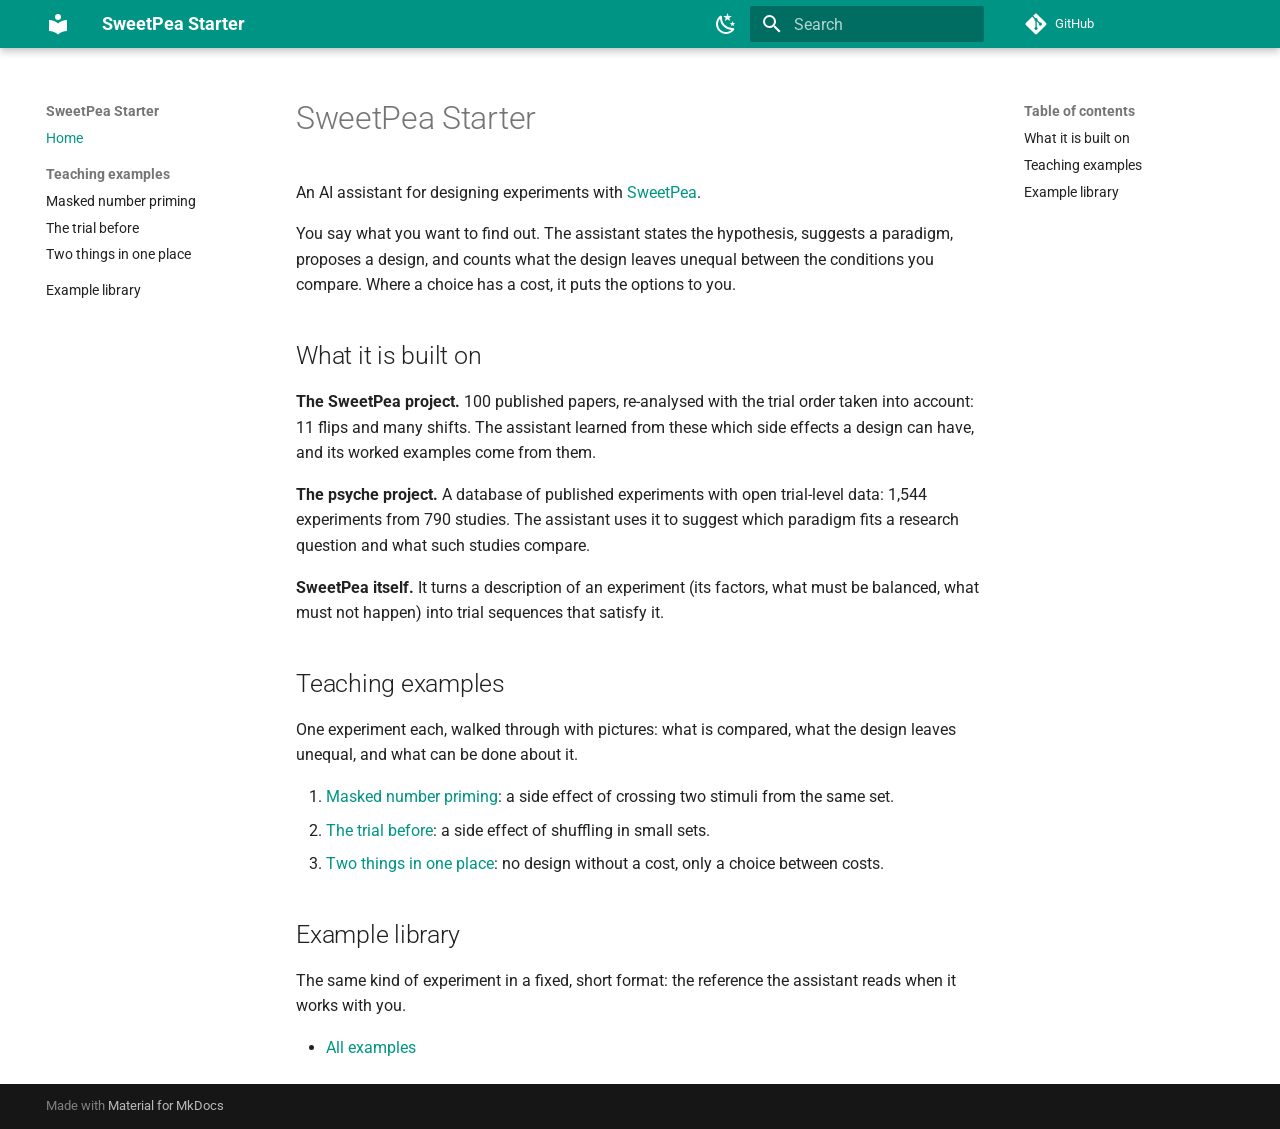
==== index.html @ 69c71bd8 "Deployed d06c458 with MkDocs version: 1.6.1" ====
<!doctype html>
<html lang="en" class="no-js">
  <head>
    
      <meta charset="utf-8">
      <meta name="viewport" content="width=device-width,initial-scale=1">
      
        <meta name="description" content="Design experiments with SweetPea together with an AI assistant">
      
      
      
        <link rel="canonical" href="https://younesstrittmatter.github.io/sweetpea-starter/">
      
      
      
        <link rel="next" href="teaching/masked_number_priming/">
      
      
        
      
      
      <link rel="icon" href="assets/images/favicon.png">
      <meta name="generator" content="mkdocs-1.6.1, mkdocs-material-9.8.1">
    
    
      
        <title>SweetPea Starter</title>
      
    
    
      <link rel="stylesheet" href="assets/stylesheets/main.57a0d79d.min.css">
      
        
        <link rel="stylesheet" href="assets/stylesheets/palette.fb2fffe2.min.css">
      
      


    
    
      
    
    
      
        
        
        <link rel="preconnect" href="https://fonts.gstatic.com" crossorigin>
        <link rel="stylesheet" href="https://fonts.googleapis.com/css?family=Roboto:300,300i,400,400i,700,700i%7CRoboto+Mono:400,400i,700,700i&display=fallback">
        <style>:root{--md-text-font:"Roboto";--md-code-font:"Roboto Mono"}</style>
      
    
    
      <link rel="stylesheet" href="assets/demo.css">
    
    <script>__md_scope=new URL(".",location),__md_hash=e=>[...e].reduce(((e,_)=>(e<<5)-e+_.charCodeAt(0)),0),__md_get=(e,_=localStorage,t=__md_scope)=>JSON.parse(_.getItem(t.pathname+"."+e)),__md_set=(e,_,t=localStorage,a=__md_scope)=>{try{t.setItem(a.pathname+"."+e,JSON.stringify(_))}catch(e){}}</script>
    
      

    
    
  </head>
  
  
    
    
      
    
    
    
    
    <body dir="ltr" data-md-color-scheme="default" data-md-color-primary="teal" data-md-color-accent="indigo">
  
    
    <input class="md-toggle" data-md-toggle="drawer" type="checkbox" id="__drawer" autocomplete="off">
    <input class="md-toggle" data-md-toggle="search" type="checkbox" id="__search" autocomplete="off">
    <label class="md-overlay" for="__drawer"></label>
    <div data-md-component="skip">
      
        
        <a href="#sweetpea-starter" class="md-skip">
          Skip to content
        </a>
      
    </div>
    <div data-md-component="announce">
      
    </div>
    
    
      

  

<header class="md-header md-header--shadow" data-md-component="header">
  <nav class="md-header__inner md-grid" aria-label="Header">
    <a href="." title="SweetPea Starter" class="md-header__button md-logo" aria-label="SweetPea Starter" data-md-component="logo">
      
  
  <svg xmlns="http://www.w3.org/2000/svg" viewBox="0 0 24 24"><path d="M12 8a3 3 0 0 0 3-3 3 3 0 0 0-3-3 3 3 0 0 0-3 3 3 3 0 0 0 3 3m0 3.54C9.64 9.35 6.5 8 3 8v11c3.5 0 6.64 1.35 9 3.54 2.36-2.19 5.5-3.54 9-3.54V8c-3.5 0-6.64 1.35-9 3.54"/></svg>

    </a>
    <label class="md-header__button md-icon" for="__drawer">
      
      <svg xmlns="http://www.w3.org/2000/svg" viewBox="0 0 24 24"><path d="M3 6h18v2H3zm0 5h18v2H3zm0 5h18v2H3z"/></svg>
    </label>
    <div class="md-header__title" data-md-component="header-title">
      <div class="md-header__ellipsis">
        <div class="md-header__topic">
          <span class="md-ellipsis">
            SweetPea Starter
          </span>
        </div>
        <div class="md-header__topic" data-md-component="header-topic">
          <span class="md-ellipsis">
            
              Home
            
          </span>
        </div>
      </div>
    </div>
    
      
        <form class="md-header__option" data-md-component="palette">
  
    
    
    
    <input class="md-option" data-md-color-media="(prefers-color-scheme: light)" data-md-color-scheme="default" data-md-color-primary="teal" data-md-color-accent="indigo"  aria-label="Dark mode"  type="radio" name="__palette" id="__palette_0">
    
      <label class="md-header__button md-icon" title="Dark mode" for="__palette_1" hidden>
        <svg xmlns="http://www.w3.org/2000/svg" viewBox="0 0 24 24"><path d="m17.75 4.09-2.53 1.94.91 3.06-2.63-1.81-2.63 1.81.91-3.06-2.53-1.94L12.44 4l1.06-3 1.06 3zm3.5 6.91-1.64 1.25.59 1.98-1.7-1.17-1.7 1.17.59-1.98L15.75 11l2.06-.05L18.5 9l.69 1.95zm-2.28 4.95c.83-.08 1.72 1.1 1.19 1.85-.32.45-.66.87-1.08 1.27C15.17 23 8.84 23 4.94 19.07c-3.91-3.9-3.91-10.24 0-14.14.4-.4.82-.76 1.27-1.08.75-.53 1.93.36 1.85 1.19-.27 2.86.69 5.83 2.89 8.02a9.96 9.96 0 0 0 8.02 2.89m-1.64 2.02a12.08 12.08 0 0 1-7.8-3.47c-2.17-2.19-3.33-5-3.49-7.82-2.81 3.14-2.7 7.96.31 10.98 3.02 3.01 7.84 3.12 10.98.31"/></svg>
      </label>
    
  
    
    
    
    <input class="md-option" data-md-color-media="(prefers-color-scheme: dark)" data-md-color-scheme="slate" data-md-color-primary="teal" data-md-color-accent="indigo"  aria-label="Light mode"  type="radio" name="__palette" id="__palette_1">
    
      <label class="md-header__button md-icon" title="Light mode" for="__palette_0" hidden>
        <svg xmlns="http://www.w3.org/2000/svg" viewBox="0 0 24 24"><path d="M12 7a5 5 0 0 1 5 5 5 5 0 0 1-5 5 5 5 0 0 1-5-5 5 5 0 0 1 5-5m0 2a3 3 0 0 0-3 3 3 3 0 0 0 3 3 3 3 0 0 0 3-3 3 3 0 0 0-3-3m0-7 2.39 3.42C13.65 5.15 12.84 5 12 5s-1.65.15-2.39.42zM3.34 7l4.16-.35A7.2 7.2 0 0 0 5.94 8.5c-.44.74-.69 1.5-.83 2.29zm.02 10 1.76-3.77a7.131 7.131 0 0 0 2.38 4.14zM20.65 7l-1.77 3.79a7.02 7.02 0 0 0-2.38-4.15zm-.01 10-4.14.36c.59-.51 1.12-1.14 1.54-1.86.42-.73.69-1.5.83-2.29zM12 22l-2.41-3.44c.74.27 1.55.44 2.41.44.82 0 1.63-.17 2.37-.44z"/></svg>
      </label>
    
  
</form>
      
    
    
      <script>var palette=__md_get("__palette");if(palette&&palette.color){if("(prefers-color-scheme)"===palette.color.media){var media=matchMedia("(prefers-color-scheme: light)"),input=document.querySelector(media.matches?"[data-md-color-media='(prefers-color-scheme: light)']":"[data-md-color-media='(prefers-color-scheme: dark)']");palette.color.media=input.getAttribute("data-md-color-media"),palette.color.scheme=input.getAttribute("data-md-color-scheme"),palette.color.primary=input.getAttribute("data-md-color-primary"),palette.color.accent=input.getAttribute("data-md-color-accent")}for(var[key,value]of Object.entries(palette.color))document.body.setAttribute("data-md-color-"+key,value)}</script>
    
    
    
      
      
        <label class="md-header__button md-icon" for="__search">
          
          <svg xmlns="http://www.w3.org/2000/svg" viewBox="0 0 24 24"><path d="M9.5 3A6.5 6.5 0 0 1 16 9.5c0 1.61-.59 3.09-1.56 4.23l.27.27h.79l5 5-1.5 1.5-5-5v-.79l-.27-.27A6.52 6.52 0 0 1 9.5 16 6.5 6.5 0 0 1 3 9.5 6.5 6.5 0 0 1 9.5 3m0 2C7 5 5 7 5 9.5S7 14 9.5 14 14 12 14 9.5 12 5 9.5 5"/></svg>
        </label>
        <div class="md-search" data-md-component="search" role="dialog">
  <label class="md-search__overlay" for="__search"></label>
  <div class="md-search__inner" role="search">
    <form class="md-search__form" name="search">
      <input type="text" class="md-search__input" name="query" aria-label="Search" placeholder="Search" autocapitalize="off" autocorrect="off" autocomplete="off" spellcheck="false" data-md-component="search-query" required>
      <label class="md-search__icon md-icon" for="__search">
        
        <svg xmlns="http://www.w3.org/2000/svg" viewBox="0 0 24 24"><path d="M9.5 3A6.5 6.5 0 0 1 16 9.5c0 1.61-.59 3.09-1.56 4.23l.27.27h.79l5 5-1.5 1.5-5-5v-.79l-.27-.27A6.52 6.52 0 0 1 9.5 16 6.5 6.5 0 0 1 3 9.5 6.5 6.5 0 0 1 9.5 3m0 2C7 5 5 7 5 9.5S7 14 9.5 14 14 12 14 9.5 12 5 9.5 5"/></svg>
        
        <svg xmlns="http://www.w3.org/2000/svg" viewBox="0 0 24 24"><path d="M20 11v2H8l5.5 5.5-1.42 1.42L4.16 12l7.92-7.92L13.5 5.5 8 11z"/></svg>
      </label>
      <nav class="md-search__options" aria-label="Search">
        
        <button type="reset" class="md-search__icon md-icon" title="Clear" aria-label="Clear" tabindex="-1">
          
          <svg xmlns="http://www.w3.org/2000/svg" viewBox="0 0 24 24"><path d="M19 6.41 17.59 5 12 10.59 6.41 5 5 6.41 10.59 12 5 17.59 6.41 19 12 13.41 17.59 19 19 17.59 13.41 12z"/></svg>
        </button>
      </nav>
      
    </form>
    <div class="md-search__output">
      <div class="md-search__scrollwrap" tabindex="0" data-md-scrollfix>
        <div class="md-search-result" data-md-component="search-result">
          <div class="md-search-result__meta">
            Initializing search
          </div>
          <ol class="md-search-result__list" role="presentation"></ol>
        </div>
      </div>
    </div>
  </div>
</div>
      
    
    
      <div class="md-header__source">
        <a href="https://github.com/younesStrittmatter/sweetpea-starter" title="Go to repository" class="md-source" data-md-component="source">
  <div class="md-source__icon md-icon">
    
    <svg xmlns="http://www.w3.org/2000/svg" viewBox="0 0 448 512"><!--! Font Awesome Free 7.1.0 by @fontawesome - https://fontawesome.com License - https://fontawesome.com/license/free (Icons: CC BY 4.0, Fonts: SIL OFL 1.1, Code: MIT License) Copyright 2025 Fonticons, Inc.--><path d="M439.6 236.1 244 40.5c-5.4-5.5-12.8-8.5-20.4-8.5s-15 3-20.4 8.4L162.5 81l51.5 51.5c27.1-9.1 52.7 16.8 43.4 43.7l49.7 49.7c34.2-11.8 61.2 31 35.5 56.7-26.5 26.5-70.2-2.9-56-37.3L240.3 199v121.9c25.3 12.5 22.3 41.8 9.1 55-6.4 6.4-15.2 10.1-24.3 10.1s-17.8-3.6-24.3-10.1c-17.6-17.6-11.1-46.9 11.2-56v-123c-20.8-8.5-24.6-30.7-18.6-45L142.6 101 8.5 235.1C3 240.6 0 247.9 0 255.5s3 15 8.5 20.4l195.6 195.7c5.4 5.4 12.7 8.4 20.4 8.4s15-3 20.4-8.4l194.7-194.7c5.4-5.4 8.4-12.8 8.4-20.4s-3-15-8.4-20.4"/></svg>
  </div>
  <div class="md-source__repository">
    GitHub
  </div>
</a>
      </div>
    
  </nav>
  
</header>
    
    <div class="md-container" data-md-component="container">
      
      
        
          
        
      
      <main class="md-main" data-md-component="main">
        <div class="md-main__inner md-grid">
          
            
              
              <div class="md-sidebar md-sidebar--primary" data-md-component="sidebar" data-md-type="navigation" >
                <div class="md-sidebar__scrollwrap">
                  <div class="md-sidebar__inner">
                    



<nav class="md-nav md-nav--primary" aria-label="Navigation" data-md-level="0">
  <label class="md-nav__title" for="__drawer">
    <a href="." title="SweetPea Starter" class="md-nav__button md-logo" aria-label="SweetPea Starter" data-md-component="logo">
      
  
  <svg xmlns="http://www.w3.org/2000/svg" viewBox="0 0 24 24"><path d="M12 8a3 3 0 0 0 3-3 3 3 0 0 0-3-3 3 3 0 0 0-3 3 3 3 0 0 0 3 3m0 3.54C9.64 9.35 6.5 8 3 8v11c3.5 0 6.64 1.35 9 3.54 2.36-2.19 5.5-3.54 9-3.54V8c-3.5 0-6.64 1.35-9 3.54"/></svg>

    </a>
    SweetPea Starter
  </label>
  
    <div class="md-nav__source">
      <a href="https://github.com/younesStrittmatter/sweetpea-starter" title="Go to repository" class="md-source" data-md-component="source">
  <div class="md-source__icon md-icon">
    
    <svg xmlns="http://www.w3.org/2000/svg" viewBox="0 0 448 512"><!--! Font Awesome Free 7.1.0 by @fontawesome - https://fontawesome.com License - https://fontawesome.com/license/free (Icons: CC BY 4.0, Fonts: SIL OFL 1.1, Code: MIT License) Copyright 2025 Fonticons, Inc.--><path d="M439.6 236.1 244 40.5c-5.4-5.5-12.8-8.5-20.4-8.5s-15 3-20.4 8.4L162.5 81l51.5 51.5c27.1-9.1 52.7 16.8 43.4 43.7l49.7 49.7c34.2-11.8 61.2 31 35.5 56.7-26.5 26.5-70.2-2.9-56-37.3L240.3 199v121.9c25.3 12.5 22.3 41.8 9.1 55-6.4 6.4-15.2 10.1-24.3 10.1s-17.8-3.6-24.3-10.1c-17.6-17.6-11.1-46.9 11.2-56v-123c-20.8-8.5-24.6-30.7-18.6-45L142.6 101 8.5 235.1C3 240.6 0 247.9 0 255.5s3 15 8.5 20.4l195.6 195.7c5.4 5.4 12.7 8.4 20.4 8.4s15-3 20.4-8.4l194.7-194.7c5.4-5.4 8.4-12.8 8.4-20.4s-3-15-8.4-20.4"/></svg>
  </div>
  <div class="md-source__repository">
    GitHub
  </div>
</a>
    </div>
  
  <ul class="md-nav__list" data-md-scrollfix>
    
      
      
  
  
    
  
  
  
    <li class="md-nav__item md-nav__item--active">
      
      <input class="md-nav__toggle md-toggle" type="checkbox" id="__toc">
      
      
        
      
      
        <label class="md-nav__link md-nav__link--active" for="__toc">
          
  
  
  <span class="md-ellipsis">
    
  
    Home
  

    
  </span>
  
  

          <span class="md-nav__icon md-icon"></span>
        </label>
      
      <a href="." class="md-nav__link md-nav__link--active">
        
  
  
  <span class="md-ellipsis">
    
  
    Home
  

    
  </span>
  
  

      </a>
      
        

<nav class="md-nav md-nav--secondary" aria-label="Table of contents">
  
  
  
    
  
  
    <label class="md-nav__title" for="__toc">
      <span class="md-nav__icon md-icon"></span>
      Table of contents
    </label>
    <ul class="md-nav__list" data-md-component="toc" data-md-scrollfix>
      
        <li class="md-nav__item">
  <a href="#what-it-is-built-on" class="md-nav__link">
    <span class="md-ellipsis">
      
        What it is built on
      
    </span>
  </a>
  
</li>
      
        <li class="md-nav__item">
  <a href="#teaching-examples" class="md-nav__link">
    <span class="md-ellipsis">
      
        Teaching examples
      
    </span>
  </a>
  
</li>
      
        <li class="md-nav__item">
  <a href="#example-library" class="md-nav__link">
    <span class="md-ellipsis">
      
        Example library
      
    </span>
  </a>
  
</li>
      
    </ul>
  
</nav>
      
    </li>
  

    
      
      
  
  
  
  
    
    
    
    
      
        
        
      
    
    
    <li class="md-nav__item md-nav__item--section md-nav__item--nested">
      
        
        
        <input class="md-nav__toggle md-toggle " type="checkbox" id="__nav_2" >
        
          
          <label class="md-nav__link" for="__nav_2" id="__nav_2_label" tabindex="">
            
  
  
  <span class="md-ellipsis">
    
  
    Teaching examples
  

    
  </span>
  
  

            <span class="md-nav__icon md-icon"></span>
          </label>
        
        <nav class="md-nav" data-md-level="1" aria-labelledby="__nav_2_label" aria-expanded="false">
          <label class="md-nav__title" for="__nav_2">
            <span class="md-nav__icon md-icon"></span>
            
  
    Teaching examples
  

          </label>
          <ul class="md-nav__list" data-md-scrollfix>
            
              
                
  
  
  
  
    <li class="md-nav__item">
      <a href="teaching/masked_number_priming/" class="md-nav__link">
        
  
  
  <span class="md-ellipsis">
    
  
    Masked number priming
  

    
  </span>
  
  

      </a>
    </li>
  

              
            
              
                
  
  
  
  
    <li class="md-nav__item">
      <a href="teaching/simon_previous_trial/" class="md-nav__link">
        
  
  
  <span class="md-ellipsis">
    
  
    The trial before
  

    
  </span>
  
  

      </a>
    </li>
  

              
            
              
                
  
  
  
  
    <li class="md-nav__item">
      <a href="teaching/distractor_location/" class="md-nav__link">
        
  
  
  <span class="md-ellipsis">
    
  
    Two things in one place
  

    
  </span>
  
  

      </a>
    </li>
  

              
            
          </ul>
        </nav>
      
    </li>
  

    
      
      
  
  
  
  
    <li class="md-nav__item">
      <a href="library/" class="md-nav__link">
        
  
  
  <span class="md-ellipsis">
    
  
    Example library
  

    
  </span>
  
  

      </a>
    </li>
  

    
  </ul>
</nav>
                  </div>
                </div>
              </div>
            
            
              
              <div class="md-sidebar md-sidebar--secondary" data-md-component="sidebar" data-md-type="toc" >
                <div class="md-sidebar__scrollwrap">
                  <div class="md-sidebar__inner">
                    

<nav class="md-nav md-nav--secondary" aria-label="Table of contents">
  
  
  
    
  
  
    <label class="md-nav__title" for="__toc">
      <span class="md-nav__icon md-icon"></span>
      Table of contents
    </label>
    <ul class="md-nav__list" data-md-component="toc" data-md-scrollfix>
      
        <li class="md-nav__item">
  <a href="#what-it-is-built-on" class="md-nav__link">
    <span class="md-ellipsis">
      
        What it is built on
      
    </span>
  </a>
  
</li>
      
        <li class="md-nav__item">
  <a href="#teaching-examples" class="md-nav__link">
    <span class="md-ellipsis">
      
        Teaching examples
      
    </span>
  </a>
  
</li>
      
        <li class="md-nav__item">
  <a href="#example-library" class="md-nav__link">
    <span class="md-ellipsis">
      
        Example library
      
    </span>
  </a>
  
</li>
      
    </ul>
  
</nav>
                  </div>
                </div>
              </div>
            
          
          
            <div class="md-content" data-md-component="content">
              
              <article class="md-content__inner md-typeset">
                
                  


  
  


<h1 id="sweetpea-starter">SweetPea Starter</h1>
<p>An AI assistant for designing experiments with
<a href="https://sweetpea-org.github.io">SweetPea</a>.</p>
<p>You say what you want to find out. The assistant states the hypothesis,
suggests a paradigm, proposes a design, and counts what the design leaves
unequal between the conditions you compare. Where a choice has a cost, it
puts the options to you.</p>
<h2 id="what-it-is-built-on">What it is built on</h2>
<p><strong>The SweetPea project.</strong> 100 published papers, re-analysed with the trial
order taken into account: 11 flips and many shifts. The assistant learned from
these which side effects a design can have, and its worked examples come from
them.</p>
<p><strong>The psyche project.</strong> A database of published experiments with open
trial-level data: 1,544 experiments from 790 studies. The assistant uses it to
suggest which paradigm fits a research question and what such studies
compare.</p>
<p><strong>SweetPea itself.</strong> It turns a description of an experiment (its factors,
what must be balanced, what must not happen) into trial sequences that
satisfy it.</p>
<h2 id="teaching-examples">Teaching examples</h2>
<p>One experiment each, walked through with pictures: what is compared, what the
design leaves unequal, and what can be done about it.</p>
<ol>
<li><a href="teaching/masked_number_priming/">Masked number priming</a>: a side effect of crossing two stimuli from the same set.</li>
<li><a href="teaching/simon_previous_trial/">The trial before</a>: a side effect of shuffling in small sets.</li>
<li><a href="teaching/distractor_location/">Two things in one place</a>: no design without a cost, only a choice between costs.</li>
</ol>
<h2 id="example-library">Example library</h2>
<p>The same kind of experiment in a fixed, short format: the reference the
assistant reads when it works with you.</p>
<ul>
<li><a href="library/">All examples</a></li>
</ul>












                
              </article>
            </div>
          
          
<script>var target=document.getElementById(location.hash.slice(1));target&&target.name&&(target.checked=target.name.startsWith("__tabbed_"))</script>
        </div>
        
      </main>
      
        <footer class="md-footer">
  
  <div class="md-footer-meta md-typeset">
    <div class="md-footer-meta__inner md-grid">
      <div class="md-copyright">
  
  
    Made with
    <a href="https://squidfunk.github.io/mkdocs-material/" target="_blank" rel="noopener">
      Material for MkDocs
    </a>
  
</div>
      
    </div>
  </div>
</footer>
      
    </div>
    <div class="md-dialog" data-md-component="dialog">
      <div class="md-dialog__inner md-typeset"></div>
    </div>
    
    
    
      
      
      <script id="__config" type="application/json">{"annotate": null, "base": ".", "features": ["navigation.sections", "content.code.copy"], "search": "assets/javascripts/workers/search.a7633da7.min.js", "tags": null, "translations": {"clipboard.copied": "Copied to clipboard", "clipboard.copy": "Copy to clipboard", "search.result.more.one": "1 more on this page", "search.result.more.other": "# more on this page", "search.result.none": "No matching documents", "search.result.one": "1 matching document", "search.result.other": "# matching documents", "search.result.placeholder": "Type to start searching", "search.result.term.missing": "Missing", "select.version": "Select version"}, "version": null}</script>
    
    
      <script src="assets/javascripts/bundle.a5f9d56c.min.js"></script>
      
        <script src="assets/demo.js"></script>
      
        <script src="assets/simon.js"></script>
      
        <script src="assets/distractor.js"></script>
      
        <script src="assets/site.js"></script>
      
    
  </body>
</html>
---- assets/stylesheets/main.57a0d79d.min.css ----
@charset "UTF-8";html{box-sizing:border-box;-webkit-text-size-adjust:none;-moz-text-size-adjust:none;text-size-adjust:none}*,:after,:before{box-sizing:inherit}@media(prefers-reduced-motion){*,:after,:before{transition:none!important}}body{margin:0;-webkit-font-smoothing:antialiased;-moz-osx-font-smoothing:grayscale;--md-text-font-family:var(--md-text-font, _),
    -apple-system, BlinkMacSystemFont, Helvetica, Arial, sans-serif;--md-code-font-family:var(--md-code-font, _),
    SFMono-Regular, Consolas, Menlo, monospace}.md-typeset code:not(.focus-visible),a,button,input,label{-webkit-tap-highlight-color:transparent}a{color:inherit;text-decoration:none}hr{box-sizing:initial;display:block;height:.05rem;padding:0;overflow:visible;border:0}small{font-size:80%}sub,sup{line-height:1em}img{border-style:none}table{border-spacing:0;border-collapse:initial}td,th{font-weight:400;vertical-align:top}button{padding:0;margin:0;font-family:inherit;font-size:inherit;background:#0000;border:0}input{border:0;outline:none}:root{--md-primary-fg-color:#4051b5;--md-primary-fg-color--light:#5d6cc0;--md-primary-fg-color--dark:#303fa1;--md-primary-bg-color:#fff;--md-primary-bg-color--light:#ffffffb3;--md-accent-fg-color:#526cfe;--md-accent-fg-color--transparent:#526cfe1a;--md-accent-bg-color:#fff;--md-accent-bg-color--light:#ffffffb3;--md-typeset-table-sort-icon:url("data:image/svg+xml;charset=utf-8,<svg xmlns='http://www.w3.org/2000/svg' viewBox='0 0 24 24'><path d='m18 21-4-4h3V7h-3l4-4 4 4h-3v10h3M2 19v-2h10v2M2 13v-2h7v2M2 7V5h4v2z'/></svg>");--md-typeset-table-sort-icon--asc:url("data:image/svg+xml;charset=utf-8,<svg xmlns='http://www.w3.org/2000/svg' viewBox='0 0 24 24'><path d='M19 17h3l-4 4-4-4h3V3h2M2 17h10v2H2M6 5v2H2V5m0 6h7v2H2z'/></svg>");--md-typeset-table-sort-icon--desc:url("data:image/svg+xml;charset=utf-8,<svg xmlns='http://www.w3.org/2000/svg' viewBox='0 0 24 24'><path d='M19 7h3l-4-4-4 4h3v14h2M2 17h10v2H2M6 5v2H2V5m0 6h7v2H2z'/></svg>")}[data-md-color-scheme=default]{color-scheme:light}[data-md-color-scheme=default] img[src$="#gh-dark-mode-only"],[data-md-color-scheme=default] img[src$="#only-dark"]{display:none}:root,[data-md-color-scheme=default]{--md-hue:225deg;--md-default-fg-color:#000000de;--md-default-fg-color--light:#0000008a;--md-default-fg-color--lighter:#00000052;--md-default-fg-color--lightest:#00000012;--md-default-bg-color:#fff;--md-default-bg-color--light:#ffffffb3;--md-default-bg-color--lighter:#ffffff4d;--md-default-bg-color--lightest:#ffffff1f;--md-code-fg-color:#36464e;--md-code-bg-color:#f5f5f5;--md-code-bg-color--light:#f5f5f5b3;--md-code-bg-color--lighter:#f5f5f54d;--md-code-hl-color:#4287ff;--md-code-hl-color--light:#4287ff1a;--md-code-hl-number-color:#d52a2a;--md-code-hl-special-color:#db1457;--md-code-hl-function-color:#a846b9;--md-code-hl-constant-color:#6e59d9;--md-code-hl-keyword-color:#3f6ec6;--md-code-hl-string-color:#1c7d4d;--md-code-hl-name-color:var(--md-code-fg-color);--md-code-hl-operator-color:var(--md-default-fg-color--light);--md-code-hl-punctuation-color:var(--md-default-fg-color--light);--md-code-hl-comment-color:var(--md-default-fg-color--light);--md-code-hl-generic-color:var(--md-default-fg-color--light);--md-code-hl-variable-color:var(--md-default-fg-color--light);--md-typeset-color:var(--md-default-fg-color);--md-typeset-a-color:var(--md-primary-fg-color);--md-typeset-del-color:#f5503d26;--md-typeset-ins-color:#0bd57026;--md-typeset-kbd-color:#fafafa;--md-typeset-kbd-accent-color:#fff;--md-typeset-kbd-border-color:#b8b8b8;--md-typeset-mark-color:#ffff0080;--md-typeset-table-color:#0000001f;--md-typeset-table-color--light:#00000009;--md-admonition-fg-color:var(--md-default-fg-color);--md-admonition-bg-color:var(--md-default-bg-color);--md-warning-fg-color:#000000de;--md-warning-bg-color:#ff9;--md-footer-fg-color:#fff;--md-footer-fg-color--light:#ffffffb3;--md-footer-fg-color--lighter:#ffffff73;--md-footer-bg-color:#000000de;--md-footer-bg-color--dark:#00000052;--md-shadow-z1:0 0.2rem 0.5rem #0000000d,
    0 0 0.05rem #0000001a;--md-shadow-z2:0 0.2rem 0.5rem #0000001a,
    0 0 0.05rem #00000040;--md-shadow-z3:0 0.2rem 0.5rem #0003,
    0 0 0.05rem #00000059}.md-icon svg{display:block;width:1.2rem;height:1.2rem;fill:currentcolor}aside,body,input{font-family:var(--md-text-font-family);font-feature-settings:"kern","liga";color:var(--md-typeset-color)}code,kbd,pre{font-family:var(--md-code-font-family);font-feature-settings:"kern"}.md-typeset{font-size:.8rem;line-height:1.6;overflow-wrap:break-word;-webkit-print-color-adjust:exact;color-adjust:exact}@media print{.md-typeset{font-size:.68rem}.md-typeset code,.md-typeset kbd,.md-typeset pre{white-space:pre-wrap}}.md-typeset blockquote,.md-typeset dl,.md-typeset figure,.md-typeset ol,.md-typeset pre,.md-typeset ul{margin-top:1em;margin-bottom:1em}.md-typeset h1{margin:0 0 1.25em;font-size:2em;line-height:1.3;color:var(--md-default-fg-color--light)}.md-typeset h1,.md-typeset h2{font-weight:300;letter-spacing:-.01em}.md-typeset h2{margin:1.6em 0 .64em;font-size:1.5625em;line-height:1.4}.md-typeset h3{margin:1.6em 0 .8em;font-size:1.25em;font-weight:400;line-height:1.5;letter-spacing:-.01em}.md-typeset h2+h3{margin-top:.8em}.md-typeset h4{margin:1em 0;font-weight:700;letter-spacing:-.01em}.md-typeset h5,.md-typeset h6{margin:1.25em 0;font-size:.8em;font-weight:700;color:var(--md-default-fg-color--light);letter-spacing:-.01em}.md-typeset h5{text-transform:uppercase}.md-typeset h5 code{text-transform:none}.md-typeset hr{display:flow-root;margin:1.5em 0;border-bottom:.05rem solid var(--md-default-fg-color--lightest)}.md-typeset a{color:var(--md-typeset-a-color);word-break:break-word}.md-typeset a,.md-typeset a:before{transition:color 125ms}.md-typeset a:focus,.md-typeset a:hover{color:var(--md-accent-fg-color)}.md-typeset a:focus code,.md-typeset a:hover code{color:var(--md-accent-fg-color);background-color:var(--md-accent-fg-color--transparent)}.md-typeset a code{color:var(--md-typeset-a-color)}.md-typeset a.focus-visible{outline-color:var(--md-accent-fg-color);outline-offset:.2rem}.md-typeset code,.md-typeset kbd,.md-typeset pre{font-variant-ligatures:none;color:var(--md-code-fg-color);direction:ltr;transition:background-color 125ms}.md-typeset code{padding:0 .2941176471em;font-size:.85em;word-break:break-word;background-color:var(--md-code-bg-color);border-radius:.1rem;-webkit-box-decoration-break:clone;box-decoration-break:clone;transition:color 125ms,background-color 125ms}.md-typeset code:not(.focus-visible){outline:none}.md-typeset pre{position:relative;display:flow-root;line-height:1.4}.md-typeset pre>code{display:block;padding:.7720588235em 1.1764705882em;margin:0;overflow:auto;word-break:normal;touch-action:auto;scrollbar-color:var(--md-default-fg-color--lighter) #0000;scrollbar-width:thin;outline-color:var(--md-accent-fg-color);box-shadow:none;-webkit-box-decoration-break:slice;box-decoration-break:slice}.md-typeset pre>code:hover{scrollbar-color:var(--md-accent-fg-color) #0000}.md-typeset pre>code::-webkit-scrollbar{width:.2rem;height:.2rem}.md-typeset pre>code::-webkit-scrollbar-thumb{background-color:var(--md-default-fg-color--lighter)}.md-typeset pre>code::-webkit-scrollbar-thumb:hover{background-color:var(--md-accent-fg-color)}.md-typeset kbd{display:inline-block;padding:0 .6666666667em;font-size:.75em;color:var(--md-default-fg-color);word-break:break-word;vertical-align:text-top;background-color:var(--md-typeset-kbd-color);border-radius:.1rem;box-shadow:0 .1rem 0 .05rem var(--md-typeset-kbd-border-color),0 .1rem 0 var(--md-typeset-kbd-border-color),0 -.1rem .2rem var(--md-typeset-kbd-accent-color) inset}.md-typeset mark{color:inherit;word-break:break-word;background-color:var(--md-typeset-mark-color);-webkit-box-decoration-break:clone;box-decoration-break:clone}.md-typeset abbr{text-decoration:none;cursor:help}.md-typeset [data-preview],.md-typeset abbr{border-bottom:.05rem dotted var(--md-default-fg-color--light)}.md-typeset small{opacity:.75}[dir=ltr] .md-typeset sub,[dir=ltr] .md-typeset sup{margin-left:.078125em}[dir=rtl] .md-typeset sub,[dir=rtl] .md-typeset sup{margin-right:.078125em}[dir=ltr] .md-typeset blockquote{padding-left:.6rem;border-left:.2rem solid var(--md-default-fg-color--lighter)}[dir=rtl] .md-typeset blockquote{padding-right:.6rem;border-right:.2rem solid var(--md-default-fg-color--lighter)}.md-typeset blockquote{margin-left:0;margin-right:0;color:var(--md-default-fg-color--light)}.md-typeset ul{list-style-type:disc}.md-typeset ul[type]{list-style-type:revert-layer}[dir=ltr] .md-typeset ol,[dir=ltr] .md-typeset ol li ol,[dir=ltr] .md-typeset ol li ul,[dir=ltr] .md-typeset ul,[dir=ltr] .md-typeset ul li ol,[dir=ltr] .md-typeset ul li ul{margin-left:.625em}[dir=rtl] .md-typeset ol,[dir=rtl] .md-typeset ol li ol,[dir=rtl] .md-typeset ol li ul,[dir=rtl] .md-typeset ul,[dir=rtl] .md-typeset ul li ol,[dir=rtl] .md-typeset ul li ul{margin-right:.625em}.md-typeset ol,.md-typeset ul{padding:0}.md-typeset ol:not([hidden]),.md-typeset ul:not([hidden]){display:flow-root}.md-typeset ol ol,.md-typeset ul ol{list-style-type:lower-alpha}.md-typeset ol ol ol,.md-typeset ul ol ol{list-style-type:lower-roman}.md-typeset ol ol ol ol,.md-typeset ul ol ol ol{list-style-type:upper-alpha}.md-typeset ol ol ol ol ol,.md-typeset ul ol ol ol ol{list-style-type:upper-roman}.md-typeset ol[type],.md-typeset ul[type]{list-style-type:revert-layer}[dir=ltr] .md-typeset ol li,[dir=ltr] .md-typeset ul li{margin-left:1.25em}[dir=rtl] .md-typeset ol li,[dir=rtl] .md-typeset ul li{margin-right:1.25em}.md-typeset ol li,.md-typeset ul li{margin-bottom:.5em}.md-typeset ol li blockquote,.md-typeset ol li p,.md-typeset ul li blockquote,.md-typeset ul li p{margin:.5em 0}.md-typeset ol li:last-child,.md-typeset ul li:last-child{margin-bottom:0}.md-typeset ol li ol,.md-typeset ol li ul,.md-typeset ul li ol,.md-typeset ul li ul{margin-top:.5em;margin-bottom:.5em}[dir=ltr] .md-typeset dd{margin-left:1.875em}[dir=rtl] .md-typeset dd{margin-right:1.875em}.md-typeset dd{margin-top:1em;margin-bottom:1.5em}.md-typeset img,.md-typeset svg,.md-typeset video{max-width:100%;height:auto}.md-typeset img[align=left]{margin:1em 1em 1em 0}.md-typeset img[align=right]{margin:1em 0 1em 1em}.md-typeset img[align]:only-child{margin-top:0}.md-typeset figure{display:flow-root;width:fit-content;max-width:100%;margin:1em auto;text-align:center}.md-typeset figure img{display:block;margin:0 auto}.md-typeset figcaption{max-width:24rem;margin:1em auto;font-style:italic}.md-typeset iframe{max-width:100%}.md-typeset table:not([class]){display:inline-block;max-width:100%;overflow:auto;font-size:.64rem;touch-action:auto;background-color:var(--md-default-bg-color);border:.05rem solid var(--md-typeset-table-color);border-radius:.1rem}@media print{.md-typeset table:not([class]){display:table}}.md-typeset table:not([class])+*{margin-top:1.5em}.md-typeset table:not([class]) td>:first-child,.md-typeset table:not([class]) th>:first-child{margin-top:0}.md-typeset table:not([class]) td>:last-child,.md-typeset table:not([class]) th>:last-child{margin-bottom:0}.md-typeset table:not([class]) td:not([align]),.md-typeset table:not([class]) th:not([align]){text-align:left}[dir=rtl] .md-typeset table:not([class]) td:not([align]),[dir=rtl] .md-typeset table:not([class]) th:not([align]){text-align:right}.md-typeset table:not([class]) th{min-width:5rem;padding:.9375em 1.25em;font-weight:700;vertical-align:top}.md-typeset table:not([class]) td{padding:.9375em 1.25em;vertical-align:top;border-top:.05rem solid var(--md-typeset-table-color)}.md-typeset table:not([class]) tbody tr{transition:background-color 125ms}.md-typeset table:not([class]) tbody tr:hover{background-color:var(--md-typeset-table-color--light);box-shadow:0 .05rem 0 var(--md-default-bg-color) inset}.md-typeset table:not([class]) a{word-break:normal}.md-typeset table th[role=columnheader]{cursor:pointer}[dir=ltr] .md-typeset table th[role=columnheader]:after{margin-left:.5em}[dir=rtl] .md-typeset table th[role=columnheader]:after{margin-right:.5em}.md-typeset table th[role=columnheader]:after{display:inline-block;width:1.2em;height:1.2em;vertical-align:text-bottom;content:"";-webkit-mask-image:var(--md-typeset-table-sort-icon);mask-image:var(--md-typeset-table-sort-icon);-webkit-mask-repeat:no-repeat;mask-repeat:no-repeat;-webkit-mask-size:contain;mask-size:contain;transition:background-color 125ms}.md-typeset table th[role=columnheader]:hover:after{background-color:var(--md-default-fg-color--lighter)}.md-typeset table th[role=columnheader][aria-sort=ascending]:after{background-color:var(--md-default-fg-color--light);-webkit-mask-image:var(--md-typeset-table-sort-icon--asc);mask-image:var(--md-typeset-table-sort-icon--asc)}.md-typeset table th[role=columnheader][aria-sort=descending]:after{background-color:var(--md-default-fg-color--light);-webkit-mask-image:var(--md-typeset-table-sort-icon--desc);mask-image:var(--md-typeset-table-sort-icon--desc)}.md-typeset__scrollwrap{margin:1em -.8rem;overflow-x:auto;touch-action:auto}.md-typeset__table{display:inline-block;padding:0 .8rem;margin-bottom:.5em}@media print{.md-typeset__table{display:block}}html .md-typeset__table table{display:table;width:100%;margin:0;overflow:hidden}@media screen and (max-width:44.984375em){.md-content__inner>pre{margin:1em -.8rem}.md-content__inner>pre code{border-radius:0}}.md-typeset .md-author{position:relative;display:block;flex-shrink:0;width:1.6rem;height:1.6rem;overflow:hidden;border-radius:100%;transition:color 125ms,transform 125ms}.md-typeset .md-author img{display:block}.md-typeset .md-author--more{font-size:.6rem;font-weight:700;line-height:1.6rem;color:var(--md-default-fg-color--lighter);text-align:center;background:var(--md-default-fg-color--lightest)}.md-typeset .md-author--long{width:2.4rem;height:2.4rem}.md-typeset a.md-author{transform:scale(1)}.md-typeset a.md-author img{filter:grayscale(100%) opacity(75%);border-radius:100%;transition:filter 125ms}.md-typeset a.md-author:focus,.md-typeset a.md-author:hover{z-index:1;transform:scale(1.1)}.md-typeset a.md-author:focus img,.md-typeset a.md-author:hover img{filter:grayscale(0)}.md-banner{overflow:auto;color:var(--md-footer-fg-color);background-color:var(--md-footer-bg-color)}@media print{.md-banner{display:none}}.md-banner--warning{color:var(--md-warning-fg-color);background-color:var(--md-warning-bg-color)}.md-banner__inner{padding:0 .8rem;margin:.6rem auto;font-size:.7rem}[dir=ltr] .md-banner__button{float:right}[dir=rtl] .md-banner__button{float:left}.md-banner__button{color:inherit;cursor:pointer;transition:opacity .25s}.no-js .md-banner__button{display:none}.md-banner__button:hover{opacity:.7}html{height:100%;overflow-x:hidden;font-size:125%}@media screen and (min-width:100em){html{font-size:137.5%}}@media screen and (min-width:125em){html{font-size:150%}}body{position:relative;display:flex;flex-direction:column;width:100%;min-height:100%;font-size:.5rem;background-color:var(--md-default-bg-color)}@media print{body{display:block}}@media screen and (max-width:59.984375em){body[data-md-scrolllock]{position:fixed}}.md-grid{max-width:61rem;margin-left:auto;margin-right:auto}.md-container{display:flex;flex-grow:1;flex-direction:column}@media print{.md-container{display:block}}.md-main{flex-grow:1}.md-main__inner{display:flex;height:100%;margin-top:1.5rem}.md-ellipsis{overflow:hidden;text-overflow:ellipsis}.md-toggle{display:none}.md-option{position:absolute;width:0;height:0;opacity:0}.md-option:checked+label:not([hidden]){display:block}.md-option.focus-visible+label{outline-style:auto;outline-color:var(--md-accent-fg-color)}.md-skip{position:fixed;z-index:-1;padding:.3rem .5rem;margin:.5rem;font-size:.64rem;color:var(--md-default-bg-color);background-color:var(--md-default-fg-color);border-radius:.1rem;outline-color:var(--md-accent-fg-color);opacity:0;transform:translateY(.4rem)}.md-skip:focus{z-index:10;opacity:1;transition:transform .25s cubic-bezier(.4,0,.2,1),opacity 175ms 75ms;transform:translateY(0)}@page{margin:25mm}:root{--md-clipboard-icon:url("data:image/svg+xml;charset=utf-8,<svg xmlns='http://www.w3.org/2000/svg' viewBox='0 0 24 24'><path d='M19 21H8V7h11m0-2H8a2 2 0 0 0-2 2v14a2 2 0 0 0 2 2h11a2 2 0 0 0 2-2V7a2 2 0 0 0-2-2m-3-4H4a2 2 0 0 0-2 2v14h2V3h12z'/></svg>");--md-code-select-icon:url("data:image/svg+xml;charset=utf-8,<svg xmlns='http://www.w3.org/2000/svg' viewBox='0 0 24 24'><path d='M19 19h-4v2h4c1.1 0 2-.9 2-2v-4h-2m0-12h-4v2h4v4h2V5c0-1.1-.9-2-2-2M5 5h4V3H5c-1.1 0-2 .9-2 2v4h2m0 6H3v4c0 1.1.9 2 2 2h4v-2H5zm2-4h2v2H7zm4 0h2v2h-2zm4 0h2v2h-2zM7 7h2v2H7zm4 0h2v2h-2zm4 0h2v2h-2zm-8 8h2v2H7zm4 0h2v2h-2zm4 0h2v2h-2z'/></svg>");--md-code-copy-icon:url("data:image/svg+xml;charset=utf-8,<svg xmlns='http://www.w3.org/2000/svg' viewBox='0 0 24 24'><path d='M19 21H8V7h11m0-2H8a2 2 0 0 0-2 2v14a2 2 0 0 0 2 2h11a2 2 0 0 0 2-2V7a2 2 0 0 0-2-2m-3-4H4a2 2 0 0 0-2 2v14h2V3h12z'/></svg>")}.md-clipboard{z-index:1;width:1.5em;height:1.5em;color:var(--md-default-fg-color--lightest);cursor:pointer;border-radius:.1rem;outline-color:var(--md-accent-fg-color);outline-offset:.1rem;transition:color .25s}@media print{.md-clipboard{display:none}}.md-clipboard:not(.focus-visible){outline:none;-webkit-tap-highlight-color:transparent}:hover>.md-clipboard{color:var(--md-default-fg-color--light)}.md-clipboard:focus,.md-clipboard:hover{color:var(--md-accent-fg-color)}.md-clipboard:after{display:block;width:1.125em;height:1.125em;margin:0 auto;content:"";background-color:currentcolor;-webkit-mask-image:var(--md-clipboard-icon);mask-image:var(--md-clipboard-icon);-webkit-mask-repeat:no-repeat;mask-repeat:no-repeat;-webkit-mask-position:center;mask-position:center;-webkit-mask-size:contain;mask-size:contain}.md-clipboard--inline{cursor:pointer}.md-clipboard--inline code{transition:color .25s,background-color .25s}.md-clipboard--inline:focus code,.md-clipboard--inline:hover code{color:var(--md-accent-fg-color);background-color:var(--md-accent-fg-color--transparent)}.md-typeset .md-code__content{display:grid}.md-code__nav{position:absolute;top:.25em;right:.25em;z-index:1;display:flex;gap:.2rem;padding:.2rem;background-color:var(--md-code-bg-color--lighter);border-radius:.1rem;transition:background-color .25s}:hover>.md-code__nav{background-color:var(--md-code-bg-color--light)}.md-code__button{display:block;width:1.5em;height:1.5em;color:var(--md-default-fg-color--lightest);cursor:pointer;outline-color:var(--md-accent-fg-color);outline-offset:.1rem;transition:color .25s}:hover>*>.md-code__button{color:var(--md-default-fg-color--light)}.md-code__button.focus-visible,.md-code__button:hover{color:var(--md-accent-fg-color)}.md-code__button--active{color:var(--md-default-fg-color)!important}.md-code__button:after{display:block;width:1.125em;height:1.125em;margin:0 auto;content:"";background-color:currentcolor;-webkit-mask-repeat:no-repeat;mask-repeat:no-repeat;-webkit-mask-position:center;mask-position:center;-webkit-mask-size:contain;mask-size:contain}.md-code__button[data-md-type=select]:after{-webkit-mask-image:var(--md-code-select-icon);mask-image:var(--md-code-select-icon)}.md-code__button[data-md-type=copy]:after{-webkit-mask-image:var(--md-code-copy-icon);mask-image:var(--md-code-copy-icon)}@keyframes consent{0%{opacity:0;transform:translateY(100%)}to{opacity:1;transform:translateY(0)}}@keyframes overlay{0%{opacity:0}to{opacity:1}}.md-consent__overlay{position:fixed;top:0;z-index:5;width:100%;height:100%;background-color:#0000008a;-webkit-backdrop-filter:blur(.1rem);backdrop-filter:blur(.1rem);opacity:1;animation:overlay .25s both}.md-consent__inner{position:fixed;bottom:0;z-index:5;width:100%;max-height:100%;padding:0;overflow:auto;background-color:var(--md-default-bg-color);border:0;border-radius:.1rem;box-shadow:0 0 .2rem #0000001a,0 .2rem .4rem #0003;animation:consent .5s cubic-bezier(.1,.7,.1,1) both}.md-consent__form{padding:.8rem}.md-consent__settings{display:none;margin:1em 0}input:checked+.md-consent__settings{display:block}.md-consent__controls{margin-bottom:.8rem}.md-typeset .md-consent__controls .md-button{display:inline}@media screen and (max-width:44.984375em){.md-typeset .md-consent__controls .md-button{display:block;width:100%;margin-top:.4rem;text-align:center}}.md-consent label{cursor:pointer}.md-content{flex-grow:1;min-width:0}.md-content__inner{padding-top:.6rem;margin:0 .8rem 1.2rem}@media screen and (min-width:76.25em){[dir=ltr] .md-sidebar--primary:not([hidden])~.md-content>.md-content__inner,[dir=rtl] .md-sidebar--secondary:not([hidden])~.md-content>.md-content__inner{margin-left:1.2rem}[dir=ltr] .md-sidebar--secondary:not([hidden])~.md-content>.md-content__inner,[dir=rtl] .md-sidebar--primary:not([hidden])~.md-content>.md-content__inner{margin-right:1.2rem}}.md-content__inner:before{display:block;height:.4rem;content:""}.md-content__inner>:last-child{margin-bottom:0}[dir=ltr] .md-content__button{float:right;margin-left:.4rem}[dir=rtl] .md-content__button{float:left;margin-right:.4rem}.md-content__button{padding:0;margin:.4rem 0}@media print{.md-content__button{display:none}}.md-typeset .md-content__button{color:var(--md-default-fg-color--lighter)}.md-content__button svg{display:inline;vertical-align:top}[dir=rtl] .md-content__button svg{transform:scaleX(-1)}[dir=ltr] .md-dialog{right:.8rem}[dir=rtl] .md-dialog{left:.8rem}.md-dialog{position:fixed;bottom:.8rem;z-index:4;min-width:11.1rem;padding:.4rem .6rem;pointer-events:none;background-color:var(--md-default-fg-color);border-radius:.1rem;box-shadow:var(--md-shadow-z3);opacity:0;transition:transform 0s .4s,opacity .4s;transform:translateY(100%)}@media print{.md-dialog{display:none}}.md-dialog--active{pointer-events:auto;opacity:1;transition:transform .4s cubic-bezier(.075,.85,.175,1),opacity .4s;transform:translateY(0)}.md-dialog__inner{font-size:.7rem;color:var(--md-default-bg-color)}.md-feedback{margin:2em 0 1em;text-align:center}.md-feedback fieldset{padding:0;margin:0;border:none}.md-feedback__title{margin:1em auto;font-weight:700}.md-feedback__inner{position:relative}.md-feedback__list{position:relative;display:flex;flex-wrap:wrap;place-content:baseline center}.md-feedback__list:hover .md-icon:not(:disabled){color:var(--md-default-fg-color--lighter)}:disabled .md-feedback__list{min-height:1.8rem}.md-feedback__icon{flex-shrink:0;margin:0 .1rem;color:var(--md-default-fg-color--light);cursor:pointer;transition:color 125ms}.md-feedback__icon:not(:disabled).md-icon:hover{color:var(--md-accent-fg-color)}.md-feedback__icon:disabled{color:var(--md-default-fg-color--lightest);pointer-events:none}.md-feedback__note{position:relative;opacity:0;transition:transform .4s cubic-bezier(.1,.7,.1,1),opacity .15s;transform:translateY(.4rem)}.md-feedback__note>*{max-width:16rem;margin:0 auto}:disabled .md-feedback__note{opacity:1;transform:translateY(0)}@media print{.md-feedback,.md-footer{display:none}}.md-footer{color:var(--md-footer-fg-color);background-color:var(--md-footer-bg-color)}.md-footer__inner{justify-content:space-between;padding:.2rem;overflow:auto}.md-footer__inner:not([hidden]){display:flex}.md-footer__link{display:flex;flex-grow:.01;align-items:end;max-width:100%;margin-top:1rem;margin-bottom:.4rem;overflow:hidden;outline-color:var(--md-accent-fg-color);transition:opacity .25s}.md-footer__link:focus,.md-footer__link:hover{opacity:.7}[dir=rtl] .md-footer__link svg{transform:scaleX(-1)}@media screen and (max-width:44.984375em){.md-footer__link--prev{flex-shrink:0}.md-footer__link--prev .md-footer__title{display:none}}[dir=ltr] .md-footer__link--next{margin-left:auto}.md-footer__link--next{text-align:right}[dir=rtl] .md-footer__link--next{margin-right:auto;text-align:left}.md-footer__title{flex-grow:1;max-width:calc(100% - 2.4rem);padding:0 1rem;margin-bottom:.7rem;font-size:.9rem;white-space:nowrap}.md-footer__button{padding:.4rem;margin:.2rem}.md-footer__direction{font-size:.64rem;opacity:.7}.md-footer-meta{background-color:var(--md-footer-bg-color--dark)}.md-footer-meta__inner{display:flex;flex-wrap:wrap;justify-content:space-between;padding:.2rem}html .md-footer-meta.md-typeset a{color:var(--md-footer-fg-color--light)}html .md-footer-meta.md-typeset a:focus,html .md-footer-meta.md-typeset a:hover{color:var(--md-footer-fg-color)}.md-copyright{width:100%;padding:.4rem 0;margin:auto .6rem;font-size:.64rem;color:var(--md-footer-fg-color--lighter)}.md-copyright__highlight{color:var(--md-footer-fg-color--light)}.md-social{display:inline-flex;gap:.2rem;padding:.2rem 0 .6rem;margin:0 .4rem}@media screen and (min-width:45em){.md-copyright{width:auto}.md-social{padding:.6rem 0}}.md-social__link{display:inline-block;width:1.6rem;height:1.6rem;text-align:center}.md-social__link:before{line-height:1.9}.md-social__link svg{max-height:.8rem;vertical-align:-25%;fill:currentcolor}.md-typeset .md-button{display:inline-block;padding:.625em 2em;font-weight:700;color:var(--md-primary-fg-color);cursor:pointer;border:.1rem solid;border-radius:.1rem;transition:color 125ms,background-color 125ms,border-color 125ms}.md-typeset .md-button--primary{color:var(--md-primary-bg-color);background-color:var(--md-primary-fg-color);border-color:var(--md-primary-fg-color)}.md-typeset .md-button:focus,.md-typeset .md-button:hover{color:var(--md-accent-bg-color);background-color:var(--md-accent-fg-color);border-color:var(--md-accent-fg-color)}[dir=ltr] .md-typeset .md-input,[dir=rtl] .md-typeset .md-input{border-top-left-radius:.1rem}[dir=ltr] .md-typeset .md-input,[dir=rtl] .md-typeset .md-input{border-top-right-radius:.1rem}.md-typeset .md-input{height:1.8rem;padding:0 .6rem;font-size:.8rem;border-bottom:.1rem solid var(--md-default-fg-color--lighter);box-shadow:var(--md-shadow-z1);transition:border .25s,box-shadow .25s}.md-typeset .md-input:focus,.md-typeset .md-input:hover{border-bottom-color:var(--md-accent-fg-color);box-shadow:var(--md-shadow-z2)}.md-typeset .md-input--stretch{width:100%}.md-header{position:sticky;left:0;right:0;top:0;z-index:4;display:block;color:var(--md-primary-bg-color);background-color:var(--md-primary-fg-color);box-shadow:0 0 .2rem #0000,0 .2rem .4rem #0000}@media print{.md-header{display:none}}.md-header[hidden]{transition:transform .25s cubic-bezier(.8,0,.6,1),box-shadow .25s;transform:translateY(-100%)}.md-header--shadow{box-shadow:0 0 .2rem #0000001a,0 .2rem .4rem #0003;transition:transform .25s cubic-bezier(.1,.7,.1,1),box-shadow .25s}.md-header__inner{display:flex;align-items:center;padding:0 .2rem}.md-header__button{position:relative;z-index:1;padding:.4rem;margin:.2rem;color:currentcolor;vertical-align:middle;cursor:pointer;outline-color:var(--md-accent-fg-color);transition:opacity .25s}.md-header__button:hover{opacity:.7}.md-header__button:not([hidden]){display:inline-block}.md-header__button:not(.focus-visible){outline:none;-webkit-tap-highlight-color:transparent}.md-header__button.md-logo{padding:.4rem;margin:.2rem}@media screen and (max-width:76.234375em){.md-header__button.md-logo{display:none}}.md-header__button.md-logo img,.md-header__button.md-logo svg{display:block;width:auto;height:1.2rem;fill:currentcolor}@media screen and (min-width:60em){.md-header__button[for=__search]{display:none}}.no-js .md-header__button[for=__search]{display:none}[dir=rtl] .md-header__button[for=__search] svg{transform:scaleX(-1)}@media screen and (min-width:76.25em){.md-header__button[for=__drawer]{display:none}}.md-header__topic{position:absolute;display:flex;max-width:100%;white-space:nowrap;transition:transform .4s cubic-bezier(.1,.7,.1,1),opacity .15s}.md-header__topic+.md-header__topic{z-index:-1;pointer-events:none;opacity:0;transition:transform .4s cubic-bezier(1,.7,.1,.1),opacity .15s;transform:translateX(1.25rem)}[dir=rtl] .md-header__topic+.md-header__topic{transform:translateX(-1.25rem)}.md-draft,.md-header__topic:first-child,.md-nav__title{font-weight:700}[dir=ltr] .md-header__title{margin-left:1rem;margin-right:.4rem}[dir=rtl] .md-header__title{margin-right:1rem;margin-left:.4rem}.md-header__title{flex-grow:1;height:2.4rem;font-size:.9rem;line-height:2.4rem}.md-header__title--active .md-header__topic{z-index:-1;pointer-events:none;opacity:0;transition:transform .4s cubic-bezier(1,.7,.1,.1),opacity .15s;transform:translateX(-1.25rem)}[dir=rtl] .md-header__title--active .md-header__topic{transform:translateX(1.25rem)}.md-header__title--active .md-header__topic+.md-header__topic{z-index:0;pointer-events:auto;opacity:1;transition:transform .4s cubic-bezier(.1,.7,.1,1),opacity .15s;transform:translateX(0)}.md-header__title>.md-header__ellipsis{position:relative;width:100%;height:100%}.md-header__option{display:flex;flex-shrink:0;max-width:100%;white-space:nowrap;transition:max-width 0s .25s,opacity .25s .25s}[data-md-toggle=search]:checked~.md-header .md-header__option{max-width:0;opacity:0;transition:max-width,opacity}.md-header__option>input{bottom:0}.md-header__source{display:none}@media screen and (min-width:60em){[dir=ltr] .md-header__source{margin-left:1rem}[dir=rtl] .md-header__source{margin-right:1rem}.md-header__source{display:block;width:11.7rem;max-width:11.7rem}}@media screen and (min-width:76.25em){[dir=ltr] .md-header__source{margin-left:1.4rem}[dir=rtl] .md-header__source{margin-right:1.4rem}}.md-meta{font-size:.7rem;line-height:1.3;color:var(--md-default-fg-color--light)}.md-meta__list{display:inline-flex;flex-wrap:wrap;padding:0;margin:0;list-style:none}.md-meta__item:not(:last-child):after{margin-left:.2rem;margin-right:.2rem;content:"·"}.md-meta__link{color:var(--md-typeset-a-color)}.md-meta__link:focus,.md-meta__link:hover{color:var(--md-accent-fg-color)}.md-draft{display:inline-block;padding-left:.5714285714em;padding-right:.5714285714em;color:#fff;background-color:#ff1744;border-radius:.125em}:root{--md-nav-icon--prev:url("data:image/svg+xml;charset=utf-8,<svg xmlns='http://www.w3.org/2000/svg' viewBox='0 0 24 24'><path d='M20 11v2H8l5.5 5.5-1.42 1.42L4.16 12l7.92-7.92L13.5 5.5 8 11z'/></svg>");--md-nav-icon--next:url("data:image/svg+xml;charset=utf-8,<svg xmlns='http://www.w3.org/2000/svg' viewBox='0 0 24 24'><path d='M8.59 16.58 13.17 12 8.59 7.41 10 6l6 6-6 6z'/></svg>");--md-toc-icon:url("data:image/svg+xml;charset=utf-8,<svg xmlns='http://www.w3.org/2000/svg' viewBox='0 0 24 24'><path d='M3 9h14V7H3zm0 4h14v-2H3zm0 4h14v-2H3zm16 0h2v-2h-2zm0-10v2h2V7zm0 6h2v-2h-2z'/></svg>");--md-path-icon:url("data:image/svg+xml;charset=utf-8,<svg xmlns='http://www.w3.org/2000/svg' viewBox='0 0 24 24'><path d='M8.59 16.58 13.17 12 8.59 7.41 10 6l6 6-6 6z'/></svg>");--md-post-pin-icon:url("data:image/svg+xml;charset=utf-8,<svg xmlns='http://www.w3.org/2000/svg' viewBox='0 0 24 24'><path d='M16 12V4h1V2H7v2h1v8l-2 2v2h5.2v6h1.6v-6H18v-2z'/></svg>");--md-progress-value:0;--md-progress-delay:400ms;--md-search-result-icon:url("data:image/svg+xml;charset=utf-8,<svg xmlns='http://www.w3.org/2000/svg' viewBox='0 0 24 24'><path d='M14 2H6a2 2 0 0 0-2 2v16a2 2 0 0 0 2 2h7c-.41-.25-.8-.56-1.14-.9-.33-.33-.61-.7-.86-1.1H6V4h7v5h5v1.18c.71.16 1.39.43 2 .82V8zm6.31 16.9c1.33-2.11.69-4.9-1.4-6.22-2.11-1.33-4.91-.68-6.22 1.4-1.34 2.11-.69 4.89 1.4 6.22 1.46.93 3.32.93 4.79.02L22 23.39 23.39 22zm-3.81.1a2.5 2.5 0 0 1-2.5-2.5 2.5 2.5 0 0 1 2.5-2.5 2.5 2.5 0 0 1 2.5 2.5 2.5 2.5 0 0 1-2.5 2.5'/></svg>")}.md-nav,.md-nav__link .md-typeset{font-size:.7rem;line-height:1.3}.md-nav__title{display:block;padding:0 .6rem;overflow:hidden;color:var(--md-default-fg-color--light);text-overflow:ellipsis}.md-nav__title .md-nav__button{display:none}.md-nav__title .md-nav__button img{width:auto;height:100%}.md-nav__title .md-nav__button.md-logo img,.md-nav__title .md-nav__button.md-logo svg{display:block;width:auto;max-width:100%;height:2.4rem;object-fit:contain;fill:currentcolor}.md-nav__list{padding:0;margin:0;list-style:none}.md-nav__link{display:flex;gap:.4rem;align-items:flex-start;margin-top:.625em;scroll-snap-align:start;transition:color 125ms}.md-nav__link--passed,.md-nav__link--passed code{color:var(--md-default-fg-color--light)}.md-nav__item .md-nav__link--active,.md-nav__item .md-nav__link--active code{color:var(--md-typeset-a-color)}.md-nav__link .md-ellipsis{position:relative}.md-nav__link .md-ellipsis code{word-break:normal}[dir=ltr] .md-nav__link .md-icon:last-child{margin-left:auto}[dir=rtl] .md-nav__link .md-icon:last-child{margin-right:auto}.md-nav__link svg{position:relative;flex-shrink:0;height:1.3em;fill:currentcolor}.md-nav__link[for]:focus,.md-nav__link[for]:hover,.md-nav__link[href]:focus,.md-nav__link[href]:hover{color:var(--md-accent-fg-color);cursor:pointer}.md-nav__link[for]:focus code,.md-nav__link[for]:hover code,.md-nav__link[href]:focus code,.md-nav__link[href]:hover code{color:var(--md-accent-fg-color);background-color:var(--md-accent-fg-color--transparent)}.md-nav__link.focus-visible,.md-pagination__link.focus-visible{outline-color:var(--md-accent-fg-color);outline-offset:.2rem}.md-nav--primary .md-nav__link[for=__toc]{display:none}.md-nav--primary .md-nav__link[for=__toc] .md-icon:after{display:block;width:100%;height:100%;background-color:currentcolor;-webkit-mask-image:var(--md-toc-icon);mask-image:var(--md-toc-icon)}.md-nav--primary .md-nav__link[for=__toc]~.md-nav,.md-nav__source{display:none}.md-nav__container>.md-nav__link{margin-top:0}.md-nav__container>.md-nav__link:first-child{flex-grow:1;min-width:0}.md-nav__icon{flex-shrink:0}@media screen and (max-width:76.234375em){.md-nav--primary,.md-nav--primary .md-nav{position:absolute;left:0;right:0;top:0;z-index:1;display:flex;flex-direction:column;height:100%;background-color:var(--md-default-bg-color)}.md-nav--primary .md-nav__item,.md-nav--primary .md-nav__title{font-size:.8rem;line-height:1.5}.md-nav--primary .md-nav__title{position:relative;height:5.6rem;padding:3rem .8rem .2rem;line-height:2.4rem;color:var(--md-default-fg-color--light);white-space:nowrap;cursor:pointer;background-color:var(--md-default-fg-color--lightest)}[dir=ltr] .md-nav--primary .md-nav__title .md-nav__icon{left:.4rem}[dir=rtl] .md-nav--primary .md-nav__title .md-nav__icon{right:.4rem}.md-nav--primary .md-nav__title .md-nav__icon{position:absolute;top:.4rem;display:block;width:1.2rem;height:1.2rem;margin:.2rem}.md-nav--primary .md-nav__title .md-nav__icon:after{display:block;width:100%;height:100%;content:"";background-color:currentcolor;-webkit-mask-image:var(--md-nav-icon--prev);mask-image:var(--md-nav-icon--prev);-webkit-mask-repeat:no-repeat;mask-repeat:no-repeat;-webkit-mask-position:center;mask-position:center;-webkit-mask-size:contain;mask-size:contain}.md-nav--primary .md-nav__title~.md-nav__list{overflow-y:auto;touch-action:pan-y;scroll-snap-type:y mandatory;background-color:var(--md-default-bg-color);box-shadow:0 .05rem 0 var(--md-default-fg-color--lightest) inset}.md-nav--primary .md-nav__title~.md-nav__list>:first-child{border-top:0}.md-nav--primary .md-nav__title[for=__drawer]{font-weight:700;color:var(--md-primary-bg-color);background-color:var(--md-primary-fg-color)}.md-nav--primary .md-nav__title .md-logo{position:absolute;left:.2rem;right:.2rem;top:.2rem;display:block;padding:.4rem;margin:.2rem}.md-nav--primary .md-nav__list{flex:1}.md-nav--primary .md-nav__item{border-top:.05rem solid var(--md-default-fg-color--lightest)}.md-nav--primary .md-nav__item--active>.md-nav__link{color:var(--md-typeset-a-color)}.md-nav--primary .md-nav__item--active>.md-nav__link:focus,.md-nav--primary .md-nav__item--active>.md-nav__link:hover{color:var(--md-accent-fg-color)}.md-nav--primary .md-nav__link{padding:.6rem .8rem;margin-top:0}.md-nav--primary .md-nav__link svg{margin-top:.1em}.md-nav--primary .md-nav__link>.md-nav__link{padding:0}[dir=ltr] .md-nav--primary .md-nav__link .md-nav__icon{margin-right:-.2rem}[dir=rtl] .md-nav--primary .md-nav__link .md-nav__icon{margin-left:-.2rem}.md-nav--primary .md-nav__link .md-nav__icon{width:1.2rem;height:1.2rem;font-size:1.2rem}.md-nav--primary .md-nav__link .md-nav__icon:after{display:block;width:100%;height:100%;content:"";background-color:currentcolor;-webkit-mask-image:var(--md-nav-icon--next);mask-image:var(--md-nav-icon--next);-webkit-mask-repeat:no-repeat;mask-repeat:no-repeat;-webkit-mask-position:center;mask-position:center;-webkit-mask-size:contain;mask-size:contain}[dir=rtl] .md-nav--primary .md-nav__icon:after{transform:scale(-1)}.md-nav--primary .md-nav--secondary .md-nav{position:static;background-color:initial}[dir=ltr] .md-nav--primary .md-nav--secondary .md-nav .md-nav__link{padding-left:1.4rem}[dir=rtl] .md-nav--primary .md-nav--secondary .md-nav .md-nav__link{padding-right:1.4rem}[dir=ltr] .md-nav--primary .md-nav--secondary .md-nav .md-nav .md-nav__link{padding-left:2rem}[dir=rtl] .md-nav--primary .md-nav--secondary .md-nav .md-nav .md-nav__link{padding-right:2rem}[dir=ltr] .md-nav--primary .md-nav--secondary .md-nav .md-nav .md-nav .md-nav__link{padding-left:2.6rem}[dir=rtl] .md-nav--primary .md-nav--secondary .md-nav .md-nav .md-nav .md-nav__link{padding-right:2.6rem}[dir=ltr] .md-nav--primary .md-nav--secondary .md-nav .md-nav .md-nav .md-nav .md-nav__link{padding-left:3.2rem}[dir=rtl] .md-nav--primary .md-nav--secondary .md-nav .md-nav .md-nav .md-nav .md-nav__link{padding-right:3.2rem}.md-nav--secondary{background-color:initial}.md-nav__toggle~.md-nav{display:flex;opacity:0;transition:transform .25s cubic-bezier(.8,0,.6,1),opacity 125ms 50ms;transform:translateX(100%)}[dir=rtl] .md-nav__toggle~.md-nav{transform:translateX(-100%)}.md-nav__toggle:checked~.md-nav{opacity:1;transition:transform .25s cubic-bezier(.4,0,.2,1),opacity 125ms 125ms;transform:translateX(0)}.md-nav__toggle:checked~.md-nav>.md-nav__list{backface-visibility:hidden}}@media screen and (max-width:59.984375em){.md-nav--primary .md-nav__link[for=__toc]{display:flex}.md-nav--primary .md-nav__link[for=__toc] .md-icon:after{content:""}.md-nav--primary .md-nav__link[for=__toc]+.md-nav__link{display:none}.md-nav--primary .md-nav__link[for=__toc]~.md-nav{display:flex}.md-nav__source{display:block;padding:0 .2rem;color:var(--md-primary-bg-color);background-color:var(--md-primary-fg-color--dark)}}@media screen and (min-width:60em) and (max-width:76.234375em){.md-nav--integrated .md-nav__link[for=__toc]{display:flex}.md-nav--integrated .md-nav__link[for=__toc] .md-icon:after{content:""}.md-nav--integrated .md-nav__link[for=__toc]+.md-nav__link{display:none}.md-nav--integrated .md-nav__link[for=__toc]~.md-nav{display:flex}}@media screen and (min-width:60em){.md-nav{margin-bottom:-.4rem}.md-nav--secondary .md-nav__title{position:sticky;top:0;z-index:1;background:var(--md-default-bg-color);box-shadow:0 0 .4rem .4rem var(--md-default-bg-color)}.md-nav--secondary .md-nav__title[for=__toc]{scroll-snap-align:start}.md-nav--secondary .md-nav__title .md-nav__icon{display:none}[dir=ltr] .md-nav--secondary .md-nav__list{padding-left:.6rem}[dir=rtl] .md-nav--secondary .md-nav__list{padding-right:.6rem}.md-nav--secondary .md-nav__list{padding-bottom:.4rem}[dir=ltr] .md-nav--secondary .md-nav__item>.md-nav__link{margin-right:.4rem}[dir=rtl] .md-nav--secondary .md-nav__item>.md-nav__link{margin-left:.4rem}}@media screen and (min-width:76.25em){.md-nav{margin-bottom:-.4rem;transition:max-height .25s cubic-bezier(.86,0,.07,1)}.md-nav--primary .md-nav__title{position:sticky;top:0;z-index:1;background:var(--md-default-bg-color);box-shadow:0 0 .4rem .4rem var(--md-default-bg-color)}.md-nav--primary .md-nav__title[for=__drawer]{scroll-snap-align:start}.md-nav--primary .md-nav__title .md-nav__icon{display:none}[dir=ltr] .md-nav--primary .md-nav__list{padding-left:.6rem}[dir=rtl] .md-nav--primary .md-nav__list{padding-right:.6rem}.md-nav--primary .md-nav__list{padding-bottom:.4rem}[dir=ltr] .md-nav--primary .md-nav__item>.md-nav__link{margin-right:.4rem}[dir=rtl] .md-nav--primary .md-nav__item>.md-nav__link{margin-left:.4rem}.md-nav__toggle~.md-nav{display:grid;grid-template-rows:minmax(.4rem,0fr);visibility:collapse;opacity:0;transition:grid-template-rows .25s cubic-bezier(.86,0,.07,1),opacity .25s,visibility 0s .25s}.md-nav__toggle~.md-nav>.md-nav__list{overflow:hidden}.md-nav__toggle.md-toggle--indeterminate~.md-nav,.md-nav__toggle:checked~.md-nav{grid-template-rows:minmax(.4rem,1fr);visibility:visible;opacity:1;transition:grid-template-rows .25s cubic-bezier(.86,0,.07,1),opacity .15s .1s,visibility}.md-nav__toggle.md-toggle--indeterminate~.md-nav{transition:none}.md-nav__item--nested>.md-nav>.md-nav__title{display:none}.md-nav__item--section{display:block;margin:1.25em 0}.md-nav__item--section:last-child{margin-bottom:0}.md-nav__item--section>.md-nav__link{font-weight:700}.md-nav--lifted>.md-nav__list>.md-nav__item>[for],.md-nav__item--section>.md-nav__link[for]{color:var(--md-default-fg-color--light)}.md-nav--lifted>.md-nav__list>.md-nav__item--active>.md-nav__link:not(.md-nav__container),.md-nav__item--section>.md-nav__link:not(.md-nav__container){pointer-events:none}.md-nav__item--section>.md-nav__link .md-icon,.md-nav__item--section>.md-nav__link>[for]{display:none}[dir=ltr] .md-nav__item--section>.md-nav{margin-left:-.6rem}[dir=rtl] .md-nav__item--section>.md-nav{margin-right:-.6rem}.md-nav__item--section>.md-nav{display:block;visibility:visible;opacity:1}.md-nav__item--section>.md-nav>.md-nav__list>.md-nav__item{padding:0}.md-nav__icon{width:.9rem;height:.9rem;border-radius:100%;transition:background-color .25s}.md-nav__icon:hover{background-color:var(--md-accent-fg-color--transparent)}.md-nav__icon:after{display:inline-block;width:100%;height:100%;vertical-align:-.1rem;content:"";background-color:currentcolor;border-radius:100%;-webkit-mask-image:var(--md-nav-icon--next);mask-image:var(--md-nav-icon--next);-webkit-mask-repeat:no-repeat;mask-repeat:no-repeat;-webkit-mask-position:center;mask-position:center;-webkit-mask-size:contain;mask-size:contain;transition:transform .25s}[dir=rtl] .md-nav__icon:after{transform:rotate(180deg)}.md-nav__item--nested .md-nav__toggle:checked~.md-nav__link .md-nav__icon:after,.md-nav__item--nested .md-toggle--indeterminate~.md-nav__link .md-nav__icon:after{transform:rotate(90deg)}.md-nav--lifted>.md-nav__list>.md-nav__item,.md-nav--lifted>.md-nav__title{display:none}.md-nav--lifted>.md-nav__list>.md-nav__item--active{display:block}.md-nav--lifted>.md-nav__list>.md-nav__item--active>.md-nav__link{position:sticky;top:0;z-index:1;margin-top:0;background:var(--md-default-bg-color);box-shadow:0 0 .4rem .4rem var(--md-default-bg-color)}.md-nav--lifted>.md-nav__list>.md-nav__item--active.md-nav__item--section{margin:0}[dir=ltr] .md-nav--lifted>.md-nav__list>.md-nav__item>.md-nav:not(.md-nav--secondary){margin-left:-.6rem}[dir=rtl] .md-nav--lifted>.md-nav__list>.md-nav__item>.md-nav:not(.md-nav--secondary){margin-right:-.6rem}.md-nav--lifted .md-nav[data-md-level="1"]{grid-template-rows:minmax(.4rem,1fr);visibility:visible;opacity:1}[dir=ltr] .md-nav--integrated>.md-nav__list>.md-nav__item--active .md-nav--secondary{border-left:.05rem solid var(--md-primary-fg-color)}[dir=rtl] .md-nav--integrated>.md-nav__list>.md-nav__item--active .md-nav--secondary{border-right:.05rem solid var(--md-primary-fg-color)}.md-nav--integrated>.md-nav__list>.md-nav__item--active .md-nav--secondary{display:block;margin-bottom:1.25em;visibility:visible;opacity:1}.md-nav--integrated>.md-nav__list>.md-nav__item--active .md-nav--secondary>.md-nav__list{padding-bottom:0;overflow:visible}.md-nav--integrated>.md-nav__list>.md-nav__item--active .md-nav--secondary>.md-nav__title{display:none}}.md-pagination{gap:.4rem;font-size:.8rem;font-weight:700}.md-pagination,.md-pagination>*{display:flex;align-items:center;justify-content:center}.md-pagination>*{min-width:1.8rem;height:1.8rem;text-align:center;border-radius:.2rem}.md-pagination__current{color:var(--md-default-fg-color--light);background-color:var(--md-default-fg-color--lightest)}.md-pagination__link{transition:color 125ms,background-color 125ms}.md-pagination__link:focus,.md-pagination__link:hover{color:var(--md-accent-fg-color);background-color:var(--md-accent-fg-color--transparent)}.md-pagination__link:focus svg,.md-pagination__link:hover svg{color:var(--md-accent-fg-color)}.md-pagination__link svg{display:block;width:1.2rem;max-height:100%;color:var(--md-default-fg-color--lighter);fill:currentcolor}.md-path{padding-top:1.2rem;margin:0 .8rem;overflow:auto;font-size:.7rem}.md-path:not([hidden]){display:block}@media screen and (min-width:76.25em){.md-path{margin:0 1.2rem}}.md-path__list{display:flex;gap:.2rem;align-items:center;padding:0;margin:0;list-style:none}.md-path__item:not(:first-child){display:inline-flex;gap:.2rem;white-space:nowrap}.md-path__item:not(:first-child):before{display:inline;width:.8rem;height:.8rem;content:"";background-color:var(--md-default-fg-color--lighter);-webkit-mask-image:var(--md-path-icon);mask-image:var(--md-path-icon)}.md-path__link{display:flex;align-items:center;color:var(--md-default-fg-color--light)}.md-path__link:focus,.md-path__link:hover,.md-post .md-post__meta a:focus,.md-post .md-post__meta a:hover{color:var(--md-accent-fg-color)}.md-post__back{padding-bottom:1.2rem;margin-bottom:1.2rem;border-bottom:.05rem solid var(--md-default-fg-color--lightest)}@media screen and (max-width:76.234375em){.md-post__back{display:none}}[dir=rtl] .md-post__back svg{transform:scaleX(-1)}.md-post__authors{display:flex;flex-direction:column;gap:.6rem;margin:0 .6rem 1.2rem}.md-post .md-post__meta a{transition:color 125ms}.md-post__title{font-weight:700;color:var(--md-default-fg-color--light)}.md-post--excerpt{margin-bottom:3.2rem}.md-post--excerpt .md-post__header{display:flex;gap:.6rem;align-items:center;min-height:1.6rem}.md-post--excerpt .md-post__authors{display:inline-flex;flex-direction:row;gap:.2rem;align-items:center;min-height:2.4rem;margin:0}[dir=ltr] .md-post--excerpt .md-post__meta .md-meta__list{margin-right:.4rem}[dir=rtl] .md-post--excerpt .md-post__meta .md-meta__list{margin-left:.4rem}.md-post--excerpt .md-post__content>:first-child{--md-scroll-margin:6rem;margin-top:0}.md-post>.md-nav--secondary{margin:1em 0}.md-pin{padding:.2rem;margin-top:-.05rem;background:var(--md-default-fg-color--lightest);border-radius:1rem}.md-pin:after{display:block;width:.6rem;height:.6rem;margin:0 auto;content:"";background-color:currentcolor;-webkit-mask-image:var(--md-post-pin-icon);mask-image:var(--md-post-pin-icon);-webkit-mask-repeat:no-repeat;mask-repeat:no-repeat;-webkit-mask-position:center;mask-position:center;-webkit-mask-size:contain;mask-size:contain}.md-profile{display:flex;gap:.6rem;align-items:center;width:100%;font-size:.7rem;line-height:1.4}.md-profile__description{flex-grow:1}.md-content--post{display:flex}.md-content--post>.md-content__inner{flex-grow:1;min-width:0}@media screen and (min-width:76.25em){[dir=ltr] .md-content--post>.md-content__inner{margin-left:1.2rem}[dir=rtl] .md-content--post>.md-content__inner{margin-right:1.2rem}}@media screen and (max-width:76.234375em){.md-content--post{flex-flow:column-reverse}.md-sidebar.md-sidebar--post{position:static;width:100%;padding:0}.md-sidebar.md-sidebar--post .md-sidebar__scrollwrap{overflow:visible}.md-sidebar.md-sidebar--post .md-sidebar__inner{padding:0}.md-sidebar.md-sidebar--post .md-post__meta{margin-left:.6rem;margin-right:.6rem}.md-sidebar.md-sidebar--post .md-nav__item{display:inline;border:none}.md-sidebar.md-sidebar--post .md-nav__list{display:inline-flex;flex-wrap:wrap;gap:.6rem;padding-top:.6rem;padding-bottom:.6rem}.md-sidebar.md-sidebar--post .md-nav__link{padding:0}.md-sidebar.md-sidebar--post .md-nav{position:static;height:auto;margin-bottom:0}}.md-progress{position:fixed;top:0;z-index:4;width:100%;height:.075rem;background:var(--md-primary-bg-color);opacity:min(clamp(0,var(--md-progress-value),1),clamp(0,100 - var(--md-progress-value),1));transition:transform .5s cubic-bezier(.19,1,.22,1),opacity .25s var(--md-progress-delay);transform:scaleX(calc(var(--md-progress-value) * 1%));transform-origin:left}.md-search{position:relative}.no-js .md-search{display:none}.md-search__overlay{z-index:1;opacity:0}@media screen and (max-width:59.984375em){[dir=ltr] .md-search__overlay{left:-2.2rem}[dir=rtl] .md-search__overlay{right:-2.2rem}.md-search__overlay{position:absolute;top:-1rem;width:2rem;height:2rem;overflow:hidden;pointer-events:none;background-color:var(--md-default-bg-color);border-radius:1rem;transition:transform .3s .1s,opacity .2s .2s;transform-origin:center}[data-md-toggle=search]:checked~.md-header .md-search__overlay{opacity:1;transition:transform .4s,opacity .1s}}@media screen and (min-width:60em){.md-search{padding:.2rem 0}[dir=ltr] .md-search__overlay{left:0}[dir=rtl] .md-search__overlay{right:0}.md-search__overlay{position:fixed;top:0;width:0;height:0;cursor:pointer;background-color:#0000008a;transition:width 0s .25s,height 0s .25s,opacity .25s}[data-md-toggle=search]:checked~.md-header .md-search__overlay{width:100%;height:200vh;opacity:1;transition:width,height,opacity .25s}}@media screen and (max-width:29.984375em){[data-md-toggle=search]:checked~.md-header .md-search__overlay{transform:scale(45)}}@media screen and (min-width:30em) and (max-width:44.984375em){[data-md-toggle=search]:checked~.md-header .md-search__overlay{transform:scale(60)}}@media screen and (min-width:45em) and (max-width:59.984375em){[data-md-toggle=search]:checked~.md-header .md-search__overlay{transform:scale(75)}}.md-search__inner,.md-search__scrollwrap,.md-sidebar__scrollwrap{backface-visibility:hidden}@media screen and (max-width:59.984375em){[dir=ltr] .md-search__inner{left:0}.md-search__inner{position:fixed;top:0;z-index:2;width:0;height:0;overflow:hidden;opacity:0;transition:width 0s .3s,height 0s .3s,transform .15s cubic-bezier(.4,0,.2,1) .15s,opacity .15s .15s;transform:translateX(5%)}[dir=rtl] .md-search__inner{right:0;transform:translateX(-5%)}[data-md-toggle=search]:checked~.md-header .md-search__inner{width:100%;height:100%;opacity:1;transition:width,height,transform .15s cubic-bezier(.1,.7,.1,1) .15s,opacity .15s .15s;transform:translateX(0)}}@media screen and (min-width:60em){[dir=ltr] .md-search__inner{float:right}[dir=rtl] .md-search__inner{float:left}.md-search__inner{position:relative;width:11.7rem;padding:.1rem 0;transition:width .25s cubic-bezier(.1,.7,.1,1)}}@media screen and (min-width:60em) and (max-width:76.234375em){[data-md-toggle=search]:checked~.md-header .md-search__inner{width:23.4rem}}@media screen and (min-width:76.25em){[data-md-toggle=search]:checked~.md-header .md-search__inner{width:34.4rem}}.md-search__form{position:relative;z-index:2;height:2.4rem;background-color:var(--md-default-bg-color);box-shadow:0 0 .6rem #0000;transition:color .25s,background-color .25s}@media screen and (min-width:60em){.md-search__form{height:1.8rem;background-color:#00000042;border-radius:.1rem}.md-search__form:hover{background-color:#ffffff1f}}[data-md-toggle=search]:checked~.md-header .md-search__form{color:var(--md-default-fg-color);background-color:var(--md-default-bg-color);border-radius:.1rem .1rem 0 0;box-shadow:0 0 .6rem #00000012}[dir=ltr] .md-search__input{padding-left:3.6rem;padding-right:2.2rem}[dir=rtl] .md-search__input{padding-right:3.6rem;padding-left:2.2rem}.md-search__input{position:relative;z-index:2;width:100%;height:100%;font-size:.9rem;text-overflow:ellipsis;background:#0000}.md-search__input::placeholder{transition:color .25s}.md-search__input::placeholder,.md-search__input~.md-search__icon{color:var(--md-default-fg-color--light)}.md-search__input::-ms-clear{display:none}@media screen and (max-width:59.984375em){.md-search__input{width:100%;height:2.4rem;font-size:.9rem}}.md-search__icon{display:inline-block;width:1.2rem;height:1.2rem;cursor:pointer;transition:color .25s,opacity .25s}.md-search__icon:hover{opacity:.7}[dir=ltr] .md-search__icon[for=__search]{left:.5rem}[dir=rtl] .md-search__icon[for=__search]{right:.5rem}.md-search__icon[for=__search]{position:absolute;top:.3rem;z-index:2}[dir=rtl] .md-search__icon[for=__search] svg{transform:scaleX(-1)}@media screen and (max-width:59.984375em){[dir=ltr] .md-search__icon[for=__search]{left:.8rem}[dir=rtl] .md-search__icon[for=__search]{right:.8rem}.md-search__icon[for=__search]{top:.6rem}.md-search__icon[for=__search] svg:first-child{display:none}}@media screen and (min-width:60em){[dir=ltr] .md-search__input{padding-left:2.2rem}[dir=rtl] .md-search__input{padding-right:2.2rem}.md-search__input{font-size:.8rem;color:inherit}.md-search__input::placeholder{color:var(--md-primary-bg-color--light)}.md-search__input+.md-search__icon{color:var(--md-primary-bg-color)}[data-md-toggle=search]:checked~.md-header .md-search__input{text-overflow:clip}[data-md-toggle=search]:checked~.md-header .md-search__input+.md-search__icon{color:var(--md-default-fg-color--light)}[data-md-toggle=search]:checked~.md-header .md-search__input::placeholder{color:#0000}.md-search__icon[for=__search]{pointer-events:none}.md-search__icon[for=__search] svg:last-child{display:none}}[dir=ltr] .md-search__options{right:.5rem}[dir=rtl] .md-search__options{left:.5rem}.md-search__options{position:absolute;top:.3rem;z-index:2;pointer-events:none}@media screen and (max-width:59.984375em){[dir=ltr] .md-search__options{right:.8rem}[dir=rtl] .md-search__options{left:.8rem}.md-search__options{top:.6rem}}[dir=ltr] .md-search__options>.md-icon{margin-left:.2rem}[dir=rtl] .md-search__options>.md-icon{margin-right:.2rem}.md-search__options>.md-icon{color:var(--md-default-fg-color--light);opacity:0;transition:transform .15s cubic-bezier(.1,.7,.1,1),opacity .15s;transform:scale(.75)}.md-search__options>.md-icon:not(.focus-visible){outline:none;-webkit-tap-highlight-color:transparent}[data-md-toggle=search]:checked~.md-header .md-search__input:valid~.md-search__options>.md-icon{pointer-events:auto;opacity:1;transform:scale(1)}[data-md-toggle=search]:checked~.md-header .md-search__input:valid~.md-search__options>.md-icon:hover{opacity:.7}[dir=ltr] .md-search__suggest{padding-left:3.6rem;padding-right:2.2rem}[dir=rtl] .md-search__suggest{padding-right:3.6rem;padding-left:2.2rem}.md-search__suggest{position:absolute;top:0;display:flex;align-items:center;width:100%;height:100%;font-size:.9rem;color:var(--md-default-fg-color--lighter);white-space:pre;opacity:0;transition:opacity 50ms}[data-md-toggle=search]:checked~.md-header .md-search__suggest{opacity:1;transition:opacity .3s .1s}[dir=ltr] .md-search__output,[dir=rtl] .md-search__output{border-bottom-left-radius:.1rem}[dir=ltr] .md-search__output,[dir=rtl] .md-search__output{border-bottom-right-radius:.1rem}.md-search__output{position:absolute;z-index:1;width:100%;overflow:hidden}@media screen and (max-width:59.984375em){.md-search__output{top:2.4rem;bottom:0}}.md-search__scrollwrap{height:100%;overflow-y:auto;touch-action:pan-y;background-color:var(--md-default-bg-color)}@media(max-resolution:1dppx){.md-search__scrollwrap{transform:translateZ(0)}}@media screen and (min-width:60em) and (max-width:76.234375em){.md-search__scrollwrap{width:23.4rem}}@media screen and (min-width:76.25em){.md-search__scrollwrap{width:34.4rem}}@media screen and (min-width:60em){[dir=ltr] .md-search__suggest{padding-left:2.2rem}[dir=rtl] .md-search__suggest{padding-right:2.2rem}.md-search__suggest{font-size:.8rem}.md-search__output{top:1.9rem;opacity:0;transition:opacity .4s}[data-md-toggle=search]:checked~.md-header .md-search__output{box-shadow:var(--md-shadow-z3);opacity:1}.md-search__scrollwrap{max-height:0;scrollbar-color:var(--md-default-fg-color--lighter) #0000;scrollbar-width:thin}[data-md-toggle=search]:checked~.md-header .md-search__scrollwrap{max-height:75vh}.md-search__scrollwrap:hover{scrollbar-color:var(--md-accent-fg-color) #0000}.md-search__scrollwrap::-webkit-scrollbar{width:.2rem;height:.2rem}.md-search__scrollwrap::-webkit-scrollbar-thumb{background-color:var(--md-default-fg-color--lighter)}.md-search__scrollwrap::-webkit-scrollbar-thumb:hover{background-color:var(--md-accent-fg-color)}}.md-search-result{color:var(--md-default-fg-color);word-break:break-word}.md-search-result__meta{padding:0 .8rem;font-size:.64rem;line-height:1.8rem;color:var(--md-default-fg-color--light);scroll-snap-align:start;background-color:var(--md-default-fg-color--lightest)}@media screen and (min-width:60em){[dir=ltr] .md-search-result__meta{padding-left:2.2rem}[dir=rtl] .md-search-result__meta{padding-right:2.2rem}}.md-search-result__list{padding:0;margin:0;list-style:none;-webkit-user-select:none;user-select:none}.md-search-result__item{box-shadow:0 -.05rem var(--md-default-fg-color--lightest)}.md-search-result__item:first-child{box-shadow:none}.md-search-result__link{display:block;scroll-snap-align:start;outline:none;transition:background-color .25s}.md-search-result__link:focus,.md-search-result__link:hover{background-color:var(--md-accent-fg-color--transparent)}.md-search-result__link:last-child p:last-child{margin-bottom:.6rem}.md-search-result__more>summary{position:sticky;top:0;z-index:1;display:block;cursor:pointer;scroll-snap-align:start;outline:none}.md-search-result__more>summary::marker{display:none}.md-search-result__more>summary::-webkit-details-marker{display:none}.md-search-result__more>summary>div{padding:.75em .8rem;font-size:.64rem;color:var(--md-typeset-a-color);transition:color .25s,background-color .25s}@media screen and (min-width:60em){[dir=ltr] .md-search-result__more>summary>div{padding-left:2.2rem}[dir=rtl] .md-search-result__more>summary>div{padding-right:2.2rem}}.md-search-result__more>summary:focus>div,.md-search-result__more>summary:hover>div{color:var(--md-accent-fg-color);background-color:var(--md-accent-fg-color--transparent)}.md-search-result__more[open]>summary{background-color:var(--md-default-bg-color)}.md-search-result__article{position:relative;padding:0 .8rem;overflow:hidden}@media screen and (min-width:60em){[dir=ltr] .md-search-result__article{padding-left:2.2rem}[dir=rtl] .md-search-result__article{padding-right:2.2rem}}[dir=ltr] .md-search-result__icon{left:0}[dir=rtl] .md-search-result__icon{right:0}.md-search-result__icon{position:absolute;width:1.2rem;height:1.2rem;margin:.5rem;color:var(--md-default-fg-color--light)}@media screen and (max-width:59.984375em){.md-search-result__icon{display:none}}.md-search-result__icon:after{display:inline-block;width:100%;height:100%;content:"";background-color:currentcolor;-webkit-mask-image:var(--md-search-result-icon);mask-image:var(--md-search-result-icon);-webkit-mask-repeat:no-repeat;mask-repeat:no-repeat;-webkit-mask-position:center;mask-position:center;-webkit-mask-size:contain;mask-size:contain}[dir=rtl] .md-search-result__icon:after{transform:scaleX(-1)}.md-search-result .md-typeset{font-size:.64rem;line-height:1.6;color:var(--md-default-fg-color--light)}.md-search-result .md-typeset h1{margin:.55rem 0;font-size:.8rem;font-weight:400;line-height:1.4;color:var(--md-default-fg-color)}.md-search-result .md-typeset h1 mark,.md-search-result .md-typeset h2 mark{text-decoration:none}.md-search-result .md-typeset h2{font-weight:700;line-height:1.6}.md-search-result .md-typeset h2,.md-search-result__terms{margin:.5em 0;font-size:.64rem;color:var(--md-default-fg-color)}.md-search-result__terms{display:block;font-style:italic}.md-search-result mark{color:var(--md-accent-fg-color);text-decoration:underline;background-color:initial}.md-select{position:relative;z-index:1}.md-select__inner{position:absolute;top:calc(100% - .2rem);left:50%;max-height:0;margin-top:.2rem;color:var(--md-default-fg-color);background-color:var(--md-default-bg-color);border-radius:.1rem;box-shadow:var(--md-shadow-z2);opacity:0;transition:transform .25s 375ms,opacity .25s .25s,max-height 0s .5s;transform:translate3d(-50%,.3rem,0)}.md-select:focus-within .md-select__inner,.md-select:hover .md-select__inner{max-height:10rem;opacity:1;transition:transform .25s cubic-bezier(.1,.7,.1,1),opacity .25s,max-height;transform:translate3d(-50%,0,0)}.md-select__inner:after{position:absolute;top:0;left:50%;width:0;height:0;margin-top:-.2rem;margin-left:-.2rem;content:"";border:.2rem solid #0000;border-top:0;border-bottom-color:var(--md-default-bg-color)}.md-select__list{max-height:inherit;padding:0;margin:0;overflow:auto;font-size:.8rem;list-style-type:none;border-radius:.1rem}.md-select__item{line-height:1.8rem}[dir=ltr] .md-select__link{padding-left:.6rem;padding-right:1.2rem}[dir=rtl] .md-select__link{padding-right:.6rem;padding-left:1.2rem}.md-select__link{display:block;width:100%;cursor:pointer;scroll-snap-align:start;outline:none;transition:background-color .25s,color .25s}.md-select__link:focus,.md-select__link:hover{color:var(--md-accent-fg-color)}.md-select__link:focus{background-color:var(--md-default-fg-color--lightest)}.md-sidebar{position:sticky;top:2.4rem;flex-shrink:0;align-self:flex-start;width:12.1rem;padding:1.2rem 0}@media print{.md-sidebar{display:none}}@media screen and (max-width:76.234375em){[dir=ltr] .md-sidebar--primary{left:-12.1rem}[dir=rtl] .md-sidebar--primary{right:-12.1rem}.md-sidebar--primary{position:fixed;top:0;z-index:5;display:block;width:12.1rem;height:100%;background-color:var(--md-default-bg-color);transition:transform .25s cubic-bezier(.4,0,.2,1),box-shadow .25s;transform:translateX(0)}[data-md-toggle=drawer]:checked~.md-container .md-sidebar--primary{box-shadow:var(--md-shadow-z3);transform:translateX(12.1rem)}[dir=rtl] [data-md-toggle=drawer]:checked~.md-container .md-sidebar--primary{transform:translateX(-12.1rem)}.md-sidebar--primary .md-sidebar__scrollwrap{position:absolute;top:0;right:0;bottom:0;left:0;margin:0;overflow:hidden;scroll-snap-type:none}}@media screen and (min-width:76.25em){.md-sidebar{height:0}.no-js .md-sidebar{height:auto}.md-header--lifted~.md-container .md-sidebar{top:4.8rem}}.md-sidebar--secondary{display:none;order:2}@media screen and (min-width:60em){.md-sidebar--secondary{height:0}.no-js .md-sidebar--secondary{height:auto}.md-sidebar--secondary:not([hidden]){display:block}.md-sidebar--secondary .md-sidebar__scrollwrap{touch-action:pan-y}.md-sidebar__scrollwrap{scrollbar-gutter:stable;scrollbar-width:thin}}.md-sidebar__scrollwrap{margin:0 .2rem;overflow-y:auto;scrollbar-color:var(--md-default-fg-color--lighter) #0000}.md-sidebar__scrollwrap::-webkit-scrollbar{width:.2rem;height:.2rem}.md-sidebar__scrollwrap:focus-within,.md-sidebar__scrollwrap:hover{scrollbar-color:var(--md-accent-fg-color) #0000}.md-sidebar__scrollwrap:focus-within::-webkit-scrollbar-thumb,.md-sidebar__scrollwrap:hover::-webkit-scrollbar-thumb{background-color:var(--md-default-fg-color--lighter)}.md-sidebar__scrollwrap:focus-within::-webkit-scrollbar-thumb:hover,.md-sidebar__scrollwrap:hover::-webkit-scrollbar-thumb:hover{background-color:var(--md-accent-fg-color)}@supports selector(::-webkit-scrollbar){.md-sidebar__scrollwrap{scrollbar-gutter:auto}[dir=ltr] .md-sidebar__inner{padding-right:calc(100% - 11.5rem)}[dir=rtl] .md-sidebar__inner{padding-left:calc(100% - 11.5rem)}}@media screen and (max-width:76.234375em){.md-overlay{position:fixed;top:0;z-index:5;width:0;height:0;background-color:#0000008a;opacity:0;transition:width 0s .25s,height 0s .25s,opacity .25s}[data-md-toggle=drawer]:checked~.md-overlay{width:100%;height:100%;opacity:1;transition:width,height,opacity .25s}}@keyframes facts{0%{height:0}to{height:.65rem}}@keyframes fact{0%{opacity:0;transform:translateY(100%)}50%{opacity:0}to{opacity:1;transform:translateY(0)}}:root{--md-source-forks-icon:url("data:image/svg+xml;charset=utf-8,<svg xmlns='http://www.w3.org/2000/svg' viewBox='0 0 16 16'><path d='M5 5.372v.878c0 .414.336.75.75.75h4.5a.75.75 0 0 0 .75-.75v-.878a2.25 2.25 0 1 1 1.5 0v.878a2.25 2.25 0 0 1-2.25 2.25h-1.5v2.128a2.251 2.251 0 1 1-1.5 0V8.5h-1.5A2.25 2.25 0 0 1 3.5 6.25v-.878a2.25 2.25 0 1 1 1.5 0M5 3.25a.75.75 0 1 0-1.5 0 .75.75 0 0 0 1.5 0m6.75.75a.75.75 0 1 0 0-1.5.75.75 0 0 0 0 1.5m-3 8.75a.75.75 0 1 0-1.5 0 .75.75 0 0 0 1.5 0'/></svg>");--md-source-repositories-icon:url("data:image/svg+xml;charset=utf-8,<svg xmlns='http://www.w3.org/2000/svg' viewBox='0 0 16 16'><path d='M2 2.5A2.5 2.5 0 0 1 4.5 0h8.75a.75.75 0 0 1 .75.75v12.5a.75.75 0 0 1-.75.75h-2.5a.75.75 0 0 1 0-1.5h1.75v-2h-8a1 1 0 0 0-.714 1.7.75.75 0 1 1-1.072 1.05A2.5 2.5 0 0 1 2 11.5Zm10.5-1h-8a1 1 0 0 0-1 1v6.708A2.5 2.5 0 0 1 4.5 9h8ZM5 12.25a.25.25 0 0 1 .25-.25h3.5a.25.25 0 0 1 .25.25v3.25a.25.25 0 0 1-.4.2l-1.45-1.087a.25.25 0 0 0-.3 0L5.4 15.7a.25.25 0 0 1-.4-.2Z'/></svg>");--md-source-stars-icon:url("data:image/svg+xml;charset=utf-8,<svg xmlns='http://www.w3.org/2000/svg' viewBox='0 0 16 16'><path d='M8 .25a.75.75 0 0 1 .673.418l1.882 3.815 4.21.612a.75.75 0 0 1 .416 1.279l-3.046 2.97.719 4.192a.751.751 0 0 1-1.088.791L8 12.347l-3.766 1.98a.75.75 0 0 1-1.088-.79l.72-4.194L.818 6.374a.75.75 0 0 1 .416-1.28l4.21-.611L7.327.668A.75.75 0 0 1 8 .25m0 2.445L6.615 5.5a.75.75 0 0 1-.564.41l-3.097.45 2.24 2.184a.75.75 0 0 1 .216.664l-.528 3.084 2.769-1.456a.75.75 0 0 1 .698 0l2.77 1.456-.53-3.084a.75.75 0 0 1 .216-.664l2.24-2.183-3.096-.45a.75.75 0 0 1-.564-.41z'/></svg>");--md-source-version-icon:url("data:image/svg+xml;charset=utf-8,<svg xmlns='http://www.w3.org/2000/svg' viewBox='0 0 16 16'><path d='M1 7.775V2.75C1 1.784 1.784 1 2.75 1h5.025c.464 0 .91.184 1.238.513l6.25 6.25a1.75 1.75 0 0 1 0 2.474l-5.026 5.026a1.75 1.75 0 0 1-2.474 0l-6.25-6.25A1.75 1.75 0 0 1 1 7.775m1.5 0c0 .066.026.13.073.177l6.25 6.25a.25.25 0 0 0 .354 0l5.025-5.025a.25.25 0 0 0 0-.354l-6.25-6.25a.25.25 0 0 0-.177-.073H2.75a.25.25 0 0 0-.25.25ZM6 5a1 1 0 1 1 0 2 1 1 0 0 1 0-2'/></svg>");--md-status:url("data:image/svg+xml;charset=utf-8,<svg xmlns='http://www.w3.org/2000/svg' viewBox='0 0 24 24'><path d='M11 9h2V7h-2m1 13c-4.41 0-8-3.59-8-8s3.59-8 8-8 8 3.59 8 8-3.59 8-8 8m0-18A10 10 0 0 0 2 12a10 10 0 0 0 10 10 10 10 0 0 0 10-10A10 10 0 0 0 12 2m-1 15h2v-6h-2z'/></svg>");--md-status--new:url("data:image/svg+xml;charset=utf-8,<svg xmlns='http://www.w3.org/2000/svg' viewBox='0 0 24 24'><path d='m23 12-2.44-2.78.34-3.68-3.61-.82-1.89-3.18L12 3 8.6 1.54 6.71 4.72l-3.61.81.34 3.68L1 12l2.44 2.78-.34 3.69 3.61.82 1.89 3.18L12 21l3.4 1.46 1.89-3.18 3.61-.82-.34-3.68zm-10 5h-2v-2h2zm0-4h-2V7h2z'/></svg>");--md-status--deprecated:url("data:image/svg+xml;charset=utf-8,<svg xmlns='http://www.w3.org/2000/svg' viewBox='0 0 24 24'><path d='M9 3v1H4v2h1v13a2 2 0 0 0 2 2h10a2 2 0 0 0 2-2V6h1V4h-5V3zm0 5h2v9H9zm4 0h2v9h-2z'/></svg>");--md-status--encrypted:url("data:image/svg+xml;charset=utf-8,<svg xmlns='http://www.w3.org/2000/svg' viewBox='0 0 24 24'><path d='M12 1 3 5v6c0 5.55 3.84 10.74 9 12 5.16-1.26 9-6.45 9-12V5zm0 6c1.4 0 2.8 1.1 2.8 2.5V11c.6 0 1.2.6 1.2 1.3v3.5c0 .6-.6 1.2-1.3 1.2H9.2c-.6 0-1.2-.6-1.2-1.3v-3.5c0-.6.6-1.2 1.2-1.2V9.5C9.2 8.1 10.6 7 12 7m0 1.2c-.8 0-1.5.5-1.5 1.3V11h3V9.5c0-.8-.7-1.3-1.5-1.3'/></svg>");--md-tag-icon:url("data:image/svg+xml;charset=utf-8,<svg xmlns='http://www.w3.org/2000/svg' viewBox='0 0 24 24'><path d='m5.41 21 .71-4h-4l.35-2h4l1.06-6h-4l.35-2h4l.71-4h2l-.71 4h6l.71-4h2l-.71 4h4l-.35 2h-4l-1.06 6h4l-.35 2h-4l-.71 4h-2l.71-4h-6l-.71 4zM9.53 9l-1.06 6h6l1.06-6z'/></svg>")}.md-source{display:block;font-size:.65rem;line-height:1.2;white-space:nowrap;outline-color:var(--md-accent-fg-color);backface-visibility:hidden;transition:opacity .25s}.md-source:hover{opacity:.7}.md-source__icon{display:inline-block;width:2rem;height:2.4rem;vertical-align:middle}[dir=ltr] .md-source__icon svg{margin-left:.6rem}[dir=rtl] .md-source__icon svg{margin-right:.6rem}.md-source__icon svg{margin-top:.6rem}[dir=ltr] .md-source__icon+.md-source__repository{padding-left:2rem;margin-left:-2rem}[dir=rtl] .md-source__icon+.md-source__repository{padding-right:2rem;margin-right:-2rem}[dir=ltr] .md-source__repository{margin-left:.6rem}[dir=rtl] .md-source__repository{margin-right:.6rem}.md-source__repository{display:inline-block;max-width:calc(100% - 1.2rem);overflow:hidden;text-overflow:ellipsis;vertical-align:middle}.md-source__facts{display:flex;gap:.4rem;width:100%;padding:0;margin:.1rem 0 0;overflow:hidden;font-size:.55rem;list-style-type:none;opacity:.75}.md-source__repository--active .md-source__facts{animation:facts .25s ease-in}.md-source__fact{overflow:hidden;text-overflow:ellipsis}.md-source__repository--active .md-source__fact{animation:fact .4s ease-out}[dir=ltr] .md-source__fact:before{margin-right:.1rem}[dir=rtl] .md-source__fact:before{margin-left:.1rem}.md-source__fact:before{display:inline-block;width:.6rem;height:.6rem;vertical-align:text-top;content:"";background-color:currentcolor;-webkit-mask-repeat:no-repeat;mask-repeat:no-repeat;-webkit-mask-position:center;mask-position:center;-webkit-mask-size:contain;mask-size:contain}.md-source__fact:nth-child(1n+2){flex-shrink:0}.md-source__fact--version:before{-webkit-mask-image:var(--md-source-version-icon);mask-image:var(--md-source-version-icon)}.md-source__fact--stars:before{-webkit-mask-image:var(--md-source-stars-icon);mask-image:var(--md-source-stars-icon)}.md-source__fact--forks:before{-webkit-mask-image:var(--md-source-forks-icon);mask-image:var(--md-source-forks-icon)}.md-source__fact--repositories:before{-webkit-mask-image:var(--md-source-repositories-icon);mask-image:var(--md-source-repositories-icon)}.md-source-file{margin:1em 0}[dir=ltr] .md-source-file__fact{margin-right:.6rem}[dir=rtl] .md-source-file__fact{margin-left:.6rem}.md-source-file__fact{display:inline-flex;gap:.3rem;align-items:center;font-size:.68rem;color:var(--md-default-fg-color--light)}.md-source-file__fact .md-icon{flex-shrink:0;margin-bottom:.05rem}[dir=ltr] .md-source-file__fact .md-author{float:left}[dir=rtl] .md-source-file__fact .md-author{float:right}.md-source-file__fact .md-author,[dir=rtl] .md-tabs__list{margin-right:.2rem}.md-source-file__fact svg{width:.9rem}.md-status:after{display:inline-block;width:1.125em;height:1.125em;vertical-align:text-bottom;content:"";background-color:var(--md-default-fg-color--light);-webkit-mask-image:var(--md-status);mask-image:var(--md-status);-webkit-mask-repeat:no-repeat;mask-repeat:no-repeat;-webkit-mask-position:center;mask-position:center;-webkit-mask-size:contain;mask-size:contain}.md-status:hover:after{background-color:currentcolor}.md-status--new:after{-webkit-mask-image:var(--md-status--new);mask-image:var(--md-status--new)}.md-status--deprecated:after{-webkit-mask-image:var(--md-status--deprecated);mask-image:var(--md-status--deprecated)}.md-status--encrypted:after{-webkit-mask-image:var(--md-status--encrypted);mask-image:var(--md-status--encrypted)}.md-tabs{z-index:3;display:block;width:100%;overflow:auto;line-height:1.3;color:var(--md-primary-bg-color);background-color:var(--md-primary-fg-color)}@media print{.md-tabs{display:none}}@media screen and (max-width:76.234375em){.md-tabs{display:none}}.md-tabs[hidden]{pointer-events:none}[dir=ltr] .md-tabs__list{margin-left:.2rem}.md-tabs__list{display:flex;padding:0;margin:0;overflow:auto;white-space:nowrap;list-style:none;contain:content;scrollbar-width:none}.md-tabs__list::-webkit-scrollbar{display:none}.md-tabs__item{height:2.4rem;padding-left:.6rem;padding-right:.6rem}.md-tabs__item--active .md-tabs__link{color:inherit;opacity:1}.md-tabs__link{display:flex;margin-top:.8rem;font-size:.7rem;outline-color:var(--md-accent-fg-color);outline-offset:.2rem;backface-visibility:hidden;opacity:.7;transition:transform .4s cubic-bezier(.1,.7,.1,1),opacity .25s}.md-tabs__link:focus,.md-tabs__link:hover{color:inherit;opacity:1}[dir=ltr] .md-tabs__link svg{margin-right:.4rem}[dir=rtl] .md-tabs__link svg{margin-left:.4rem}.md-tabs__link svg{height:1.3em;fill:currentcolor}.md-tabs__item:nth-child(2) .md-tabs__link{transition-delay:20ms}.md-tabs__item:nth-child(3) .md-tabs__link{transition-delay:40ms}.md-tabs__item:nth-child(4) .md-tabs__link{transition-delay:60ms}.md-tabs__item:nth-child(5) .md-tabs__link{transition-delay:80ms}.md-tabs__item:nth-child(6) .md-tabs__link{transition-delay:.1s}.md-tabs__item:nth-child(7) .md-tabs__link{transition-delay:.12s}.md-tabs__item:nth-child(8) .md-tabs__link{transition-delay:.14s}.md-tabs__item:nth-child(9) .md-tabs__link{transition-delay:.16s}.md-tabs__item:nth-child(10) .md-tabs__link{transition-delay:.18s}.md-tabs__item:nth-child(11) .md-tabs__link{transition-delay:.2s}.md-tabs__item:nth-child(12) .md-tabs__link{transition-delay:.22s}.md-tabs__item:nth-child(13) .md-tabs__link{transition-delay:.24s}.md-tabs__item:nth-child(14) .md-tabs__link{transition-delay:.26s}.md-tabs__item:nth-child(15) .md-tabs__link{transition-delay:.28s}.md-tabs__item:nth-child(16) .md-tabs__link{transition-delay:.3s}.md-tabs[hidden] .md-tabs__link{opacity:0;transition:transform 0s .1s,opacity .1s;transform:translateY(50%)}.md-typeset .md-tags:not([hidden]){display:inline-flex;flex-wrap:wrap;gap:.5em;margin-top:-.125em;margin-bottom:.75em}.md-typeset .md-tag{display:inline-flex;gap:.5em;align-items:center;padding:.3125em .78125em;font-size:.64rem;font-size:calc(min(.8em,.64rem));font-weight:700;line-height:1.6;letter-spacing:normal;background:var(--md-default-fg-color--lightest);border-radius:2.4rem}.md-typeset .md-tag[href]{color:inherit;outline:none;-webkit-tap-highlight-color:transparent;transition:color 125ms,background-color 125ms}.md-typeset .md-tag[href]:focus,.md-typeset .md-tag[href]:hover{color:var(--md-accent-bg-color);background-color:var(--md-accent-fg-color)}[id]>.md-typeset .md-tag{vertical-align:text-top}.md-typeset .md-tag-shadow{opacity:.5}.md-typeset .md-tag-icon:before{display:inline-block;width:1.2em;height:1.2em;vertical-align:text-bottom;content:"";background-color:var(--md-default-fg-color--lighter);-webkit-mask-image:var(--md-tag-icon);mask-image:var(--md-tag-icon);-webkit-mask-repeat:no-repeat;mask-repeat:no-repeat;-webkit-mask-position:center;mask-position:center;-webkit-mask-size:contain;mask-size:contain;transition:background-color 125ms}.md-typeset .md-tag-icon[href]:focus:before,.md-typeset .md-tag-icon[href]:hover:before{background-color:var(--md-accent-bg-color)}@keyframes pulse{0%{transform:scale(.95)}75%{transform:scale(1)}to{transform:scale(.95)}}:root{--md-annotation-bg-icon:url("data:image/svg+xml;charset=utf-8,<svg xmlns='http://www.w3.org/2000/svg' viewBox='0 0 24 24'><path d='M12 2A10 10 0 0 0 2 12a10 10 0 0 0 10 10 10 10 0 0 0 10-10A10 10 0 0 0 12 2'/></svg>");--md-annotation-icon:url("data:image/svg+xml;charset=utf-8,<svg xmlns='http://www.w3.org/2000/svg' viewBox='0 0 24 24'><path d='M17 13h-4v4h-2v-4H7v-2h4V7h2v4h4m-5-9A10 10 0 0 0 2 12a10 10 0 0 0 10 10 10 10 0 0 0 10-10A10 10 0 0 0 12 2'/></svg>");--md-tooltip-width:20rem;--md-tooltip-tail:0.3rem}.md-tooltip{position:absolute;top:var(--md-tooltip-y);left:clamp(.8rem + var(--md-tooltip-0,0rem),var(--md-tooltip-x),100vw - .8rem + var(--md-tooltip-0,0rem) - var(--md-tooltip-width));z-index:0;width:var(--md-tooltip-width);max-width:calc(100vw - 1.6rem);font-family:var(--md-text-font-family);color:var(--md-default-fg-color);background-color:var(--md-default-bg-color);border-radius:.1rem;box-shadow:var(--md-shadow-z2);opacity:0;transition:transform 0s .25s,opacity .25s,z-index .25s;transform:translateY(-.4rem);backface-visibility:hidden}.md-tooltip--active{z-index:2;opacity:1;transition:transform .25s cubic-bezier(.1,.7,.1,1),opacity .25s,z-index;transform:translateY(0)}.md-tooltip--inline{width:auto;font-weight:700;-webkit-user-select:none;user-select:none}.md-tooltip--inline:not(.md-tooltip--active){transform:translateY(.2rem) scale(.9)}.md-tooltip--inline .md-tooltip__inner{padding:.2rem .4rem;font-size:.5rem}[hidden]+.md-tooltip--inline{display:none}.focus-visible>.md-tooltip,.md-tooltip:target{outline:var(--md-accent-fg-color) auto}.md-tooltip__inner{padding:.8rem;font-size:.64rem}.md-tooltip2__inner.md-typeset>:first-child,.md-tooltip__inner.md-typeset>:first-child{margin-top:0}.md-tooltip2__inner.md-typeset>:last-child,.md-tooltip__inner.md-typeset>:last-child{margin-bottom:0}.md-annotation{font-style:normal;font-weight:400;text-align:initial;white-space:normal;vertical-align:text-bottom;outline:none}[dir=rtl] .md-annotation{direction:rtl}code .md-annotation{font-family:var(--md-code-font-family);font-size:inherit}.md-annotation:not([hidden]){display:inline-block;line-height:1.25}.md-annotation__index{position:relative;z-index:0;display:inline-block;margin-left:.4ch;margin-right:.4ch;vertical-align:text-top;cursor:pointer;-webkit-user-select:none;user-select:none;outline:none;overflow:hidden;border-radius:.01px}.md-annotation .md-annotation__index{transition:z-index .25s}@media screen{.md-annotation__index{width:2.2ch}[data-md-visible]>.md-annotation__index{animation:pulse 2s infinite}.md-annotation__index:before{background:var(--md-default-bg-color);-webkit-mask-image:var(--md-annotation-bg-icon);mask-image:var(--md-annotation-bg-icon)}.md-annotation__index:after,.md-annotation__index:before{position:absolute;top:-.1ch;z-index:-1;width:2.2ch;height:2.2ch;content:"";-webkit-mask-repeat:no-repeat;mask-repeat:no-repeat;-webkit-mask-position:center;mask-position:center;-webkit-mask-size:contain;mask-size:contain}.md-annotation__index:after{background-color:var(--md-default-fg-color--lighter);-webkit-mask-image:var(--md-annotation-icon);mask-image:var(--md-annotation-icon);transition:background-color .25s,transform .25s;transform:scale(1.0001)}.md-tooltip--active+.md-annotation__index:after{transform:rotate(45deg)}.md-tooltip--active+.md-annotation__index:after,:hover>.md-annotation__index:after{background-color:var(--md-accent-fg-color)}}.md-tooltip--active+.md-annotation__index{z-index:2;transition-duration:0s;animation-play-state:paused}.md-annotation__index [data-md-annotation-id]{display:inline-block}@media print{.md-annotation__index [data-md-annotation-id]{padding:0 .6ch;font-weight:700;color:var(--md-default-bg-color);white-space:nowrap;background:var(--md-default-fg-color--lighter);border-radius:2ch}.md-annotation__index [data-md-annotation-id]:after{content:attr(data-md-annotation-id)}}.md-typeset .md-annotation-list{list-style:none!important;counter-reset:annotation}.md-typeset .md-annotation-list li{position:relative}[dir=ltr] .md-typeset .md-annotation-list li:before{left:-2.125em}[dir=rtl] .md-typeset .md-annotation-list li:before{right:-2.125em}.md-typeset .md-annotation-list li:before{position:absolute;top:.25em;min-width:2ch;height:2ch;padding:0 .6ch;font-size:.8875em;font-weight:700;line-height:1.25;color:var(--md-default-bg-color);text-align:center;content:counter(annotation);counter-increment:annotation;background:var(--md-default-fg-color--lighter);border-radius:2ch}.md-tooltip2{position:absolute;top:calc(var(--md-tooltip-host-y) + var(--md-tooltip-y));z-index:0;width:100%;font-family:var(--md-text-font-family);color:var(--md-default-fg-color);pointer-events:none;opacity:0;transition:transform 0s .25s,opacity .25s,z-index .25s;transform:translateY(-.4rem);transform-origin:calc(var(--md-tooltip-host-x) + var(--md-tooltip-x)) 0;backface-visibility:hidden}.md-tooltip2:before{position:absolute;left:clamp(1.2rem,var(--md-tooltip-host-x) + var(--md-tooltip-x) - var(--md-tooltip-tail),100vw - 1.2rem - 2 * var(--md-tooltip-tail));z-index:1;display:block;content:"";border-left:var(--md-tooltip-tail) solid #0000;border-right:var(--md-tooltip-tail) solid #0000}.md-tooltip2--top:before{bottom:calc(.025rem + -1 * var(--md-tooltip-tail));filter:drop-shadow(0 1px 0 hsla(0,0%,0%,.05));border-top:var(--md-tooltip-tail) solid var(--md-default-bg-color)}.md-tooltip2--bottom:before{top:calc(.025rem + -1 * var(--md-tooltip-tail));filter:drop-shadow(0 -1px 0 hsla(0,0%,0%,.05));border-bottom:var(--md-tooltip-tail) solid var(--md-default-bg-color)}.md-tooltip2--active{z-index:2;opacity:1;transition:transform .4s cubic-bezier(0,1,.5,1),opacity .25s,z-index;transform:translateY(0)}.md-tooltip2__inner{position:relative;left:clamp(.8rem,-.8rem + var(--md-tooltip-host-x),100vw - .8rem - var(--md-tooltip-width));max-width:calc(100vw - 1.6rem);max-height:40vh;scrollbar-gutter:stable;scrollbar-width:thin;background-color:var(--md-default-bg-color);border-radius:.1rem;box-shadow:var(--md-shadow-z2)}.md-tooltip2__inner::-webkit-scrollbar{width:.2rem;height:.2rem}.md-tooltip2__inner::-webkit-scrollbar-thumb{background-color:var(--md-default-fg-color--lighter)}.md-tooltip2__inner::-webkit-scrollbar-thumb:hover{background-color:var(--md-accent-fg-color)}[role=dialog]>.md-tooltip2__inner{width:var(--md-tooltip-width);padding:0 .8rem;overflow:auto;font-size:.64rem;pointer-events:auto}[role=dialog]>.md-tooltip2__inner:after,[role=dialog]>.md-tooltip2__inner:before{position:sticky;z-index:10;display:block;width:100%;height:.8rem;content:""}[role=dialog]>.md-tooltip2__inner:before{top:0;background:linear-gradient(var(--md-default-bg-color),#0000 75%)}[role=dialog]>.md-tooltip2__inner:after{bottom:0;background:linear-gradient(#0000,var(--md-default-bg-color) 75%)}[role=tooltip]>.md-tooltip2__inner{left:clamp(.8rem,var(--md-tooltip-host-x) + var(--md-tooltip-x) - var(--md-tooltip-width) / 2,100vw - .8rem - var(--md-tooltip-width));width:fit-content;max-width:calc(min(100vw - 1.6rem,400px));padding:.2rem .4rem;font-size:.5rem;font-weight:700;-webkit-user-select:none;user-select:none}[dir=ltr] .md-top{margin-left:50%}.md-top{position:fixed;top:3.2rem;z-index:2;display:block;padding:.4rem .8rem;font-size:.7rem;color:var(--md-default-fg-color--light);cursor:pointer;background-color:var(--md-default-bg-color);border-radius:1.6rem;outline:none;box-shadow:var(--md-shadow-z2);transition:color 125ms,background-color 125ms,transform 125ms cubic-bezier(.4,0,.2,1),opacity 125ms;transform:translate(-50%)}@media print{.md-top{display:none}}[dir=rtl] .md-top{margin-right:50%;transform:translate(50%)}.md-top[hidden]{pointer-events:none;opacity:0;transition-duration:0s;transform:translate(-50%,.2rem)}[dir=rtl] .md-top[hidden]{transform:translate(50%,.2rem)}.md-top:focus,.md-top:hover{color:var(--md-accent-bg-color);background-color:var(--md-accent-fg-color)}.md-top svg{display:inline-block;vertical-align:-.5em}@keyframes hoverfix{0%{pointer-events:none}}:root{--md-version-icon:url("data:image/svg+xml;charset=utf-8,<svg xmlns='http://www.w3.org/2000/svg' viewBox='0 0 320 512'>\3c !--! Font Awesome Free 7.1.0 by @fontawesome - https://fontawesome.com License - https://fontawesome.com/license/free (Icons: CC BY 4.0, Fonts: SIL OFL 1.1, Code: MIT License) Copyright 2025 Fonticons, Inc.--><path d='M140.3 376.8c12.6 10.2 31.1 9.5 42.8-2.2l128-128c9.2-9.2 11.9-22.9 6.9-34.9S301.4 192 288.5 192h-256c-12.9 0-24.6 7.8-29.6 19.8s-2.2 25.7 7 34.8l128 128z'/></svg>");--md-admonition-icon--note:url("data:image/svg+xml;charset=utf-8,<svg xmlns='http://www.w3.org/2000/svg' viewBox='0 0 24 24'><path d='M12 2C6.47 2 2 6.47 2 12s4.47 10 10 10 10-4.47 10-10S17.53 2 12 2m3.1 5.07c.14 0 .28.05.4.16l1.27 1.27c.23.22.23.57 0 .78l-1 1-2.05-2.05 1-1c.1-.11.24-.16.38-.16m-1.97 1.74 2.06 2.06-6.06 6.06H7.07v-2.06z'/></svg>");--md-admonition-icon--abstract:url("data:image/svg+xml;charset=utf-8,<svg xmlns='http://www.w3.org/2000/svg' viewBox='0 0 24 24'><path d='M17 9H7V7h10m0 6H7v-2h10m-3 6H7v-2h7M12 3a1 1 0 0 1 1 1 1 1 0 0 1-1 1 1 1 0 0 1-1-1 1 1 0 0 1 1-1m7 0h-4.18C14.4 1.84 13.3 1 12 1s-2.4.84-2.82 2H5a2 2 0 0 0-2 2v14a2 2 0 0 0 2 2h14a2 2 0 0 0 2-2V5a2 2 0 0 0-2-2'/></svg>");--md-admonition-icon--info:url("data:image/svg+xml;charset=utf-8,<svg xmlns='http://www.w3.org/2000/svg' viewBox='0 0 24 24'><path d='M13 9h-2V7h2m0 10h-2v-6h2m-1-9A10 10 0 0 0 2 12a10 10 0 0 0 10 10 10 10 0 0 0 10-10A10 10 0 0 0 12 2'/></svg>");--md-admonition-icon--tip:url("data:image/svg+xml;charset=utf-8,<svg xmlns='http://www.w3.org/2000/svg' viewBox='0 0 24 24'><path d='M17.66 11.2c-.23-.3-.51-.56-.77-.82-.67-.6-1.43-1.03-2.07-1.66C13.33 7.26 13 4.85 13.95 3c-.95.23-1.78.75-2.49 1.32-2.59 2.08-3.61 5.75-2.39 8.9.04.1.08.2.08.33 0 .22-.15.42-.35.5-.23.1-.47.04-.66-.12a.6.6 0 0 1-.14-.17c-1.13-1.43-1.31-3.48-.55-5.12C5.78 10 4.87 12.3 5 14.47c.06.5.12 1 .29 1.5.14.6.41 1.2.71 1.73 1.08 1.73 2.95 2.97 4.96 3.22 2.14.27 4.43-.12 6.07-1.6 1.83-1.66 2.47-4.32 1.53-6.6l-.13-.26c-.21-.46-.77-1.26-.77-1.26m-3.16 6.3c-.28.24-.74.5-1.1.6-1.12.4-2.24-.16-2.9-.82 1.19-.28 1.9-1.16 2.11-2.05.17-.8-.15-1.46-.28-2.23-.12-.74-.1-1.37.17-2.06.19.38.39.76.63 1.06.77 1 1.98 1.44 2.24 2.8.04.14.06.28.06.43.03.82-.33 1.72-.93 2.27'/></svg>");--md-admonition-icon--success:url("data:image/svg+xml;charset=utf-8,<svg xmlns='http://www.w3.org/2000/svg' viewBox='0 0 24 24'><path d='M21 7 9 19l-5.5-5.5 1.41-1.41L9 16.17 19.59 5.59z'/></svg>");--md-admonition-icon--question:url("data:image/svg+xml;charset=utf-8,<svg xmlns='http://www.w3.org/2000/svg' viewBox='0 0 24 24'><path d='m15.07 11.25-.9.92C13.45 12.89 13 13.5 13 15h-2v-.5c0-1.11.45-2.11 1.17-2.83l1.24-1.26c.37-.36.59-.86.59-1.41a2 2 0 0 0-2-2 2 2 0 0 0-2 2H8a4 4 0 0 1 4-4 4 4 0 0 1 4 4 3.2 3.2 0 0 1-.93 2.25M13 19h-2v-2h2M12 2A10 10 0 0 0 2 12a10 10 0 0 0 10 10 10 10 0 0 0 10-10c0-5.53-4.5-10-10-10'/></svg>");--md-admonition-icon--warning:url("data:image/svg+xml;charset=utf-8,<svg xmlns='http://www.w3.org/2000/svg' viewBox='0 0 24 24'><path d='M13 14h-2V9h2m0 9h-2v-2h2M1 21h22L12 2z'/></svg>");--md-admonition-icon--failure:url("data:image/svg+xml;charset=utf-8,<svg xmlns='http://www.w3.org/2000/svg' viewBox='0 0 24 24'><path d='M19 6.41 17.59 5 12 10.59 6.41 5 5 6.41 10.59 12 5 17.59 6.41 19 12 13.41 17.59 19 19 17.59 13.41 12z'/></svg>");--md-admonition-icon--danger:url("data:image/svg+xml;charset=utf-8,<svg xmlns='http://www.w3.org/2000/svg' viewBox='0 0 24 24'><path d='m11.5 20 4.86-9.73H13V4l-5 9.73h3.5zM12 2c2.75 0 5.1 1 7.05 2.95S22 9.25 22 12s-1 5.1-2.95 7.05S14.75 22 12 22s-5.1-1-7.05-2.95S2 14.75 2 12s1-5.1 2.95-7.05S9.25 2 12 2'/></svg>");--md-admonition-icon--bug:url("data:image/svg+xml;charset=utf-8,<svg xmlns='http://www.w3.org/2000/svg' viewBox='0 0 24 24'><path d='M11 13h2v1h-2zm10-8v6c0 5.5-3.8 10.7-9 12-5.2-1.3-9-6.5-9-12V5l9-4zm-4 5h-2.2c-.2-.6-.6-1.1-1.1-1.5l1.2-1.2-.7-.7L12.8 8H12c-.2 0-.5 0-.7.1L9.9 6.6l-.8.8 1.2 1.2c-.5.3-.9.8-1.1 1.4H7v1h2v1H7v1h2v1H7v1h2.2c.4 1.2 1.5 2 2.8 2s2.4-.8 2.8-2H17v-1h-2v-1h2v-1h-2v-1h2zm-6 2h2v-1h-2z'/></svg>");--md-admonition-icon--example:url("data:image/svg+xml;charset=utf-8,<svg xmlns='http://www.w3.org/2000/svg' viewBox='0 0 24 24'><path d='M7 2v2h1v14a4 4 0 0 0 4 4 4 4 0 0 0 4-4V4h1V2zm4 14c-.6 0-1-.4-1-1s.4-1 1-1 1 .4 1 1-.4 1-1 1m2-4c-.6 0-1-.4-1-1s.4-1 1-1 1 .4 1 1-.4 1-1 1m1-5h-4V4h4z'/></svg>");--md-admonition-icon--quote:url("data:image/svg+xml;charset=utf-8,<svg xmlns='http://www.w3.org/2000/svg' viewBox='0 0 24 24'><path d='M14 17h3l2-4V7h-6v6h3M6 17h3l2-4V7H5v6h3z'/></svg>");--md-footnotes-icon:url("data:image/svg+xml;charset=utf-8,<svg xmlns='http://www.w3.org/2000/svg' viewBox='0 0 24 24'><path d='M19 7v4H5.83l3.58-3.59L8 6l-6 6 6 6 1.41-1.42L5.83 13H21V7z'/></svg>");--md-details-icon:url("data:image/svg+xml;charset=utf-8,<svg xmlns='http://www.w3.org/2000/svg' viewBox='0 0 24 24'><path d='M8.59 16.58 13.17 12 8.59 7.41 10 6l6 6-6 6z'/></svg>");--md-tabbed-icon--prev:url("data:image/svg+xml;charset=utf-8,<svg xmlns='http://www.w3.org/2000/svg' viewBox='0 0 24 24'><path d='M15.41 16.58 10.83 12l4.58-4.59L14 6l-6 6 6 6z'/></svg>");--md-tabbed-icon--next:url("data:image/svg+xml;charset=utf-8,<svg xmlns='http://www.w3.org/2000/svg' viewBox='0 0 24 24'><path d='M8.59 16.58 13.17 12 8.59 7.41 10 6l6 6-6 6z'/></svg>");--md-tasklist-icon:url("data:image/svg+xml;charset=utf-8,<svg xmlns='http://www.w3.org/2000/svg' viewBox='0 0 24 24'><path d='M1 12C1 5.925 5.925 1 12 1s11 4.925 11 11-4.925 11-11 11S1 18.075 1 12m16.28-2.72a.75.75 0 0 0-.018-1.042.75.75 0 0 0-1.042-.018l-5.97 5.97-2.47-2.47a.75.75 0 0 0-1.042.018.75.75 0 0 0-.018 1.042l3 3a.75.75 0 0 0 1.06 0Z'/></svg>");--md-tasklist-icon--checked:url("data:image/svg+xml;charset=utf-8,<svg xmlns='http://www.w3.org/2000/svg' viewBox='0 0 24 24'><path d='M1 12C1 5.925 5.925 1 12 1s11 4.925 11 11-4.925 11-11 11S1 18.075 1 12m16.28-2.72a.75.75 0 0 0-.018-1.042.75.75 0 0 0-1.042-.018l-5.97 5.97-2.47-2.47a.75.75 0 0 0-1.042.018.75.75 0 0 0-.018 1.042l3 3a.75.75 0 0 0 1.06 0Z'/></svg>")}.md-version{flex-shrink:0;height:2.4rem;font-size:.8rem}[dir=ltr] .md-version__current{margin-left:1.4rem;margin-right:.4rem}[dir=rtl] .md-version__current{margin-right:1.4rem;margin-left:.4rem}.md-version__current{position:relative;top:.05rem;color:inherit;cursor:pointer;outline:none}[dir=ltr] .md-version__current:after{margin-left:.4rem}[dir=rtl] .md-version__current:after{margin-right:.4rem}.md-version__current:after{display:inline-block;width:.4rem;height:.6rem;content:"";background-color:currentcolor;-webkit-mask-image:var(--md-version-icon);mask-image:var(--md-version-icon);-webkit-mask-repeat:no-repeat;mask-repeat:no-repeat;-webkit-mask-position:center;mask-position:center;-webkit-mask-size:contain;mask-size:contain}.md-version__alias{margin-left:.3rem;opacity:.7}.md-version__list{position:absolute;top:.15rem;z-index:3;max-height:0;padding:0;margin:.2rem .8rem;overflow:auto;color:var(--md-default-fg-color);list-style-type:none;scroll-snap-type:y mandatory;background-color:var(--md-default-bg-color);border-radius:.1rem;box-shadow:var(--md-shadow-z2);opacity:0;transition:max-height 0s .5s,opacity .25s .25s}.md-version:focus-within .md-version__list,.md-version:hover .md-version__list{max-height:10rem;opacity:1;transition:max-height,opacity .25s}@media(hover:none),(pointer:coarse){.md-version:hover .md-version__list{animation:hoverfix .25s forwards}.md-version:focus-within .md-version__list{animation:none}}.md-version__item{line-height:1.8rem}[dir=ltr] .md-version__link{padding-left:.6rem;padding-right:1.2rem}[dir=rtl] .md-version__link{padding-right:.6rem;padding-left:1.2rem}.md-version__link{display:block;width:100%;white-space:nowrap;cursor:pointer;scroll-snap-align:start;outline:none;transition:color .25s,background-color .25s}.md-version__link:focus,.md-version__link:hover{color:var(--md-accent-fg-color)}.md-version__link:focus{background-color:var(--md-default-fg-color--lightest)}.md-typeset .admonition,.md-typeset details{display:flow-root;padding:0 .6rem;margin:1.5625em 0;font-size:.64rem;color:var(--md-admonition-fg-color);background-color:var(--md-admonition-bg-color);border:.075rem solid #448aff;border-radius:.2rem;box-shadow:var(--md-shadow-z1);transition:box-shadow 125ms;page-break-inside:avoid}@media print{.md-typeset .admonition,.md-typeset details{box-shadow:none}}.md-typeset .admonition:focus-within,.md-typeset details:focus-within{box-shadow:0 0 0 .2rem #448aff1a}.md-typeset .admonition>*,.md-typeset details>*{box-sizing:border-box}.md-typeset .admonition .admonition,.md-typeset .admonition details,.md-typeset details .admonition,.md-typeset details details{margin-top:1em;margin-bottom:1em}.md-typeset .admonition .md-typeset__scrollwrap,.md-typeset details .md-typeset__scrollwrap{margin:1em -.6rem}.md-typeset .admonition .md-typeset__table,.md-typeset details .md-typeset__table{padding:0 .6rem}.md-typeset .admonition>.tabbed-set:only-child,.md-typeset details>.tabbed-set:only-child{margin-top:0}html .md-typeset .admonition>:last-child,html .md-typeset details>:last-child{margin-bottom:.6rem}[dir=ltr] .md-typeset .admonition-title,[dir=ltr] .md-typeset summary{padding-left:2rem;padding-right:.6rem;border-left-width:.2rem;border-top-left-radius:.1rem}[dir=rtl] .md-typeset .admonition-title,[dir=rtl] .md-typeset summary{padding-right:2rem;padding-left:.6rem;border-right-width:.2rem;border-top-left-radius:.1rem}[dir=ltr] .md-typeset .admonition-title,[dir=ltr] .md-typeset summary,[dir=rtl] .md-typeset .admonition-title,[dir=rtl] .md-typeset summary{border-top-right-radius:.1rem}.md-typeset .admonition-title,.md-typeset summary{position:relative;padding-top:.4rem;padding-bottom:.4rem;margin:0 -.6rem;font-weight:700;background-color:#448aff1a;border:none}html .md-typeset .admonition-title:last-child,html .md-typeset summary:last-child{margin-bottom:0}[dir=ltr] .md-typeset .admonition-title:before,[dir=ltr] .md-typeset summary:before{left:.6rem}[dir=rtl] .md-typeset .admonition-title:before,[dir=rtl] .md-typeset summary:before{right:.6rem}.md-typeset .admonition-title:before,.md-typeset summary:before{position:absolute;top:.625em;width:1rem;height:1rem;content:"";background-color:#448aff;-webkit-mask-image:var(--md-admonition-icon--note);mask-image:var(--md-admonition-icon--note);-webkit-mask-repeat:no-repeat;mask-repeat:no-repeat;-webkit-mask-position:center;mask-position:center;-webkit-mask-size:contain;mask-size:contain}.md-typeset .admonition-title code,.md-typeset summary code{box-shadow:0 0 0 .05rem var(--md-default-fg-color--lightest)}.md-typeset .admonition.note,.md-typeset details.note{border-color:#448aff}.md-typeset .admonition.note:focus-within,.md-typeset details.note:focus-within{box-shadow:0 0 0 .2rem #448aff1a}.md-typeset .note>.admonition-title,.md-typeset .note>summary{background-color:#448aff1a}.md-typeset .note>.admonition-title:before,.md-typeset .note>summary:before{background-color:#448aff;-webkit-mask-image:var(--md-admonition-icon--note);mask-image:var(--md-admonition-icon--note)}.md-typeset .note>.admonition-title:after,.md-typeset .note>summary:after{color:#448aff}.md-typeset .admonition.abstract,.md-typeset details.abstract{border-color:#00b0ff}.md-typeset .admonition.abstract:focus-within,.md-typeset details.abstract:focus-within{box-shadow:0 0 0 .2rem #00b0ff1a}.md-typeset .abstract>.admonition-title,.md-typeset .abstract>summary{background-color:#00b0ff1a}.md-typeset .abstract>.admonition-title:before,.md-typeset .abstract>summary:before{background-color:#00b0ff;-webkit-mask-image:var(--md-admonition-icon--abstract);mask-image:var(--md-admonition-icon--abstract)}.md-typeset .abstract>.admonition-title:after,.md-typeset .abstract>summary:after{color:#00b0ff}.md-typeset .admonition.info,.md-typeset details.info{border-color:#00b8d4}.md-typeset .admonition.info:focus-within,.md-typeset details.info:focus-within{box-shadow:0 0 0 .2rem #00b8d41a}.md-typeset .info>.admonition-title,.md-typeset .info>summary{background-color:#00b8d41a}.md-typeset .info>.admonition-title:before,.md-typeset .info>summary:before{background-color:#00b8d4;-webkit-mask-image:var(--md-admonition-icon--info);mask-image:var(--md-admonition-icon--info)}.md-typeset .info>.admonition-title:after,.md-typeset .info>summary:after{color:#00b8d4}.md-typeset .admonition.tip,.md-typeset details.tip{border-color:#00bfa5}.md-typeset .admonition.tip:focus-within,.md-typeset details.tip:focus-within{box-shadow:0 0 0 .2rem #00bfa51a}.md-typeset .tip>.admonition-title,.md-typeset .tip>summary{background-color:#00bfa51a}.md-typeset .tip>.admonition-title:before,.md-typeset .tip>summary:before{background-color:#00bfa5;-webkit-mask-image:var(--md-admonition-icon--tip);mask-image:var(--md-admonition-icon--tip)}.md-typeset .tip>.admonition-title:after,.md-typeset .tip>summary:after{color:#00bfa5}.md-typeset .admonition.success,.md-typeset details.success{border-color:#00c853}.md-typeset .admonition.success:focus-within,.md-typeset details.success:focus-within{box-shadow:0 0 0 .2rem #00c8531a}.md-typeset .success>.admonition-title,.md-typeset .success>summary{background-color:#00c8531a}.md-typeset .success>.admonition-title:before,.md-typeset .success>summary:before{background-color:#00c853;-webkit-mask-image:var(--md-admonition-icon--success);mask-image:var(--md-admonition-icon--success)}.md-typeset .success>.admonition-title:after,.md-typeset .success>summary:after{color:#00c853}.md-typeset .admonition.question,.md-typeset details.question{border-color:#64dd17}.md-typeset .admonition.question:focus-within,.md-typeset details.question:focus-within{box-shadow:0 0 0 .2rem #64dd171a}.md-typeset .question>.admonition-title,.md-typeset .question>summary{background-color:#64dd171a}.md-typeset .question>.admonition-title:before,.md-typeset .question>summary:before{background-color:#64dd17;-webkit-mask-image:var(--md-admonition-icon--question);mask-image:var(--md-admonition-icon--question)}.md-typeset .question>.admonition-title:after,.md-typeset .question>summary:after{color:#64dd17}.md-typeset .admonition.warning,.md-typeset details.warning{border-color:#ff9100}.md-typeset .admonition.warning:focus-within,.md-typeset details.warning:focus-within{box-shadow:0 0 0 .2rem #ff91001a}.md-typeset .warning>.admonition-title,.md-typeset .warning>summary{background-color:#ff91001a}.md-typeset .warning>.admonition-title:before,.md-typeset .warning>summary:before{background-color:#ff9100;-webkit-mask-image:var(--md-admonition-icon--warning);mask-image:var(--md-admonition-icon--warning)}.md-typeset .warning>.admonition-title:after,.md-typeset .warning>summary:after{color:#ff9100}.md-typeset .admonition.failure,.md-typeset details.failure{border-color:#ff5252}.md-typeset .admonition.failure:focus-within,.md-typeset details.failure:focus-within{box-shadow:0 0 0 .2rem #ff52521a}.md-typeset .failure>.admonition-title,.md-typeset .failure>summary{background-color:#ff52521a}.md-typeset .failure>.admonition-title:before,.md-typeset .failure>summary:before{background-color:#ff5252;-webkit-mask-image:var(--md-admonition-icon--failure);mask-image:var(--md-admonition-icon--failure)}.md-typeset .failure>.admonition-title:after,.md-typeset .failure>summary:after{color:#ff5252}.md-typeset .admonition.danger,.md-typeset details.danger{border-color:#ff1744}.md-typeset .admonition.danger:focus-within,.md-typeset details.danger:focus-within{box-shadow:0 0 0 .2rem #ff17441a}.md-typeset .danger>.admonition-title,.md-typeset .danger>summary{background-color:#ff17441a}.md-typeset .danger>.admonition-title:before,.md-typeset .danger>summary:before{background-color:#ff1744;-webkit-mask-image:var(--md-admonition-icon--danger);mask-image:var(--md-admonition-icon--danger)}.md-typeset .danger>.admonition-title:after,.md-typeset .danger>summary:after{color:#ff1744}.md-typeset .admonition.bug,.md-typeset details.bug{border-color:#f50057}.md-typeset .admonition.bug:focus-within,.md-typeset details.bug:focus-within{box-shadow:0 0 0 .2rem #f500571a}.md-typeset .bug>.admonition-title,.md-typeset .bug>summary{background-color:#f500571a}.md-typeset .bug>.admonition-title:before,.md-typeset .bug>summary:before{background-color:#f50057;-webkit-mask-image:var(--md-admonition-icon--bug);mask-image:var(--md-admonition-icon--bug)}.md-typeset .bug>.admonition-title:after,.md-typeset .bug>summary:after{color:#f50057}.md-typeset .admonition.example,.md-typeset details.example{border-color:#7c4dff}.md-typeset .admonition.example:focus-within,.md-typeset details.example:focus-within{box-shadow:0 0 0 .2rem #7c4dff1a}.md-typeset .example>.admonition-title,.md-typeset .example>summary{background-color:#7c4dff1a}.md-typeset .example>.admonition-title:before,.md-typeset .example>summary:before{background-color:#7c4dff;-webkit-mask-image:var(--md-admonition-icon--example);mask-image:var(--md-admonition-icon--example)}.md-typeset .example>.admonition-title:after,.md-typeset .example>summary:after{color:#7c4dff}.md-typeset .admonition.quote,.md-typeset details.quote{border-color:#9e9e9e}.md-typeset .admonition.quote:focus-within,.md-typeset details.quote:focus-within{box-shadow:0 0 0 .2rem #9e9e9e1a}.md-typeset .quote>.admonition-title,.md-typeset .quote>summary{background-color:#9e9e9e1a}.md-typeset .quote>.admonition-title:before,.md-typeset .quote>summary:before{background-color:#9e9e9e;-webkit-mask-image:var(--md-admonition-icon--quote);mask-image:var(--md-admonition-icon--quote)}.md-typeset .quote>.admonition-title:after,.md-typeset .quote>summary:after{color:#9e9e9e}.md-typeset .footnote{font-size:.64rem;color:var(--md-default-fg-color--light)}[dir=ltr] .md-typeset .footnote>ol{margin-left:0}[dir=rtl] .md-typeset .footnote>ol{margin-right:0}.md-typeset .footnote>ol>li{transition:color 125ms}.md-typeset .footnote>ol>li:target{color:var(--md-default-fg-color)}.md-typeset .footnote>ol>li:focus-within .footnote-backref{opacity:1;transition:none;transform:translateX(0)}.md-typeset .footnote>ol>li:hover .footnote-backref,.md-typeset .footnote>ol>li:target .footnote-backref{opacity:1;transform:translateX(0)}.md-typeset .footnote>ol>li>:first-child{margin-top:0}.md-typeset .footnote-ref{font-size:.75em;font-weight:700}html .md-typeset .footnote-ref{outline-offset:.1rem}.md-typeset [id^="fnref:"]:target>.footnote-ref{outline:auto}.md-typeset .footnote-backref{display:inline-block;font-size:0;color:var(--md-typeset-a-color);vertical-align:text-bottom;opacity:0;transition:color .25s,transform .25s .25s,opacity 125ms .25s;transform:translateX(.25rem)}@media print{.md-typeset .footnote-backref{color:var(--md-typeset-a-color);opacity:1;transform:translateX(0)}}[dir=rtl] .md-typeset .footnote-backref{transform:translateX(-.25rem)}.md-typeset .footnote-backref:hover{color:var(--md-accent-fg-color)}.md-typeset .footnote-backref:before{display:inline-block;width:.8rem;height:.8rem;content:"";background-color:currentcolor;-webkit-mask-image:var(--md-footnotes-icon);mask-image:var(--md-footnotes-icon);-webkit-mask-repeat:no-repeat;mask-repeat:no-repeat;-webkit-mask-position:center;mask-position:center;-webkit-mask-size:contain;mask-size:contain}[dir=rtl] .md-typeset .footnote-backref:before{transform:scaleX(-1)}[dir=ltr] .md-typeset .headerlink{margin-left:.5rem}[dir=rtl] .md-typeset .headerlink{margin-right:.5rem}.md-typeset .headerlink{display:inline-block;color:var(--md-default-fg-color--lighter);opacity:0;transition:color .25s,opacity 125ms}@media print{.md-typeset .headerlink{display:none}}.md-typeset .headerlink:focus,.md-typeset :hover>.headerlink,.md-typeset :target>.headerlink{opacity:1;transition:color .25s,opacity 125ms}.md-typeset .headerlink:focus,.md-typeset .headerlink:hover,.md-typeset :target>.headerlink{color:var(--md-accent-fg-color)}.md-typeset :target{--md-scroll-margin:3.6rem;--md-scroll-offset:0rem;scroll-margin-top:calc(var(--md-scroll-margin) - var(--md-scroll-offset))}@media screen and (min-width:76.25em){.md-header--lifted~.md-container .md-typeset :target{--md-scroll-margin:6rem}}.md-typeset h1:target,.md-typeset h2:target,.md-typeset h3:target{--md-scroll-offset:0.2rem}.md-typeset h4:target{--md-scroll-offset:0.15rem}.md-typeset div.arithmatex{overflow:auto}@media screen and (max-width:44.984375em){.md-typeset div.arithmatex{margin:0 -.8rem}.md-typeset div.arithmatex>*{width:min-content}}.md-typeset div.arithmatex>*{padding:0 .8rem;margin-left:auto!important;margin-right:auto!important;touch-action:auto}.md-typeset div.arithmatex>* mjx-container{margin:0!important}.md-typeset div.arithmatex mjx-assistive-mml{height:0}.md-typeset .katex-html svg{max-width:revert}.md-typeset del.critic{background-color:var(--md-typeset-del-color)}.md-typeset .critic.comment,.md-typeset del.critic,.md-typeset ins.critic{-webkit-box-decoration-break:clone;box-decoration-break:clone}.md-typeset ins.critic{background-color:var(--md-typeset-ins-color)}.md-typeset .critic.comment{color:var(--md-code-hl-comment-color)}.md-typeset .critic.comment:before{content:"/* "}.md-typeset .critic.comment:after{content:" */"}.md-typeset .critic.block{display:block;padding-left:.8rem;padding-right:.8rem;margin:1em 0;overflow:auto;box-shadow:none}.md-typeset .critic.block>:first-child{margin-top:.5em}.md-typeset .critic.block>:last-child{margin-bottom:.5em}.md-typeset details{display:flow-root;padding-top:0;overflow:visible}.md-typeset details[open]>summary:after{transform:rotate(90deg)}.md-typeset details:not([open]){padding-bottom:0;box-shadow:none}.md-typeset details:not([open])>summary{border-radius:.1rem}[dir=ltr] .md-typeset summary{padding-right:1.8rem;border-top-left-radius:.1rem}[dir=rtl] .md-typeset summary{padding-left:1.8rem;border-top-left-radius:.1rem}[dir=ltr] .md-typeset summary,[dir=rtl] .md-typeset summary{border-top-right-radius:.1rem}.md-typeset summary{display:block;min-height:1rem;overflow:hidden;cursor:pointer}.md-typeset summary.focus-visible{outline-color:var(--md-accent-fg-color);outline-offset:.2rem}.md-typeset summary:not(.focus-visible){outline:none;-webkit-tap-highlight-color:transparent}[dir=ltr] .md-typeset summary:after{right:.4rem}.md-typeset summary:after{position:absolute;top:.625em;width:1rem;height:1rem;content:"";background-color:currentcolor;-webkit-mask-image:var(--md-details-icon);mask-image:var(--md-details-icon);-webkit-mask-repeat:no-repeat;mask-repeat:no-repeat;-webkit-mask-position:center;mask-position:center;-webkit-mask-size:contain;mask-size:contain;transition:transform .25s;transform:rotate(0deg)}[dir=rtl] .md-typeset summary:after{left:.4rem;transform:rotate(180deg)}.md-typeset summary::marker{display:none}.md-typeset summary::-webkit-details-marker{display:none}.md-typeset .emojione,.md-typeset .gemoji,.md-typeset .twemoji{--md-icon-size:1.125em;display:inline-flex;height:var(--md-icon-size);vertical-align:text-top}.md-typeset .emojione svg,.md-typeset .gemoji svg,.md-typeset .twemoji svg{width:var(--md-icon-size);max-height:100%;fill:currentcolor}.md-typeset .lg,.md-typeset .xl,.md-typeset .xxl,.md-typeset .xxxl{vertical-align:text-bottom}.md-typeset .middle{vertical-align:middle}.md-typeset .lg{--md-icon-size:1.5em}.md-typeset .xl{--md-icon-size:2.25em}.md-typeset .xxl{--md-icon-size:3em}.md-typeset .xxxl{--md-icon-size:4em}.highlight .o,.highlight .ow{color:var(--md-code-hl-operator-color)}.highlight .p{color:var(--md-code-hl-punctuation-color)}.highlight .cpf,.highlight .l,.highlight .s,.highlight .s1,.highlight .s2,.highlight .sb,.highlight .sc,.highlight .si,.highlight .ss{color:var(--md-code-hl-string-color)}.highlight .cp,.highlight .se,.highlight .sh,.highlight .sr,.highlight .sx{color:var(--md-code-hl-special-color)}.highlight .il,.highlight .m,.highlight .mb,.highlight .mf,.highlight .mh,.highlight .mi,.highlight .mo{color:var(--md-code-hl-number-color)}.highlight .k,.highlight .kd,.highlight .kn,.highlight .kp,.highlight .kr,.highlight .kt{color:var(--md-code-hl-keyword-color)}.highlight .kc,.highlight .n{color:var(--md-code-hl-name-color)}.highlight .bp,.highlight .nb,.highlight .no{color:var(--md-code-hl-constant-color)}.highlight .nc,.highlight .ne,.highlight .nf,.highlight .nn{color:var(--md-code-hl-function-color)}.highlight .nd,.highlight .ni,.highlight .nl,.highlight .nt{color:var(--md-code-hl-keyword-color)}.highlight .c,.highlight .c1,.highlight .ch,.highlight .cm,.highlight .cs,.highlight .sd{color:var(--md-code-hl-comment-color)}.highlight .na,.highlight .nv,.highlight .vc,.highlight .vg,.highlight .vi{color:var(--md-code-hl-variable-color)}.highlight .ge,.highlight .gh,.highlight .go,.highlight .gp,.highlight .gr,.highlight .gs,.highlight .gt,.highlight .gu{color:var(--md-code-hl-generic-color)}.highlight .gd,.highlight .gi{padding:0 .125em;margin:0 -.125em;border-radius:.1rem}.highlight .gd{background-color:var(--md-typeset-del-color)}.highlight .gi{background-color:var(--md-typeset-ins-color)}.highlight .hll{display:block;padding:0 1.1764705882em;margin:0 -1.1764705882em;background-color:var(--md-code-hl-color--light);box-shadow:2px 0 0 0 var(--md-code-hl-color) inset}.highlight span.filename{position:relative;display:flow-root;padding:.6617647059em 1.1764705882em;margin-top:1em;font-size:.85em;font-weight:700;background-color:var(--md-code-bg-color);border-bottom:.05rem solid var(--md-default-fg-color--lightest);border-top-left-radius:.1rem;border-top-right-radius:.1rem}.highlight span.filename+pre{margin-top:0}.highlight span.filename+pre>code{border-top-left-radius:0;border-top-right-radius:0}.highlight [data-linenos]:before{position:sticky;left:-1.1764705882em;z-index:3;float:left;padding-left:1.1764705882em;margin-right:1.1764705882em;margin-left:-1.1764705882em;color:var(--md-default-fg-color--light);content:attr(data-linenos);-webkit-user-select:none;user-select:none;background-color:var(--md-code-bg-color);box-shadow:-.05rem 0 var(--md-default-fg-color--lightest) inset}.highlight code a[id]{position:absolute;visibility:hidden}.highlight code[data-md-copying]{display:initial}.highlight code[data-md-copying] .hll{display:contents}.highlight code[data-md-copying] .md-annotation{display:none}.highlighttable{display:flow-root}.highlighttable tbody,.highlighttable td{display:block;padding:0}.highlighttable tr{display:flex}.highlighttable pre{margin:0}.highlighttable th.filename{flex-grow:1;padding:0;text-align:left}.highlighttable th.filename span.filename{margin-top:0}.highlighttable .linenos{padding:.7720588235em 0 .7720588235em 1.1764705882em;font-size:.85em;-webkit-user-select:none;user-select:none;background-color:var(--md-code-bg-color);border-top-left-radius:.1rem;border-bottom-left-radius:.1rem}.highlighttable .linenodiv{box-shadow:-.05rem 0 var(--md-default-fg-color--lightest) inset}.highlighttable .linenodiv pre{color:var(--md-default-fg-color--light);text-align:right}.highlighttable .linenodiv span[class]{padding-right:.5882352941em}.highlighttable .code{flex:1;min-width:0}.linenodiv a{color:inherit}.md-typeset .highlighttable{margin:1em 0;direction:ltr}.md-typeset .highlighttable>tbody>tr>.code>div>pre>code{border-top-left-radius:0;border-bottom-left-radius:0}.md-typeset .highlight+.result{padding:0 1em;margin-top:calc(-1.125em);overflow:visible;border:.05rem solid var(--md-code-bg-color);border-top-width:.1rem;border-bottom-right-radius:.1rem;border-bottom-left-radius:.1rem}.md-typeset .highlight+.result:after{display:block;clear:both;content:""}@media screen and (max-width:44.984375em){.md-content__inner>.highlight{margin:1em -.8rem}.md-content__inner>.highlight>.filename,.md-content__inner>.highlight>.highlighttable>tbody>tr>.code>div>pre>code,.md-content__inner>.highlight>.highlighttable>tbody>tr>.filename span.filename,.md-content__inner>.highlight>.highlighttable>tbody>tr>.linenos,.md-content__inner>.highlight>pre>code{border-radius:0}.md-content__inner>.highlight+.result{margin-left:-.8rem;margin-right:-.8rem;border-left-width:0;border-right-width:0;border-radius:0}}.md-typeset .keys kbd:after,.md-typeset .keys kbd:before{position:relative;margin:0;color:inherit;-moz-osx-font-smoothing:initial;-webkit-font-smoothing:initial}.md-typeset .keys span{padding:0 .2em;color:var(--md-default-fg-color--light)}.md-typeset .keys .key-alt:before,.md-typeset .keys .key-left-alt:before,.md-typeset .keys .key-right-alt:before{padding-right:.4em;content:"⎇"}.md-typeset .keys .key-command:before,.md-typeset .keys .key-left-command:before,.md-typeset .keys .key-right-command:before{padding-right:.4em;content:"⌘"}.md-typeset .keys .key-control:before,.md-typeset .keys .key-left-control:before,.md-typeset .keys .key-right-control:before{padding-right:.4em;content:"⌃"}.md-typeset .keys .key-left-meta:before,.md-typeset .keys .key-meta:before,.md-typeset .keys .key-right-meta:before{padding-right:.4em;content:"◆"}.md-typeset .keys .key-left-option:before,.md-typeset .keys .key-option:before,.md-typeset .keys .key-right-option:before{padding-right:.4em;content:"⌥"}.md-typeset .keys .key-left-shift:before,.md-typeset .keys .key-right-shift:before,.md-typeset .keys .key-shift:before{padding-right:.4em;content:"⇧"}.md-typeset .keys .key-left-super:before,.md-typeset .keys .key-right-super:before,.md-typeset .keys .key-super:before{padding-right:.4em;content:"❖"}.md-typeset .keys .key-left-windows:before,.md-typeset .keys .key-right-windows:before,.md-typeset .keys .key-windows:before{padding-right:.4em;content:"⊞"}.md-typeset .keys .key-arrow-down:before{padding-right:.4em;content:"↓"}.md-typeset .keys .key-arrow-left:before{padding-right:.4em;content:"←"}.md-typeset .keys .key-arrow-right:before{padding-right:.4em;content:"→"}.md-typeset .keys .key-arrow-up:before{padding-right:.4em;content:"↑"}.md-typeset .keys .key-backspace:before{padding-right:.4em;content:"⌫"}.md-typeset .keys .key-backtab:before{padding-right:.4em;content:"⇤"}.md-typeset .keys .key-caps-lock:before{padding-right:.4em;content:"⇪"}.md-typeset .keys .key-clear:before{padding-right:.4em;content:"⌧"}.md-typeset .keys .key-context-menu:before{padding-right:.4em;content:"☰"}.md-typeset .keys .key-delete:before{padding-right:.4em;content:"⌦"}.md-typeset .keys .key-eject:before{padding-right:.4em;content:"⏏"}.md-typeset .keys .key-end:before{padding-right:.4em;content:"⤓"}.md-typeset .keys .key-escape:before{padding-right:.4em;content:"⎋"}.md-typeset .keys .key-home:before{padding-right:.4em;content:"⤒"}.md-typeset .keys .key-insert:before{padding-right:.4em;content:"⎀"}.md-typeset .keys .key-page-down:before{padding-right:.4em;content:"⇟"}.md-typeset .keys .key-page-up:before{padding-right:.4em;content:"⇞"}.md-typeset .keys .key-print-screen:before{padding-right:.4em;content:"⎙"}.md-typeset .keys .key-tab:after{padding-left:.4em;content:"⇥"}.md-typeset .keys .key-num-enter:after{padding-left:.4em;content:"⌤"}.md-typeset .keys .key-enter:after{padding-left:.4em;content:"⏎"}.md-typeset .tabbed-set{position:relative;display:flex;flex-flow:column wrap;margin:1em 0;border-radius:.1rem}.md-typeset .tabbed-set>input{position:absolute;width:0;height:0;opacity:0}.md-typeset .tabbed-set>input:target{--md-scroll-offset:0.625em}.md-typeset .tabbed-set>input.focus-visible~.tabbed-labels:before{background-color:var(--md-accent-fg-color)}.md-typeset .tabbed-labels{display:flex;max-width:100%;overflow:auto;scrollbar-width:none;box-shadow:0 -.05rem var(--md-default-fg-color--lightest) inset;-ms-overflow-style:none}@media print{.md-typeset .tabbed-labels{display:contents}.md-typeset .tabbed-labels>label:first-child{order:1}.md-typeset .tabbed-labels>label:nth-child(2){order:2}.md-typeset .tabbed-labels>label:nth-child(3){order:3}.md-typeset .tabbed-labels>label:nth-child(4){order:4}.md-typeset .tabbed-labels>label:nth-child(5){order:5}.md-typeset .tabbed-labels>label:nth-child(6){order:6}.md-typeset .tabbed-labels>label:nth-child(7){order:7}.md-typeset .tabbed-labels>label:nth-child(8){order:8}.md-typeset .tabbed-labels>label:nth-child(9){order:9}.md-typeset .tabbed-labels>label:nth-child(10){order:10}.md-typeset .tabbed-labels>label:nth-child(11){order:11}.md-typeset .tabbed-labels>label:nth-child(12){order:12}.md-typeset .tabbed-labels>label:nth-child(13){order:13}.md-typeset .tabbed-labels>label:nth-child(14){order:14}.md-typeset .tabbed-labels>label:nth-child(15){order:15}.md-typeset .tabbed-labels>label:nth-child(16){order:16}.md-typeset .tabbed-labels>label:nth-child(17){order:17}.md-typeset .tabbed-labels>label:nth-child(18){order:18}.md-typeset .tabbed-labels>label:nth-child(19){order:19}.md-typeset .tabbed-labels>label:nth-child(20){order:20}}@media screen{.js .md-typeset .tabbed-labels{position:relative}.js .md-typeset .tabbed-labels:before{position:absolute;bottom:0;left:0;display:block;width:var(--md-indicator-width);height:2px;content:"";background:var(--md-default-fg-color);transition:width 225ms,background-color .25s,transform .25s;transition-timing-function:cubic-bezier(.4,0,.2,1);transform:translateX(var(--md-indicator-x))}}.md-typeset .tabbed-labels::-webkit-scrollbar{display:none}.md-typeset .tabbed-labels>label{flex-shrink:0;width:auto;padding:.78125em 1.25em .625em;font-size:.64rem;font-weight:700;color:var(--md-default-fg-color--light);white-space:nowrap;cursor:pointer;scroll-margin-inline-start:1rem;border-bottom:.1rem solid #0000;border-radius:.1rem .1rem 0 0;transition:background-color .25s,color .25s}.md-typeset .tabbed-labels>label:hover{color:var(--md-default-fg-color)}.md-typeset .tabbed-labels>label>[href]:first-child{color:inherit}.md-typeset .tabbed-labels--linked>label{padding:0}.md-typeset .tabbed-labels--linked>label>a{display:block;padding:.78125em 1.25em .625em}.md-typeset .tabbed-content{width:100%}@media print{.md-typeset .tabbed-content{display:contents}}.md-typeset .tabbed-block{display:none}@media print{.md-typeset .tabbed-block{display:block}.md-typeset .tabbed-block:first-child{order:1}.md-typeset .tabbed-block:nth-child(2){order:2}.md-typeset .tabbed-block:nth-child(3){order:3}.md-typeset .tabbed-block:nth-child(4){order:4}.md-typeset .tabbed-block:nth-child(5){order:5}.md-typeset .tabbed-block:nth-child(6){order:6}.md-typeset .tabbed-block:nth-child(7){order:7}.md-typeset .tabbed-block:nth-child(8){order:8}.md-typeset .tabbed-block:nth-child(9){order:9}.md-typeset .tabbed-block:nth-child(10){order:10}.md-typeset .tabbed-block:nth-child(11){order:11}.md-typeset .tabbed-block:nth-child(12){order:12}.md-typeset .tabbed-block:nth-child(13){order:13}.md-typeset .tabbed-block:nth-child(14){order:14}.md-typeset .tabbed-block:nth-child(15){order:15}.md-typeset .tabbed-block:nth-child(16){order:16}.md-typeset .tabbed-block:nth-child(17){order:17}.md-typeset .tabbed-block:nth-child(18){order:18}.md-typeset .tabbed-block:nth-child(19){order:19}.md-typeset .tabbed-block:nth-child(20){order:20}}.md-typeset .tabbed-block>.highlight:first-child>pre,.md-typeset .tabbed-block>pre:first-child{margin:0}.md-typeset .tabbed-block>.highlight:first-child>pre>code,.md-typeset .tabbed-block>pre:first-child>code{border-top-left-radius:0;border-top-right-radius:0}.md-typeset .tabbed-block>.highlight:first-child>.filename{margin:0;border-top-left-radius:0;border-top-right-radius:0}.md-typeset .tabbed-block>.highlight:first-child>.highlighttable{margin:0}.md-typeset .tabbed-block>.highlight:first-child>.highlighttable>tbody>tr>.filename span.filename,.md-typeset .tabbed-block>.highlight:first-child>.highlighttable>tbody>tr>.linenos{margin:0;border-top-left-radius:0;border-top-right-radius:0}.md-typeset .tabbed-block>.highlight:first-child>.highlighttable>tbody>tr>.code>div>pre>code{border-top-left-radius:0;border-top-right-radius:0}.md-typeset .tabbed-block>.highlight:first-child+.result{margin-top:-.125em}.md-typeset .tabbed-block>.tabbed-set{margin:0}.md-typeset .tabbed-button{display:block;align-self:center;width:.9rem;height:.9rem;margin-top:.1rem;color:var(--md-default-fg-color--light);pointer-events:auto;cursor:pointer;border-radius:100%;transition:background-color .25s}.md-typeset .tabbed-button:hover{color:var(--md-accent-fg-color);background-color:var(--md-accent-fg-color--transparent)}.md-typeset .tabbed-button:after{display:block;width:100%;height:100%;content:"";background-color:currentcolor;-webkit-mask-image:var(--md-tabbed-icon--prev);mask-image:var(--md-tabbed-icon--prev);-webkit-mask-repeat:no-repeat;mask-repeat:no-repeat;-webkit-mask-position:center;mask-position:center;-webkit-mask-size:contain;mask-size:contain;transition:background-color .25s,transform .25s}.md-typeset .tabbed-control{position:absolute;display:flex;justify-content:start;width:1.2rem;height:1.9rem;pointer-events:none;background:linear-gradient(to right,var(--md-default-bg-color) 60%,#0000);transition:opacity 125ms}[dir=rtl] .md-typeset .tabbed-control{transform:rotate(180deg)}.md-typeset .tabbed-control[hidden]{opacity:0}.md-typeset .tabbed-control--next{right:0;justify-content:end;background:linear-gradient(to left,var(--md-default-bg-color) 60%,#0000)}.md-typeset .tabbed-control--next .tabbed-button:after{-webkit-mask-image:var(--md-tabbed-icon--next);mask-image:var(--md-tabbed-icon--next)}@media screen and (max-width:44.984375em){[dir=ltr] .md-content__inner>.tabbed-set .tabbed-labels,[dir=rtl] .md-content__inner>.tabbed-set .tabbed-labels:after{padding-left:.8rem}[dir=ltr] .md-content__inner>.tabbed-set .tabbed-labels:after,[dir=rtl] .md-content__inner>.tabbed-set .tabbed-labels{padding-right:.8rem}.md-content__inner>.tabbed-set .tabbed-labels{max-width:100vw;margin:0 -.8rem;scroll-padding-inline-start:.8rem}.md-content__inner>.tabbed-set .tabbed-labels:after{content:""}[dir=ltr] .md-content__inner>.tabbed-set .tabbed-labels~.tabbed-control--prev,[dir=rtl] .md-content__inner>.tabbed-set .tabbed-labels~.tabbed-control--next{padding-left:.8rem;margin-left:-.8rem}[dir=ltr] .md-content__inner>.tabbed-set .tabbed-labels~.tabbed-control--next,[dir=rtl] .md-content__inner>.tabbed-set .tabbed-labels~.tabbed-control--prev{padding-right:.8rem;margin-right:-.8rem}.md-content__inner>.tabbed-set .tabbed-labels~.tabbed-control--next,.md-content__inner>.tabbed-set .tabbed-labels~.tabbed-control--prev{width:2rem}}@media screen{.md-typeset .tabbed-set>input:first-child:checked~.tabbed-labels>:first-child,.md-typeset .tabbed-set>input:nth-child(10):checked~.tabbed-labels>:nth-child(10),.md-typeset .tabbed-set>input:nth-child(11):checked~.tabbed-labels>:nth-child(11),.md-typeset .tabbed-set>input:nth-child(12):checked~.tabbed-labels>:nth-child(12),.md-typeset .tabbed-set>input:nth-child(13):checked~.tabbed-labels>:nth-child(13),.md-typeset .tabbed-set>input:nth-child(14):checked~.tabbed-labels>:nth-child(14),.md-typeset .tabbed-set>input:nth-child(15):checked~.tabbed-labels>:nth-child(15),.md-typeset .tabbed-set>input:nth-child(16):checked~.tabbed-labels>:nth-child(16),.md-typeset .tabbed-set>input:nth-child(17):checked~.tabbed-labels>:nth-child(17),.md-typeset .tabbed-set>input:nth-child(18):checked~.tabbed-labels>:nth-child(18),.md-typeset .tabbed-set>input:nth-child(19):checked~.tabbed-labels>:nth-child(19),.md-typeset .tabbed-set>input:nth-child(2):checked~.tabbed-labels>:nth-child(2),.md-typeset .tabbed-set>input:nth-child(20):checked~.tabbed-labels>:nth-child(20),.md-typeset .tabbed-set>input:nth-child(3):checked~.tabbed-labels>:nth-child(3),.md-typeset .tabbed-set>input:nth-child(4):checked~.tabbed-labels>:nth-child(4),.md-typeset .tabbed-set>input:nth-child(5):checked~.tabbed-labels>:nth-child(5),.md-typeset .tabbed-set>input:nth-child(6):checked~.tabbed-labels>:nth-child(6),.md-typeset .tabbed-set>input:nth-child(7):checked~.tabbed-labels>:nth-child(7),.md-typeset .tabbed-set>input:nth-child(8):checked~.tabbed-labels>:nth-child(8),.md-typeset .tabbed-set>input:nth-child(9):checked~.tabbed-labels>:nth-child(9){color:var(--md-default-fg-color)}.md-typeset .no-js .tabbed-set>input:first-child:checked~.tabbed-labels>:first-child,.md-typeset .no-js .tabbed-set>input:nth-child(10):checked~.tabbed-labels>:nth-child(10),.md-typeset .no-js .tabbed-set>input:nth-child(11):checked~.tabbed-labels>:nth-child(11),.md-typeset .no-js .tabbed-set>input:nth-child(12):checked~.tabbed-labels>:nth-child(12),.md-typeset .no-js .tabbed-set>input:nth-child(13):checked~.tabbed-labels>:nth-child(13),.md-typeset .no-js .tabbed-set>input:nth-child(14):checked~.tabbed-labels>:nth-child(14),.md-typeset .no-js .tabbed-set>input:nth-child(15):checked~.tabbed-labels>:nth-child(15),.md-typeset .no-js .tabbed-set>input:nth-child(16):checked~.tabbed-labels>:nth-child(16),.md-typeset .no-js .tabbed-set>input:nth-child(17):checked~.tabbed-labels>:nth-child(17),.md-typeset .no-js .tabbed-set>input:nth-child(18):checked~.tabbed-labels>:nth-child(18),.md-typeset .no-js .tabbed-set>input:nth-child(19):checked~.tabbed-labels>:nth-child(19),.md-typeset .no-js .tabbed-set>input:nth-child(2):checked~.tabbed-labels>:nth-child(2),.md-typeset .no-js .tabbed-set>input:nth-child(20):checked~.tabbed-labels>:nth-child(20),.md-typeset .no-js .tabbed-set>input:nth-child(3):checked~.tabbed-labels>:nth-child(3),.md-typeset .no-js .tabbed-set>input:nth-child(4):checked~.tabbed-labels>:nth-child(4),.md-typeset .no-js .tabbed-set>input:nth-child(5):checked~.tabbed-labels>:nth-child(5),.md-typeset .no-js .tabbed-set>input:nth-child(6):checked~.tabbed-labels>:nth-child(6),.md-typeset .no-js .tabbed-set>input:nth-child(7):checked~.tabbed-labels>:nth-child(7),.md-typeset .no-js .tabbed-set>input:nth-child(8):checked~.tabbed-labels>:nth-child(8),.md-typeset .no-js .tabbed-set>input:nth-child(9):checked~.tabbed-labels>:nth-child(9),.md-typeset [role=dialog] .tabbed-set>input:first-child:checked~.tabbed-labels>:first-child,.md-typeset [role=dialog] .tabbed-set>input:nth-child(10):checked~.tabbed-labels>:nth-child(10),.md-typeset [role=dialog] .tabbed-set>input:nth-child(11):checked~.tabbed-labels>:nth-child(11),.md-typeset [role=dialog] .tabbed-set>input:nth-child(12):checked~.tabbed-labels>:nth-child(12),.md-typeset [role=dialog] .tabbed-set>input:nth-child(13):checked~.tabbed-labels>:nth-child(13),.md-typeset [role=dialog] .tabbed-set>input:nth-child(14):checked~.tabbed-labels>:nth-child(14),.md-typeset [role=dialog] .tabbed-set>input:nth-child(15):checked~.tabbed-labels>:nth-child(15),.md-typeset [role=dialog] .tabbed-set>input:nth-child(16):checked~.tabbed-labels>:nth-child(16),.md-typeset [role=dialog] .tabbed-set>input:nth-child(17):checked~.tabbed-labels>:nth-child(17),.md-typeset [role=dialog] .tabbed-set>input:nth-child(18):checked~.tabbed-labels>:nth-child(18),.md-typeset [role=dialog] .tabbed-set>input:nth-child(19):checked~.tabbed-labels>:nth-child(19),.md-typeset [role=dialog] .tabbed-set>input:nth-child(2):checked~.tabbed-labels>:nth-child(2),.md-typeset [role=dialog] .tabbed-set>input:nth-child(20):checked~.tabbed-labels>:nth-child(20),.md-typeset [role=dialog] .tabbed-set>input:nth-child(3):checked~.tabbed-labels>:nth-child(3),.md-typeset [role=dialog] .tabbed-set>input:nth-child(4):checked~.tabbed-labels>:nth-child(4),.md-typeset [role=dialog] .tabbed-set>input:nth-child(5):checked~.tabbed-labels>:nth-child(5),.md-typeset [role=dialog] .tabbed-set>input:nth-child(6):checked~.tabbed-labels>:nth-child(6),.md-typeset [role=dialog] .tabbed-set>input:nth-child(7):checked~.tabbed-labels>:nth-child(7),.md-typeset [role=dialog] .tabbed-set>input:nth-child(8):checked~.tabbed-labels>:nth-child(8),.md-typeset [role=dialog] .tabbed-set>input:nth-child(9):checked~.tabbed-labels>:nth-child(9),.no-js .md-typeset .tabbed-set>input:first-child:checked~.tabbed-labels>:first-child,.no-js .md-typeset .tabbed-set>input:nth-child(10):checked~.tabbed-labels>:nth-child(10),.no-js .md-typeset .tabbed-set>input:nth-child(11):checked~.tabbed-labels>:nth-child(11),.no-js .md-typeset .tabbed-set>input:nth-child(12):checked~.tabbed-labels>:nth-child(12),.no-js .md-typeset .tabbed-set>input:nth-child(13):checked~.tabbed-labels>:nth-child(13),.no-js .md-typeset .tabbed-set>input:nth-child(14):checked~.tabbed-labels>:nth-child(14),.no-js .md-typeset .tabbed-set>input:nth-child(15):checked~.tabbed-labels>:nth-child(15),.no-js .md-typeset .tabbed-set>input:nth-child(16):checked~.tabbed-labels>:nth-child(16),.no-js .md-typeset .tabbed-set>input:nth-child(17):checked~.tabbed-labels>:nth-child(17),.no-js .md-typeset .tabbed-set>input:nth-child(18):checked~.tabbed-labels>:nth-child(18),.no-js .md-typeset .tabbed-set>input:nth-child(19):checked~.tabbed-labels>:nth-child(19),.no-js .md-typeset .tabbed-set>input:nth-child(2):checked~.tabbed-labels>:nth-child(2),.no-js .md-typeset .tabbed-set>input:nth-child(20):checked~.tabbed-labels>:nth-child(20),.no-js .md-typeset .tabbed-set>input:nth-child(3):checked~.tabbed-labels>:nth-child(3),.no-js .md-typeset .tabbed-set>input:nth-child(4):checked~.tabbed-labels>:nth-child(4),.no-js .md-typeset .tabbed-set>input:nth-child(5):checked~.tabbed-labels>:nth-child(5),.no-js .md-typeset .tabbed-set>input:nth-child(6):checked~.tabbed-labels>:nth-child(6),.no-js .md-typeset .tabbed-set>input:nth-child(7):checked~.tabbed-labels>:nth-child(7),.no-js .md-typeset .tabbed-set>input:nth-child(8):checked~.tabbed-labels>:nth-child(8),.no-js .md-typeset .tabbed-set>input:nth-child(9):checked~.tabbed-labels>:nth-child(9),[role=dialog] .md-typeset .tabbed-set>input:first-child:checked~.tabbed-labels>:first-child,[role=dialog] .md-typeset .tabbed-set>input:nth-child(10):checked~.tabbed-labels>:nth-child(10),[role=dialog] .md-typeset .tabbed-set>input:nth-child(11):checked~.tabbed-labels>:nth-child(11),[role=dialog] .md-typeset .tabbed-set>input:nth-child(12):checked~.tabbed-labels>:nth-child(12),[role=dialog] .md-typeset .tabbed-set>input:nth-child(13):checked~.tabbed-labels>:nth-child(13),[role=dialog] .md-typeset .tabbed-set>input:nth-child(14):checked~.tabbed-labels>:nth-child(14),[role=dialog] .md-typeset .tabbed-set>input:nth-child(15):checked~.tabbed-labels>:nth-child(15),[role=dialog] .md-typeset .tabbed-set>input:nth-child(16):checked~.tabbed-labels>:nth-child(16),[role=dialog] .md-typeset .tabbed-set>input:nth-child(17):checked~.tabbed-labels>:nth-child(17),[role=dialog] .md-typeset .tabbed-set>input:nth-child(18):checked~.tabbed-labels>:nth-child(18),[role=dialog] .md-typeset .tabbed-set>input:nth-child(19):checked~.tabbed-labels>:nth-child(19),[role=dialog] .md-typeset .tabbed-set>input:nth-child(2):checked~.tabbed-labels>:nth-child(2),[role=dialog] .md-typeset .tabbed-set>input:nth-child(20):checked~.tabbed-labels>:nth-child(20),[role=dialog] .md-typeset .tabbed-set>input:nth-child(3):checked~.tabbed-labels>:nth-child(3),[role=dialog] .md-typeset .tabbed-set>input:nth-child(4):checked~.tabbed-labels>:nth-child(4),[role=dialog] .md-typeset .tabbed-set>input:nth-child(5):checked~.tabbed-labels>:nth-child(5),[role=dialog] .md-typeset .tabbed-set>input:nth-child(6):checked~.tabbed-labels>:nth-child(6),[role=dialog] .md-typeset .tabbed-set>input:nth-child(7):checked~.tabbed-labels>:nth-child(7),[role=dialog] .md-typeset .tabbed-set>input:nth-child(8):checked~.tabbed-labels>:nth-child(8),[role=dialog] .md-typeset .tabbed-set>input:nth-child(9):checked~.tabbed-labels>:nth-child(9){border-color:var(--md-default-fg-color)}}.md-typeset .tabbed-set>input:first-child.focus-visible~.tabbed-labels>:first-child,.md-typeset .tabbed-set>input:nth-child(10).focus-visible~.tabbed-labels>:nth-child(10),.md-typeset .tabbed-set>input:nth-child(11).focus-visible~.tabbed-labels>:nth-child(11),.md-typeset .tabbed-set>input:nth-child(12).focus-visible~.tabbed-labels>:nth-child(12),.md-typeset .tabbed-set>input:nth-child(13).focus-visible~.tabbed-labels>:nth-child(13),.md-typeset .tabbed-set>input:nth-child(14).focus-visible~.tabbed-labels>:nth-child(14),.md-typeset .tabbed-set>input:nth-child(15).focus-visible~.tabbed-labels>:nth-child(15),.md-typeset .tabbed-set>input:nth-child(16).focus-visible~.tabbed-labels>:nth-child(16),.md-typeset .tabbed-set>input:nth-child(17).focus-visible~.tabbed-labels>:nth-child(17),.md-typeset .tabbed-set>input:nth-child(18).focus-visible~.tabbed-labels>:nth-child(18),.md-typeset .tabbed-set>input:nth-child(19).focus-visible~.tabbed-labels>:nth-child(19),.md-typeset .tabbed-set>input:nth-child(2).focus-visible~.tabbed-labels>:nth-child(2),.md-typeset .tabbed-set>input:nth-child(20).focus-visible~.tabbed-labels>:nth-child(20),.md-typeset .tabbed-set>input:nth-child(3).focus-visible~.tabbed-labels>:nth-child(3),.md-typeset .tabbed-set>input:nth-child(4).focus-visible~.tabbed-labels>:nth-child(4),.md-typeset .tabbed-set>input:nth-child(5).focus-visible~.tabbed-labels>:nth-child(5),.md-typeset .tabbed-set>input:nth-child(6).focus-visible~.tabbed-labels>:nth-child(6),.md-typeset .tabbed-set>input:nth-child(7).focus-visible~.tabbed-labels>:nth-child(7),.md-typeset .tabbed-set>input:nth-child(8).focus-visible~.tabbed-labels>:nth-child(8),.md-typeset .tabbed-set>input:nth-child(9).focus-visible~.tabbed-labels>:nth-child(9){color:var(--md-accent-fg-color)}.md-typeset .tabbed-set>input:first-child:checked~.tabbed-content>:first-child,.md-typeset .tabbed-set>input:nth-child(10):checked~.tabbed-content>:nth-child(10),.md-typeset .tabbed-set>input:nth-child(11):checked~.tabbed-content>:nth-child(11),.md-typeset .tabbed-set>input:nth-child(12):checked~.tabbed-content>:nth-child(12),.md-typeset .tabbed-set>input:nth-child(13):checked~.tabbed-content>:nth-child(13),.md-typeset .tabbed-set>input:nth-child(14):checked~.tabbed-content>:nth-child(14),.md-typeset .tabbed-set>input:nth-child(15):checked~.tabbed-content>:nth-child(15),.md-typeset .tabbed-set>input:nth-child(16):checked~.tabbed-content>:nth-child(16),.md-typeset .tabbed-set>input:nth-child(17):checked~.tabbed-content>:nth-child(17),.md-typeset .tabbed-set>input:nth-child(18):checked~.tabbed-content>:nth-child(18),.md-typeset .tabbed-set>input:nth-child(19):checked~.tabbed-content>:nth-child(19),.md-typeset .tabbed-set>input:nth-child(2):checked~.tabbed-content>:nth-child(2),.md-typeset .tabbed-set>input:nth-child(20):checked~.tabbed-content>:nth-child(20),.md-typeset .tabbed-set>input:nth-child(3):checked~.tabbed-content>:nth-child(3),.md-typeset .tabbed-set>input:nth-child(4):checked~.tabbed-content>:nth-child(4),.md-typeset .tabbed-set>input:nth-child(5):checked~.tabbed-content>:nth-child(5),.md-typeset .tabbed-set>input:nth-child(6):checked~.tabbed-content>:nth-child(6),.md-typeset .tabbed-set>input:nth-child(7):checked~.tabbed-content>:nth-child(7),.md-typeset .tabbed-set>input:nth-child(8):checked~.tabbed-content>:nth-child(8),.md-typeset .tabbed-set>input:nth-child(9):checked~.tabbed-content>:nth-child(9){display:block}.md-typeset .task-list-item{position:relative;list-style-type:none}[dir=ltr] .md-typeset .task-list-item [type=checkbox]{left:-2em}[dir=rtl] .md-typeset .task-list-item [type=checkbox]{right:-2em}.md-typeset .task-list-item [type=checkbox]{position:absolute;top:.45em}.md-typeset .task-list-control [type=checkbox]{z-index:-1;opacity:0}[dir=ltr] .md-typeset .task-list-indicator:before{left:-1.5em}[dir=rtl] .md-typeset .task-list-indicator:before{right:-1.5em}.md-typeset .task-list-indicator:before{position:absolute;top:.15em;width:1.25em;height:1.25em;content:"";background-color:var(--md-default-fg-color--lightest);-webkit-mask-image:var(--md-tasklist-icon);mask-image:var(--md-tasklist-icon);-webkit-mask-repeat:no-repeat;mask-repeat:no-repeat;-webkit-mask-position:center;mask-position:center;-webkit-mask-size:contain;mask-size:contain}.md-typeset [type=checkbox]:checked+.task-list-indicator:before{background-color:#00e676;-webkit-mask-image:var(--md-tasklist-icon--checked);mask-image:var(--md-tasklist-icon--checked)}@media print{.giscus,[id=__comments]{display:none}}:root>*{--md-mermaid-font-family:var(--md-text-font-family), sans-serif;--md-mermaid-edge-color:var(--md-code-fg-color);--md-mermaid-node-bg-color:var(--md-accent-fg-color--transparent);--md-mermaid-node-fg-color:var(--md-accent-fg-color);--md-mermaid-label-bg-color:var(--md-default-bg-color);--md-mermaid-label-fg-color:var(--md-code-fg-color);--md-mermaid-sequence-actor-bg-color:var(--md-mermaid-label-bg-color);--md-mermaid-sequence-actor-fg-color:var(--md-mermaid-label-fg-color);--md-mermaid-sequence-actor-border-color:var(--md-mermaid-node-fg-color);--md-mermaid-sequence-actor-line-color:var(--md-default-fg-color--lighter);--md-mermaid-sequence-actorman-bg-color:var(--md-mermaid-label-bg-color);--md-mermaid-sequence-actorman-line-color:var(--md-mermaid-node-fg-color);--md-mermaid-sequence-box-bg-color:var(--md-mermaid-node-bg-color);--md-mermaid-sequence-box-fg-color:var(--md-mermaid-edge-color);--md-mermaid-sequence-label-bg-color:var(--md-mermaid-node-bg-color);--md-mermaid-sequence-label-fg-color:var(--md-mermaid-node-fg-color);--md-mermaid-sequence-loop-bg-color:var(--md-mermaid-node-bg-color);--md-mermaid-sequence-loop-fg-color:var(--md-mermaid-edge-color);--md-mermaid-sequence-loop-border-color:var(--md-mermaid-node-fg-color);--md-mermaid-sequence-message-fg-color:var(--md-mermaid-edge-color);--md-mermaid-sequence-message-line-color:var(--md-mermaid-edge-color);--md-mermaid-sequence-note-bg-color:var(--md-mermaid-label-bg-color);--md-mermaid-sequence-note-fg-color:var(--md-mermaid-edge-color);--md-mermaid-sequence-note-border-color:var(--md-mermaid-label-fg-color);--md-mermaid-sequence-number-bg-color:var(--md-mermaid-node-fg-color);--md-mermaid-sequence-number-fg-color:var(--md-accent-bg-color)}.mermaid{margin:1em 0;line-height:normal}.md-typeset .grid{display:grid;grid-template-columns:repeat(auto-fit,minmax(min(100%,16rem),1fr));grid-gap:.4rem;margin:1em 0}.md-typeset .grid.cards>ol,.md-typeset .grid.cards>ul{display:contents}.md-typeset .grid.cards>ol>li,.md-typeset .grid.cards>ul>li,.md-typeset .grid>.card{display:block;padding:.8rem;margin:0;border:.05rem solid var(--md-default-fg-color--lightest);border-radius:.1rem;transition:border .25s,box-shadow .25s}.md-typeset .grid.cards>ol>li:focus-within,.md-typeset .grid.cards>ol>li:hover,.md-typeset .grid.cards>ul>li:focus-within,.md-typeset .grid.cards>ul>li:hover,.md-typeset .grid>.card:focus-within,.md-typeset .grid>.card:hover{border-color:#0000;box-shadow:var(--md-shadow-z2)}.md-typeset .grid.cards>ol>li>hr,.md-typeset .grid.cards>ul>li>hr,.md-typeset .grid>.card>hr{margin-top:1em;margin-bottom:1em}.md-typeset .grid.cards>ol>li>:first-child,.md-typeset .grid.cards>ul>li>:first-child,.md-typeset .grid>.card>:first-child{margin-top:0}.md-typeset .grid.cards>ol>li>:last-child,.md-typeset .grid.cards>ul>li>:last-child,.md-typeset .grid>.card>:last-child{margin-bottom:0}.md-typeset .grid>*,.md-typeset .grid>.admonition,.md-typeset .grid>.highlight>*,.md-typeset .grid>.highlighttable,.md-typeset .grid>.md-typeset details,.md-typeset .grid>.tabbed-set,.md-typeset .grid>details,.md-typeset .grid>pre{margin-top:0;margin-bottom:0}.md-typeset .grid>.highlight>pre:only-child,.md-typeset .grid>.highlight>pre>code,.md-typeset .grid>.highlighttable,.md-typeset .grid>.highlighttable>tbody,.md-typeset .grid>.highlighttable>tbody>tr,.md-typeset .grid>.highlighttable>tbody>tr>.code,.md-typeset .grid>.highlighttable>tbody>tr>.code>.highlight,.md-typeset .grid>.highlighttable>tbody>tr>.code>.highlight>pre,.md-typeset .grid>.highlighttable>tbody>tr>.code>.highlight>pre>code{height:100%}@media screen and (min-width:45em){[dir=ltr] .md-typeset .inline{float:left;margin-right:.8rem}[dir=rtl] .md-typeset .inline{float:right;margin-left:.8rem}.md-typeset .inline{width:11.7rem;margin-top:0;margin-bottom:.8rem}[dir=ltr] .md-typeset .inline.end{float:right;margin-left:.8rem;margin-right:0}[dir=rtl] .md-typeset .inline.end{float:left;margin-right:.8rem;margin-left:0}}
---- assets/stylesheets/palette.fb2fffe2.min.css ----
@media screen{[data-md-color-scheme=slate]{color-scheme:dark;--md-default-fg-color:hsla(var(--md-hue), 15%, 90%, 0.82);--md-default-fg-color--light:hsla(var(--md-hue), 15%, 90%, 0.56);--md-default-fg-color--lighter:hsla(var(--md-hue), 15%, 90%, 0.32);--md-default-fg-color--lightest:hsla(var(--md-hue), 15%, 90%, 0.12);--md-default-bg-color:hsla(var(--md-hue), 15%, 14%, 1);--md-default-bg-color--light:hsla(var(--md-hue), 15%, 14%, 0.54);--md-default-bg-color--lighter:hsla(var(--md-hue), 15%, 14%, 0.26);--md-default-bg-color--lightest:hsla(var(--md-hue), 15%, 14%, 0.07);--md-code-fg-color:hsla(var(--md-hue), 18%, 86%, 0.82);--md-code-bg-color:hsla(var(--md-hue), 15%, 18%, 1);--md-code-bg-color--light:hsla(var(--md-hue), 15%, 18%, 0.9);--md-code-bg-color--lighter:hsla(var(--md-hue), 15%, 18%, 0.54);--md-code-hl-color:#2977ff;--md-code-hl-color--light:#2977ff1a;--md-code-hl-number-color:#e6695b;--md-code-hl-special-color:#f06090;--md-code-hl-function-color:#c973d9;--md-code-hl-constant-color:#9383e2;--md-code-hl-keyword-color:#6791e0;--md-code-hl-string-color:#2fb170;--md-code-hl-name-color:var(--md-code-fg-color);--md-code-hl-operator-color:var(--md-default-fg-color--light);--md-code-hl-punctuation-color:var(--md-default-fg-color--light);--md-code-hl-comment-color:var(--md-default-fg-color--light);--md-code-hl-generic-color:var(--md-default-fg-color--light);--md-code-hl-variable-color:var(--md-default-fg-color--light);--md-typeset-color:var(--md-default-fg-color);--md-typeset-a-color:var(--md-primary-fg-color);--md-typeset-kbd-color:hsla(var(--md-hue), 15%, 90%, 0.12);--md-typeset-kbd-accent-color:hsla(var(--md-hue), 15%, 90%, 0.2);--md-typeset-kbd-border-color:hsla(var(--md-hue), 15%, 14%, 1);--md-typeset-mark-color:#4287ff4d;--md-typeset-table-color:hsla(var(--md-hue), 15%, 95%, 0.12);--md-typeset-table-color--light:hsla(var(--md-hue), 15%, 95%, 0.035);--md-admonition-fg-color:var(--md-default-fg-color);--md-admonition-bg-color:var(--md-default-bg-color);--md-footer-bg-color:hsla(var(--md-hue), 15%, 10%, 0.87);--md-footer-bg-color--dark:hsla(var(--md-hue), 15%, 8%, 1);--md-shadow-z1:0 0.2rem 0.5rem #0000000d,
      0 0 0.05rem #0000001a;--md-shadow-z2:0 0.2rem 0.5rem #00000040,
      0 0 0.05rem #00000040;--md-shadow-z3:0 0.2rem 0.5rem #0006,
      0 0 0.05rem #00000059}[data-md-color-scheme=slate] img[src$="#gh-light-mode-only"],[data-md-color-scheme=slate] img[src$="#only-light"]{display:none}[data-md-color-scheme=slate][data-md-color-primary=pink]{--md-typeset-a-color:#ed5487}[data-md-color-scheme=slate][data-md-color-primary=purple]{--md-typeset-a-color:#c46fd3}[data-md-color-scheme=slate][data-md-color-primary=deep-purple]{--md-typeset-a-color:#a47bea}[data-md-color-scheme=slate][data-md-color-primary=indigo]{--md-typeset-a-color:#5488e8}[data-md-color-scheme=slate][data-md-color-primary=teal]{--md-typeset-a-color:#00ccb8}[data-md-color-scheme=slate][data-md-color-primary=green]{--md-typeset-a-color:#71c174}[data-md-color-scheme=slate][data-md-color-primary=deep-orange]{--md-typeset-a-color:#ff764d}[data-md-color-scheme=slate][data-md-color-primary=brown]{--md-typeset-a-color:#c1775c}[data-md-color-scheme=slate][data-md-color-primary=black],[data-md-color-scheme=slate][data-md-color-primary=blue-grey],[data-md-color-scheme=slate][data-md-color-primary=grey],[data-md-color-scheme=slate][data-md-color-primary=white]{--md-typeset-a-color:#5e8bde}[data-md-color-switching] *,[data-md-color-switching] :after,[data-md-color-switching] :before{transition-duration:0s!important}}[data-md-color-accent=red]{--md-accent-fg-color:#ff1a47;--md-accent-fg-color--transparent:#ff1a471a}[data-md-color-accent=blue],[data-md-color-accent=cyan],[data-md-color-accent=deep-purple],[data-md-color-accent=green],[data-md-color-accent=indigo],[data-md-color-accent=light-blue],[data-md-color-accent=light-green],[data-md-color-accent=pink],[data-md-color-accent=purple],[data-md-color-accent=red],[data-md-color-accent=teal]{--md-accent-bg-color:#fff;--md-accent-bg-color--light:#ffffffb3}[data-md-color-accent=pink]{--md-accent-fg-color:#f50056;--md-accent-fg-color--transparent:#f500561a}[data-md-color-accent=purple]{--md-accent-fg-color:#df41fb;--md-accent-fg-color--transparent:#df41fb1a}[data-md-color-accent=deep-purple]{--md-accent-fg-color:#7c4dff;--md-accent-fg-color--transparent:#7c4dff1a}[data-md-color-accent=indigo]{--md-accent-fg-color:#526cfe;--md-accent-fg-color--transparent:#526cfe1a}[data-md-color-accent=blue]{--md-accent-fg-color:#4287ff;--md-accent-fg-color--transparent:#4287ff1a}[data-md-color-accent=light-blue]{--md-accent-fg-color:#0091eb;--md-accent-fg-color--transparent:#0091eb1a}[data-md-color-accent=cyan]{--md-accent-fg-color:#00bad6;--md-accent-fg-color--transparent:#00bad61a}[data-md-color-accent=teal]{--md-accent-fg-color:#00bda4;--md-accent-fg-color--transparent:#00bda41a}[data-md-color-accent=green]{--md-accent-fg-color:#00c753;--md-accent-fg-color--transparent:#00c7531a}[data-md-color-accent=light-green]{--md-accent-fg-color:#63de17;--md-accent-fg-color--transparent:#63de171a}[data-md-color-accent=lime]{--md-accent-fg-color:#b0eb00;--md-accent-fg-color--transparent:#b0eb001a}[data-md-color-accent=amber],[data-md-color-accent=lime],[data-md-color-accent=orange],[data-md-color-accent=yellow]{--md-accent-bg-color:#000000de;--md-accent-bg-color--light:#0000008a}[data-md-color-accent=yellow]{--md-accent-fg-color:hsl(50,100%,50%);--md-accent-fg-color--transparent:hsla(50,100%,50%,.1)}[data-md-color-accent=amber]{--md-accent-fg-color:#fa0;--md-accent-fg-color--transparent:#ffaa001a}[data-md-color-accent=orange]{--md-accent-fg-color:hsl(34,100%,50%);--md-accent-fg-color--transparent:hsla(34,100%,50%,.1)}[data-md-color-accent=deep-orange]{--md-accent-fg-color:#ff6e42;--md-accent-fg-color--transparent:#ff6e421a;--md-accent-bg-color:#fff;--md-accent-bg-color--light:#ffffffb3}[data-md-color-primary=red]{--md-primary-fg-color:#ef5552;--md-primary-fg-color--light:#e57171;--md-primary-fg-color--dark:#e53734}[data-md-color-primary=blue],[data-md-color-primary=cyan],[data-md-color-primary=deep-purple],[data-md-color-primary=green],[data-md-color-primary=indigo],[data-md-color-primary=light-blue],[data-md-color-primary=light-green],[data-md-color-primary=pink],[data-md-color-primary=purple],[data-md-color-primary=red],[data-md-color-primary=teal]{--md-primary-bg-color:#fff;--md-primary-bg-color--light:#ffffffb3}[data-md-color-primary=pink]{--md-primary-fg-color:#e92063;--md-primary-fg-color--light:#ec417a;--md-primary-fg-color--dark:#c3185d}[data-md-color-primary=purple]{--md-primary-fg-color:#ab47bd;--md-primary-fg-color--light:#bb69c9;--md-primary-fg-color--dark:#8c24a8}[data-md-color-primary=deep-purple]{--md-primary-fg-color:#7e56c2;--md-primary-fg-color--light:#9574cd;--md-primary-fg-color--dark:#673ab6}[data-md-color-primary=indigo]{--md-primary-fg-color:#4051b5;--md-primary-fg-color--light:#5d6cc0;--md-primary-fg-color--dark:#303fa1}[data-md-color-primary=blue]{--md-primary-fg-color:#2094f3;--md-primary-fg-color--light:hsl(207,90%,61%);--md-primary-fg-color--dark:#1975d2}[data-md-color-primary=light-blue]{--md-primary-fg-color:#02a6f2;--md-primary-fg-color--light:#28b5f6;--md-primary-fg-color--dark:#0287cf}[data-md-color-primary=cyan]{--md-primary-fg-color:#00bdd6;--md-primary-fg-color--light:#25c5da;--md-primary-fg-color--dark:#0097a8}[data-md-color-primary=teal]{--md-primary-fg-color:#009485;--md-primary-fg-color--light:#26a699;--md-primary-fg-color--dark:#007a6c}[data-md-color-primary=green]{--md-primary-fg-color:#4cae4f;--md-primary-fg-color--light:#68bb6c;--md-primary-fg-color--dark:#398e3d}[data-md-color-primary=light-green]{--md-primary-fg-color:#8bc34b;--md-primary-fg-color--light:#9ccc66;--md-primary-fg-color--dark:#689f38}[data-md-color-primary=lime]{--md-primary-fg-color:#cbdc38;--md-primary-fg-color--light:#d3e156;--md-primary-fg-color--dark:#b0b52c}[data-md-color-primary=amber],[data-md-color-primary=lime],[data-md-color-primary=orange],[data-md-color-primary=yellow]{--md-primary-bg-color:#000000de;--md-primary-bg-color--light:#0000008a}[data-md-color-primary=yellow]{--md-primary-fg-color:#ffec3d;--md-primary-fg-color--light:#ffee57;--md-primary-fg-color--dark:#fbc02d}[data-md-color-primary=amber]{--md-primary-fg-color:#ffc105;--md-primary-fg-color--light:#ffc929;--md-primary-fg-color--dark:hsl(38,100%,50%)}[data-md-color-primary=orange]{--md-primary-fg-color:#ffa724;--md-primary-fg-color--light:#ffa724;--md-primary-fg-color--dark:#fa8900}[data-md-color-primary=deep-orange]{--md-primary-fg-color:#ff6e42;--md-primary-fg-color--light:#ff8a66;--md-primary-fg-color--dark:#f4511f}[data-md-color-primary=blue-grey],[data-md-color-primary=brown],[data-md-color-primary=deep-orange],[data-md-color-primary=grey]{--md-primary-bg-color:#fff;--md-primary-bg-color--light:#ffffffb3}[data-md-color-primary=brown]{--md-primary-fg-color:#795649;--md-primary-fg-color--light:#8d6e62;--md-primary-fg-color--dark:#5d4037}[data-md-color-primary=grey]{--md-primary-fg-color:#757575;--md-primary-fg-color--light:#9e9e9e;--md-primary-fg-color--dark:#616161;--md-typeset-a-color:#4051b5}[data-md-color-primary=blue-grey]{--md-primary-fg-color:#546d78;--md-primary-fg-color--light:#607c8a;--md-primary-fg-color--dark:#455a63;--md-typeset-a-color:#4051b5}[data-md-color-primary=light-green]:not([data-md-color-scheme=slate]){--md-typeset-a-color:#72ad2e}[data-md-color-primary=lime]:not([data-md-color-scheme=slate]){--md-typeset-a-color:#8b990a}[data-md-color-primary=yellow]:not([data-md-color-scheme=slate]){--md-typeset-a-color:#b8a500}[data-md-color-primary=amber]:not([data-md-color-scheme=slate]){--md-typeset-a-color:#d19d00}[data-md-color-primary=orange]:not([data-md-color-scheme=slate]){--md-typeset-a-color:#e68a00}[data-md-color-primary=white]{--md-primary-fg-color:hsla(var(--md-hue), 0%, 100%, 1);--md-primary-fg-color--light:hsla(var(--md-hue), 0%, 100%, 0.7);--md-primary-fg-color--dark:hsla(var(--md-hue), 0%, 0%, 0.07);--md-primary-bg-color:hsla(var(--md-hue), 0%, 0%, 0.87);--md-primary-bg-color--light:hsla(var(--md-hue), 0%, 0%, 0.54);--md-typeset-a-color:#4051b5}[data-md-color-primary=white] .md-button{color:var(--md-typeset-a-color)}[data-md-color-primary=white] .md-button--primary{color:hsla(var(--md-hue),0%,100%,1);background-color:var(--md-typeset-a-color);border-color:var(--md-typeset-a-color)}@media screen and (min-width:60em){[data-md-color-primary=white] .md-search__form{background-color:hsla(var(--md-hue),0%,0%,.07)}[data-md-color-primary=white] .md-search__form:hover{background-color:hsla(var(--md-hue),0%,0%,.32)}[data-md-color-primary=white] .md-search__input+.md-search__icon{color:hsla(var(--md-hue),0%,0%,.87)}}@media screen and (min-width:76.25em){[data-md-color-primary=white] .md-tabs{border-bottom:.05rem solid #00000012}}[data-md-color-primary=black]{--md-primary-fg-color:hsla(var(--md-hue), 15%, 9%, 1);--md-primary-fg-color--light:hsla(var(--md-hue), 15%, 9%, 0.54);--md-primary-fg-color--dark:hsla(var(--md-hue), 15%, 9%, 1);--md-primary-bg-color:hsla(var(--md-hue), 15%, 100%, 1);--md-primary-bg-color--light:hsla(var(--md-hue), 15%, 100%, 0.7);--md-typeset-a-color:#4051b5}[data-md-color-primary=black] .md-button{color:var(--md-typeset-a-color)}[data-md-color-primary=black] .md-button--primary{color:hsla(var(--md-hue),0%,100%,1);background-color:var(--md-typeset-a-color);border-color:var(--md-typeset-a-color)}[data-md-color-primary=black] .md-header{background-color:hsla(var(--md-hue),15%,9%,1)}@media screen and (max-width:59.984375em){[data-md-color-primary=black] .md-nav__source{background-color:hsla(var(--md-hue),15%,11%,.87)}}@media screen and (max-width:76.234375em){html [data-md-color-primary=black] .md-nav--primary .md-nav__title[for=__drawer]{background-color:hsla(var(--md-hue),15%,9%,1)}}@media screen and (min-width:76.25em){[data-md-color-primary=black] .md-tabs{background-color:hsla(var(--md-hue),15%,9%,1)}}
---- assets/demo.css ----
/* Widgets of the teaching pages: task animation, trial cards, "what follows a prime" bars. */
:root { --mp-blue: #2a78d6; --mp-orange: #eb6834; }
.mp-demo { max-width: 34rem; margin: 1.2em 0; }
.mp-screen { background: #2b2b2b; color: #fff; border-radius: 8px; height: 11rem; display: flex;
  align-items: center; justify-content: center; font: 700 2.6rem "Courier New", monospace; letter-spacing: .04em; }
.mp-screen.mp-dim { color: #9a9a9a; }
.mp-steps { display: flex; gap: .3rem; margin: .5rem 0; font-size: .68rem; }
.mp-steps span { flex: 1; text-align: center; padding: .25rem 0; border-radius: 4px;
  background: var(--md-code-bg-color); color: var(--md-default-fg-color--light); }
.mp-steps span.on { background: var(--md-default-fg-color); color: var(--md-default-bg-color); font-weight: 700; }
.mp-record { display: grid; grid-template-columns: repeat(3, 1fr); gap: .5rem; }
.mp-record div { border: 1px solid var(--md-default-fg-color--lighter); border-radius: 6px; padding: .4rem .6rem; }
.mp-record small { display: block; font-size: .65rem; color: var(--md-default-fg-color--light); }
.mp-record b { font-size: 1.05rem; min-height: 1.4em; display: block; }
.mp-controls { margin-top: .5rem; font-size: .7rem; color: var(--md-default-fg-color--light); display: flex; gap: .8rem; align-items: center; }
.mp-controls button { font: inherit; padding: .2rem .7rem; border-radius: 4px; cursor: pointer;
  border: 1px solid var(--md-default-fg-color--lighter); background: none; color: var(--md-default-fg-color); }

.mp-cards { display: flex; flex-wrap: wrap; gap: .8rem; margin: 1em 0; }
.mp-card { border-radius: 8px; padding: .7rem .9rem; min-width: 11rem; border: 1px solid var(--md-default-fg-color--lighter); }
.mp-card .mp-pair { display: flex; align-items: center; gap: .5rem; font: 700 1.5rem "Courier New", monospace; }
.mp-card .mp-box { background: #2b2b2b; color: #fff; border-radius: 6px; padding: .25rem .6rem; min-width: 2.6rem; text-align: center; }
.mp-card .mp-box.mp-prime { color: #b5b5b5; }
.mp-card small { display: block; font-size: .68rem; color: var(--md-default-fg-color--light); margin-top: .35rem; }
.mp-tag { display: inline-block; margin-top: .45rem; font-size: .7rem; font-weight: 700; padding: .1rem .5rem; border-radius: 99px;
  color: var(--md-default-fg-color); }
.mp-congruent { background: rgba(42, 120, 214, .28); }
.mp-incongruent { background: rgba(235, 104, 52, .30); }
.mp-same { background: repeating-linear-gradient(135deg, rgba(42,120,214,.55) 0 3px, rgba(42,120,214,.15) 3px 8px); }
.mp-none { border-style: dashed; color: var(--md-default-fg-color--light); display: flex; align-items: center; font-size: .75rem; max-width: 12rem; }

.mp-follow { max-width: 30rem; margin: 1em 0; }
.mp-follow h5 { margin: 0 0 .4rem; font-size: .75rem; text-transform: none; color: var(--md-default-fg-color); }
.mp-row { display: grid; grid-template-columns: 4.5rem 1fr 7.5rem; gap: .5rem; align-items: center; font-size: .72rem; margin: .2rem 0; }
.mp-row .mp-track { height: 1.25rem; }
.mp-row .mp-bar { height: 100%; border-radius: 0 4px 4px 0; min-width: 2px; }
.mp-row .mp-zero { color: var(--md-default-fg-color--light); }
.mp-legend { display: flex; flex-wrap: wrap; gap: .9rem; font-size: .68rem; color: var(--md-default-fg-color--light); margin: .3rem 0 1em; }
.mp-legend i { display: inline-block; width: .9rem; height: .7rem; border-radius: 2px; vertical-align: middle; margin-right: .3rem; }
.mp-bar.mp-congruent { background: rgba(42, 120, 214, .8); }
.mp-bar.mp-incongruent { background: rgba(235, 104, 52, .85); }
.mp-bar.mp-same { background: repeating-linear-gradient(135deg, rgba(42,120,214,.9) 0 3px, rgba(42,120,214,.3) 3px 8px); }

/* Fixed sizes: nothing moves when the content of a box changes or is empty. */
.mp-screen { white-space: nowrap; overflow: hidden; }
.mp-record { grid-template-columns: repeat(3, minmax(0, 1fr)); }
.mp-record div { height: 3.6rem; box-sizing: border-box; overflow: hidden; }
.mp-record b { height: 1.5rem; line-height: 1.5rem; min-height: 0; white-space: nowrap; overflow: hidden; }
.mp-controls { height: 1.9rem; }
.mp-controls button { width: 5.2rem; flex: none; }
.mp-where { margin-left: auto; white-space: nowrap; }
.mp-note { font-size: .7rem; color: var(--md-default-fg-color--light); margin-top: .3rem; }
.mp-card { width: 13.5rem; box-sizing: border-box; min-width: 0; }
.mp-card .mp-box { width: 5.4rem; min-width: 0; box-sizing: border-box; white-space: nowrap; }
.mp-card small { min-height: 2.1em; }
.mp-none { width: 13.5rem; max-width: none; }
.mp-row .mp-track { background: var(--md-code-bg-color); border-radius: 0 4px 4px 0; }
.mp-controls button.on { background: var(--md-default-fg-color); color: var(--md-default-bg-color); border-color: var(--md-default-fg-color); font-weight: 700; }
.mp-controls button { width: 4.6rem; }
.mp-card .mp-box { width: 3.4rem; }
.mp-card { width: 12.5rem; }
.mp-none { width: 12.5rem; }

/* The pinned story: all pairs, what follows each prime, and what is balanced, changing with the scroll position. */
.mp-story { margin: 1.5em 0; }
.mp-pin { position: sticky; top: 3.4rem; max-width: 46rem; background: var(--md-default-bg-color); padding: .4rem 0 .6rem; }
.mp-caption { height: 5.6rem; overflow: hidden; font-size: .8rem; line-height: 1.45; }
.mp-caption b { display: block; font-size: 1rem; margin-bottom: .15rem; }
.mp-columns { display: grid; grid-template-columns: 1fr 1fr; gap: .8rem; }
.mp-column { border-radius: 8px; padding: .55rem .7rem .7rem; }
.mp-col-congruent { background: rgba(42, 120, 214, .16); }
.mp-col-incongruent { background: rgba(235, 104, 52, .16); }
.mp-column h5, .mp-panel h5 { margin: 0 0 .45rem; font-size: .72rem; text-transform: none; color: var(--md-default-fg-color); }
.mp-chips { display: grid; grid-template-columns: repeat(2, 1fr); gap: .4rem; }
.mp-chip { position: relative; display: flex; align-items: center; justify-content: center; gap: .3rem; height: 2.5rem;
  box-sizing: border-box; border-radius: 6px; border: 2px solid transparent; font: 700 1.05rem "Courier New", monospace;
  transition: opacity .5s, border-color .5s, background-color .5s; }
.mp-chip .mp-box { background: #2b2b2b; color: #fff; border-radius: 5px; width: 2rem; text-align: center; padding: .1rem 0; }
.mp-chip .mp-box.mp-prime { color: #b5b5b5; }
.mp-count { width: 1.9rem; text-align: right; font: 400 .75rem var(--md-text-font-family, sans-serif);
  color: var(--md-default-fg-color--light); transition: color .4s; }
.mp-count.mp-strong { font-weight: 700; font-size: .95rem; color: var(--md-default-fg-color); }
.mp-chip.mp-faded { opacity: .3; }
.mp-chip.mp-marked { border-color: var(--md-default-fg-color); }
.mp-chip.mp-chip-same { border-color: var(--mp-blue);
  background: repeating-linear-gradient(135deg, rgba(42,120,214,.5) 0 3px, rgba(42,120,214,.12) 3px 8px); }
/* A removed pair: the whole cell is crossed out once. */
.mp-chip > * { transition: opacity .5s; }
.mp-chip.mp-removed > * { opacity: .35; }
.mp-chip::after { content: ""; position: absolute; inset: 3px; opacity: 0; transition: opacity .5s; pointer-events: none;
  background:
    linear-gradient(to top right, transparent calc(50% - 1.6px), var(--md-default-fg-color) calc(50% - 1.6px), var(--md-default-fg-color) calc(50% + 1.6px), transparent calc(50% + 1.6px)),
    linear-gradient(to bottom right, transparent calc(50% - 1.6px), var(--md-default-fg-color) calc(50% - 1.6px), var(--md-default-fg-color) calc(50% + 1.6px), transparent calc(50% + 1.6px)); }
.mp-chip.mp-removed::after { opacity: 1; }
.mp-chip.mp-removed { border: 2px solid var(--md-default-fg-color--lighter); }

.mp-lower { display: grid; grid-template-columns: 1.15fr 1fr; gap: .8rem; margin-top: .7rem; }
.mp-panel { border-radius: 8px; padding: .5rem .7rem .6rem; border: 2px solid var(--md-default-fg-color--lightest); transition: border-color .5s; }
.mp-panel.mp-marked { border-color: var(--md-default-fg-color); }
.mp-stack-row { display: grid; grid-template-columns: 3.4rem 1fr; gap: .4rem; align-items: center; font-size: .7rem; margin: .22rem 0; }
.mp-stack { display: flex; height: 1.35rem; border-radius: 4px; overflow: hidden; background: var(--md-code-bg-color); }
.mp-seg { box-sizing: border-box; overflow: hidden; white-space: nowrap; text-align: center; line-height: 1.35rem; font-size: .66rem; font-weight: 700;
  color: #fff; border-right: 2px solid var(--md-default-bg-color); transition: width .7s ease, border-width .7s; }
.mp-seg.mp-empty { border-right-width: 0; }
.mp-seg { transition: width .7s ease, border-width .7s, background-color .6s; }
.mp-seg.mp-congruent { background: #256abf; }
.mp-seg.mp-incongruent { background: #c2501f; }
.mp-seg.mp-same { background: repeating-linear-gradient(135deg, #256abf 0 4px, #5598e7 4px 8px); }
.mp-balance-row { display: grid; grid-template-columns: 1.3rem 1fr; column-gap: .3rem; height: 2.15rem; font-size: .7rem; line-height: 1.05rem;
  transition: opacity .5s; }
.mp-balance-row.mp-hidden { visibility: hidden; opacity: 0; }
.mp-icon { grid-row: span 2; font-size: 1rem; font-weight: 700; line-height: 2.1rem; }
.mp-what { font-weight: 700; }
.mp-how { color: var(--md-default-fg-color--light); }
.mp-balance-row.mp-not .mp-icon, .mp-balance-row.mp-not .mp-how { color: #d03b3b; }
[data-md-color-scheme="slate"] .mp-balance-row.mp-not .mp-icon, [data-md-color-scheme="slate"] .mp-balance-row.mp-not .mp-how { color: #ec835a; }

/* What changed in this step pops once. */
@keyframes mp-pop { 0% { transform: scale(1); } 35% { transform: scale(1.09); box-shadow: 0 0 0 3px var(--md-accent-fg-color, #2a78d6); } 100% { transform: scale(1); box-shadow: 0 0 0 0 transparent; } }
@keyframes mp-fade-in { from { opacity: 0; transform: translateY(4px); } to { opacity: 1; transform: none; } }
.mp-chip.mp-changed { animation: mp-pop .8s ease; }
.mp-balance-row.mp-changed { animation: mp-pop .8s ease; border-radius: 4px; }
.mp-caption.mp-changed { animation: mp-fade-in .45s ease; }
@media (prefers-reduced-motion: reduce) { .mp-changed { animation: none !important; } }
@media (max-width: 44rem) { .mp-columns, .mp-lower { grid-template-columns: 1fr; } .mp-pin { position: static; } }
.mp-seg.mp-neutral, .mp-seg.mp-same.mp-neutral { background: #6f6e69; }

/* The doubled count: a filled badge that pops in after the crosses. */
.mp-count { display: inline-block; text-align: center; margin-left: .25rem; border-radius: 99px; padding: .05rem 0; }
.mp-count.mp-strong { font-weight: 700; font-size: 1rem; color: var(--md-default-fg-color); }
@keyframes mp-badge { 0% { transform: scale(.2); opacity: 0; } 55% { transform: scale(1.45); opacity: 1; } 100% { transform: scale(1); } }
.mp-count.mp-changed { animation: mp-badge .7s cubic-bezier(.3, 1.4, .5, 1); }
.mp-chip { gap: .25rem; }

/* The task animation inside a pinned block, and its colour coding once the question is asked. */
.mp-intro { margin: 1.5em 0; }
.mp-pin .mp-demo { margin: .2rem 0 .4rem; max-width: 36rem; }
.mp-record { grid-template-columns: repeat(4, minmax(0, 1fr)); }
.mp-screen { border: 4px solid transparent; box-sizing: border-box; transition: border-color .4s; }
.mp-record div { transition: background-color .4s, border-color .4s, opacity .4s; }
.mp-record .mp-type { visibility: hidden; opacity: 0; }
.mp-coded .mp-record .mp-type { visibility: visible; opacity: 1; }
.mp-is-congruent .mp-screen { border-color: var(--mp-blue); }
.mp-is-incongruent .mp-screen { border-color: var(--mp-orange); }
.mp-is-congruent .mp-record div:nth-child(1), .mp-is-congruent .mp-record div:nth-child(2), .mp-is-congruent .mp-record .mp-type {
  background: rgba(42, 120, 214, .28); border-color: var(--mp-blue); }
.mp-is-incongruent .mp-record div:nth-child(1), .mp-is-incongruent .mp-record div:nth-child(2), .mp-is-incongruent .mp-record .mp-type {
  background: rgba(235, 104, 52, .30); border-color: var(--mp-orange); }
.mp-step-controls { margin-top: .7rem; }
.mp-controls button.mp-wide { width: 9rem; }

/* Which side of five: a line under prime and target, and a number line from 1 to 9. */
.mp-record div { height: 4.7rem; }
.mp-record em { display: block; height: 1rem; line-height: 1rem; font-size: .66rem; font-style: normal; white-space: nowrap; overflow: hidden;
  color: var(--md-default-fg-color--light); }
.mp-scale { visibility: hidden; opacity: 0; transition: opacity .4s; margin: .5rem 0 .2rem; }
.mp-coded .mp-scale { visibility: visible; opacity: 1; }
.mp-line { display: grid; grid-template-columns: repeat(9, 1fr); }
.mp-tick { display: grid; grid-template-rows: 1.1rem 1.5rem 1.1rem; justify-items: center; align-items: center;
  border-bottom: 2px solid var(--md-default-fg-color--lighter); }
.mp-tick b { font: 700 .9rem "Courier New", monospace; color: var(--md-default-fg-color--light); }
.mp-tick.mp-five { border-left: 2px dashed var(--md-default-fg-color--light); border-right: 2px dashed var(--md-default-fg-color--light); }
.mp-tick.mp-five b { color: var(--md-default-fg-color); }
.mp-mark { font-size: .62rem; font-weight: 700; padding: 0 .4rem; border-radius: 99px; line-height: 1rem; visibility: hidden;
  background: var(--md-default-fg-color); color: var(--md-default-bg-color); }
.mp-mark.on { visibility: visible; }
.mp-is-congruent .mp-mark.on { background: var(--mp-blue); color: #fff; }
.mp-is-incongruent .mp-mark.on { background: var(--mp-orange); color: #fff; }
.mp-sides { display: grid; grid-template-columns: 4fr 1fr 4fr; font-size: .66rem; color: var(--md-default-fg-color--light); margin-top: .15rem; }
.mp-sides span:first-child { text-align: center; }
.mp-sides span:last-child { grid-column: 3; text-align: center; }
.mp-pin .mp-screen { height: 8.5rem; }

/* The caption: step titles on a sliding rail, the current one in front, its neighbour faint beside it. */
.mp-caption { height: 6rem; }
.mp-titles { overflow: hidden; height: 1.7rem; margin-bottom: .15rem; }
.mp-rail { display: flex; gap: 1.6rem; white-space: nowrap; transition: transform .5s ease; will-change: transform; }
.mp-caption .mp-rail b { display: inline-block; margin: 0; font-size: 1rem; line-height: 1.7rem; opacity: 0;
  transition: opacity .5s ease; }
.mp-caption .mp-rail b.near { opacity: .28; }
.mp-caption .mp-rail b.on { opacity: 1; }
.mp-text { display: block; }
.mp-text.mp-changed { animation: mp-fade-in .45s ease; }
.mp-caption.mp-changed { animation: none; }

/* Current title in the middle of the rail; the text of the step centred under it. */
.mp-caption .mp-rail b, .mp-caption .mp-rail b.near, .mp-caption .mp-rail b.on { opacity: .1; }
.mp-rail { gap: 2.2rem; }
.mp-titles { -webkit-mask-image: linear-gradient(to right, transparent, #000 12%, #000 88%, transparent);
  mask-image: linear-gradient(to right, transparent, #000 12%, #000 88%, transparent); }
.mp-text { text-align: center; max-width: 38rem; margin: 0 auto; }

/* A pinned block fills the window under the page header, so nothing else is on screen with it. */
.mp-pin { max-width: none; padding: 0; overflow: hidden; }
.mp-inner { max-width: 48rem; margin: 0 auto; padding: .6rem 0 .4rem; }
.mp-pin .mp-demo { margin-left: auto; margin-right: auto; }
.mp-note { text-align: left; }

/* ---- The Simon page ---- */
.sm-dot { display: inline-block; width: .8rem; height: .8rem; border-radius: 2px; }
.sm-red { background: #e5484d; } .sm-green { background: #30a46c; }
.sm-screen { position: relative; }
.sm-screen .sm-dot { position: absolute; top: 50%; width: 2.2rem; height: 2.2rem; margin-top: -1.1rem; border-radius: 4px; visibility: hidden; }
.sm-screen .sm-dot.on { visibility: visible; }
.sm-screen .sm-dot.sm-at-left { left: 18%; } .sm-screen .sm-dot.sm-at-right { right: 18%; }
.sm-keys { display: grid; grid-template-columns: 1fr 1fr; gap: .5rem; margin: .5rem 0; }
.sm-key { display: flex; align-items: center; justify-content: center; gap: .5rem; height: 2.1rem; border-radius: 6px; font-size: .72rem;
  border: 2px solid var(--md-default-fg-color--lighter); transition: background-color .2s, border-color .2s; }
.sm-key.on { border-color: var(--md-default-fg-color); background: var(--md-code-bg-color); font-weight: 700; }
.sm-demo .mp-record .sm-before { visibility: hidden; opacity: 0; }
.sm-demo.sm-with-before .mp-record .sm-before { visibility: visible; opacity: 1; }

.sm-strip { display: flex; flex-wrap: wrap; gap: .3rem 0; margin: .2rem 0 .3rem; }
.sm-tile { position: relative; width: 2.15rem; height: 2.5rem; margin-right: .22rem; box-sizing: border-box; transition: margin .5s ease; }
.sm-tile::before { content: ""; position: absolute; left: 0; right: 0; top: 0; height: 1.5rem; border-radius: 4px; background: #2b2b2b;
  border: 2px solid transparent; box-sizing: border-box; transition: border-color .5s; }
.sm-tile .sm-dot { position: absolute; top: .45rem; width: .6rem; height: .6rem; }
.sm-tile .sm-dot.sm-at-left { left: .32rem; } .sm-tile .sm-dot.sm-at-right { right: .32rem; }
.sm-mark { position: absolute; left: 0; right: 0; top: 1.5rem; text-align: center; font-size: .6rem; line-height: 1rem; visibility: hidden;
  color: var(--md-default-fg-color); }
.sm-marks .sm-mark { visibility: visible; }
.sm-sets .sm-tile:nth-child(4n) { margin-right: 1.1rem; }
.sm-coded .sm-tile.sm-c::before { border-color: var(--mp-blue); }
.sm-coded .sm-tile.sm-i::before { border-color: var(--mp-orange); }
.sm-tile.sm-absent { visibility: hidden; }
.sm-strip.mp-changed { animation: mp-fade-in .6s ease; }
.sm-legend { visibility: hidden; margin: 0 0 .5rem; }
.sm-legend.on { visibility: visible; }
.sm-bars, .sm-note { visibility: hidden; }
.sm-bars.on, .sm-note.on { visibility: visible; }
.sm-note { font-size: .66rem; color: var(--md-default-fg-color--light); height: 1.1rem; margin-top: .3rem; }
.sm-bars .mp-stack-row { grid-template-columns: 6.2rem 1fr; }
.sm-tile.sm-absent .sm-mark, .sm-tile.sm-absent .sm-dot { visibility: hidden; }
.sm-note { height: 2.2rem; line-height: 1.1rem; }

/* Simon page: the switch between sets of two, four and twelve, and the chart of what repeats. */
.sm-switch { display: flex; align-items: center; gap: .5rem; flex-wrap: wrap; margin: 1em 0; font-size: .75rem; }
.sm-switch-label { font-weight: 700; margin-right: .2rem; }
.sm-switch button { font: inherit; padding: .3rem .9rem; border-radius: 99px; cursor: pointer; background: none;
  border: 1px solid var(--md-default-fg-color--lighter); color: var(--md-default-fg-color); }
.sm-switch button.on { background: var(--md-default-fg-color); color: var(--md-default-bg-color); border-color: var(--md-default-fg-color); font-weight: 700; }
.sm-variant { display: none; }
html[data-sm-sets="2"] .sm-variant[data-v="2"], html[data-sm-sets="4"] .sm-variant[data-v="4"], html[data-sm-sets="12"] .sm-variant[data-v="12"] { display: block; }
.sm-sets .sm-tile:nth-child(4n) { margin-right: .22rem; }
.sm-tile.sm-set-end { margin-right: 1.1rem; }
.sm-strip[data-size="2"] .sm-tile.sm-set-end { margin-right: .75rem; }
.sm-strip[data-size="12"] { max-width: 30.5rem; margin-left: auto; margin-right: auto; }
.sm-strip[data-size="12"] .sm-tile.sm-set-end { margin-right: .22rem; }
.sm-chart, .sm-chart + .sm-note { visibility: hidden; }
.sm-chart.on, .sm-note.on { visibility: visible; }
.sm-chart-row { display: grid; grid-template-columns: 6.6rem 1fr 6.8rem; gap: .5rem; align-items: center; font-size: .7rem; margin: .28rem 0; }
.sm-chart-track { position: relative; height: 1.05rem; background: var(--md-code-bg-color); border-radius: 0 4px 4px 0; }
.sm-chart-fill { height: 100%; border-radius: 0 4px 4px 0; background: #256abf; transition: width .7s ease, background-color .5s; }
.sm-chart-fill.sm-off { background: #c2501f; }
.sm-chart-tick { position: absolute; top: -.2rem; bottom: -.2rem; width: 2px; background: var(--md-default-fg-color); }
.sm-chart-value { white-space: nowrap; }
.sm-price .mp-icon { color: var(--md-default-fg-color); }
.sm-note { height: 1.2rem; }
.mp-balance-row { height: auto; min-height: 2.15rem; margin-bottom: .2rem; }

/* Simon design block: a trial is shown by its type only, congruent or incongruent. */
.sm-plain .sm-dot { display: none; }
.sm-plain .sm-tile::after { position: absolute; left: 0; right: 0; top: 0; height: 1.5rem; line-height: 1.5rem; text-align: center;
  font: 700 .8rem/1.5rem "Courier New", monospace; color: #fff; }
.sm-plain .sm-tile.sm-c::before { background: #256abf; border-color: #256abf; }
.sm-plain .sm-tile.sm-i::before { background: #c2501f; border-color: #c2501f; }
.sm-plain .sm-tile.sm-c::after { content: "c"; }
.sm-plain .sm-tile.sm-i::after { content: "i"; }
.sm-chart-row { grid-template-columns: 6.6rem 1fr 7.4rem; }

/* Simon design block: look inside the sets first, then at the borders between them. */
.sm-chart-row.sm-row-hidden { visibility: hidden; }
.sm-mark { transition: opacity .4s, transform .4s; font-size: .7rem; }
.sm-strip[data-focus="inside"] .sm-tile.sm-after-border .sm-mark { opacity: 0; }
.sm-strip[data-focus="border"] .sm-tile:not(.sm-after-border) .sm-mark { opacity: .25; }
.sm-strip[data-focus="border"] .sm-tile.sm-after-border .sm-mark { transform: scale(1.5); font-weight: 700; }
.sm-strip[data-focus="border"] .sm-tile.sm-after-border::before, .sm-strip[data-focus="border"] .sm-tile.sm-set-end::before { box-shadow: 0 0 0 2px var(--md-default-fg-color); }
.sm-chart-row { grid-template-columns: 6.6rem 1fr 3rem; }

/* Simon design block: curved arrows from one trial to the next; a repeat and a switch differ in colour and line. */
.sm-plain .sm-tile { height: 2.7rem; }
.sm-mark { overflow: visible; height: 1rem; }
.sm-arc { position: absolute; top: .12rem; overflow: visible; }
.sm-arc path { fill: none; stroke-width: 2; stroke-linecap: round; stroke-linejoin: round; }
.sm-arc.sm-arc-repeat path { stroke: #1baf7a; }
.sm-arc.sm-arc-switch path { stroke: #9085e9; }
.sm-arc.sm-arc-switch path:not(.sm-head) { stroke-dasharray: 3 3; }
.sm-key-line { display: inline-block; width: 1.3rem !important; height: 0 !important; border-top: 2px solid #1baf7a; vertical-align: middle; margin-right: .35rem; border-radius: 0 !important; }
.sm-key-line.sm-arc-switch { border-top: 2px dashed #9085e9; }
.sm-strip[data-focus="border"] .sm-tile.sm-after-border .sm-mark { transform: none; }
.sm-strip[data-focus="border"] .sm-tile.sm-after-border .sm-arc path { stroke-width: 3; }

/* Fixed sizes for the lower panels, so nothing grows and the step buttons stay on screen. */
.mp-balance-row { height: 2.15rem; min-height: 0; margin-bottom: 0; }
.sm-story .mp-lower { height: 11.4rem; }
.sm-story .mp-panel { overflow: hidden; box-sizing: border-box; height: 100%; }
.sm-story .mp-balance-row { height: 3rem; line-height: 1.05rem; overflow: hidden; }
.sm-story .mp-panel.sm-not-yet { visibility: hidden; }
/* Sets as units: a row of trials breaks only between two sets. */
.sm-strip { gap: .35rem 1rem; align-content: flex-start; }
.sm-strip[data-size="2"] { gap: .35rem .7rem; }
.sm-set { display: flex; flex-wrap: nowrap; }
.sm-set .sm-tile, .sm-set .sm-tile.sm-set-end, .sm-strip[data-size="2"] .sm-set .sm-tile.sm-set-end { margin-right: .22rem; }
.sm-set .sm-tile:last-child { margin-right: 0; }
.sm-strip[data-size="12"] { max-width: none; justify-content: center; }
.sm-set .sm-tile.sm-absent { display: none; }
.sm-story .sm-strip { min-height: 9rem; }
.sm-strip[data-size="12"] { min-height: 12.5rem; }

/* Arrows above the tiles: the arrow zone is on top, the tile below it. */
.sm-plain .sm-tile { height: 2.5rem; }
.sm-plain .sm-tile::before, .sm-plain .sm-tile::after { top: .95rem; }
.sm-plain .sm-mark { top: 0; height: .9rem; }
.sm-arc { top: .05rem; }
.sm-key-line { border-top: 0 !important; height: 2px !important; background: #1baf7a; }
.sm-key-line.sm-arc-switch { border-top: 0 !important; background: repeating-linear-gradient(to right, #9085e9 0 4px, transparent 4px 7px); }
.sm-arrow-key { visibility: hidden; }
.sm-with-arrows .sm-arrow-key { visibility: visible; }

/* A faint copy of the last trial of the row above, in front of the first trial of a row. */
.sm-story .sm-strip { padding-left: 2.7rem; }
.sm-ghost { position: absolute; top: .95rem; height: 1.5rem; box-sizing: border-box; border-radius: 4px; opacity: .45;
  font: 700 .8rem/1.4rem "Courier New", monospace; text-align: center; color: var(--md-default-fg-color);
  border: 2px dashed #256abf; background: rgba(37, 106, 191, .25); }
.sm-ghost.sm-i { border-color: #c2501f; background: rgba(194, 80, 31, .25); }

/* Slightly narrower tiles, so that four sets of four and the extra last trial fit on one row. */
.sm-plain .sm-tile { width: 1.95rem; }
.sm-strip { gap: .35rem .8rem; }
.sm-story .sm-note { height: 2.3rem; line-height: 1.1rem; }
.sm-story .mp-caption { height: 7.2rem; }
.sm-set.sm-gone { display: none; }

/* ---- The distractor page: a ring of eight places ---- */
.dl-ring { position: relative; }
.dl-display { height: 13rem; width: 13rem; margin: 0 auto .5rem; background: #2b2b2b; border-radius: 8px; border: 4px solid transparent; transition: border-color .4s; }
.dl-cross { position: absolute; left: 50%; top: 50%; transform: translate(-50%, -50%); color: #fff; font: 700 1.2rem "Courier New", monospace; }
.dl-spot { position: absolute; width: 1.7rem; height: 1.7rem; margin: -.85rem 0 0 -.85rem; box-sizing: border-box; border-radius: 50%;
  display: flex; align-items: center; justify-content: center; font: 700 .9rem "Courier New", monospace; font-style: normal; color: #30a46c; }
.dl-spot.dl-circle { border: 3px solid #30a46c; }
.dl-spot.dl-distractor { border: 3px solid #e5484d; }
.dl-spot.dl-target { border: 3px solid #30a46c; border-radius: 2px; transform: rotate(45deg) scale(.82); }
.dl-spot.dl-target { color: #30a46c; }
.dl-spot.dl-usual { outline: 2px dashed var(--md-default-fg-color--light, #999); outline-offset: 5px; }
.dl-display .dl-spot.dl-usual { outline-color: #bdbdbd; }
.dl-record { grid-template-columns: repeat(3, minmax(0, 1fr)); }
.dl-demo[data-kind="usual"] .dl-display { border-color: var(--mp-blue); }
.dl-demo[data-kind="none"] .dl-display { border-color: #8d8d8d; }
.dl-demo[data-kind="other"] .dl-display { border-color: var(--mp-orange); }
.dl-demo[data-kind="usual"] .dl-record div:first-child { background: rgba(42, 120, 214, .28); border-color: var(--mp-blue); }
.dl-demo[data-kind="none"] .dl-record div:first-child { background: rgba(141, 141, 141, .25); border-color: #8d8d8d; }
.dl-demo[data-kind="other"] .dl-record div:first-child { background: rgba(235, 104, 52, .3); border-color: var(--mp-orange); }

.dl-kinds { display: grid; grid-template-columns: repeat(3, 1fr); gap: .8rem; margin: .3rem 0 .4rem; }
.dl-kind { border-radius: 8px; padding: .5rem .5rem .6rem; text-align: center; background: var(--md-code-bg-color); }
.dl-kind b { display: block; font-size: .72rem; }
.dl-small { width: 8.2rem; height: 8.2rem; margin: .2rem auto; }
.dl-small .dl-spot { width: 1.25rem; height: 1.25rem; margin: -.62rem 0 0 -.62rem; transition: opacity .5s, background-color .5s, transform .5s; }
.dl-spot.dl-free { background: #30a46c; opacity: .75; }
.dl-small .dl-spot.dl-distractor { background: #e5484d; border: 0; }
.dl-sub { display: block; height: 1.1rem; font-size: .68rem; color: var(--md-default-fg-color--light); }
.dl-kinds[data-focus="usual"] .dl-spot.dl-free:not(.dl-usual) { opacity: .25; }
.dl-kinds[data-focus="usual"] .dl-spot.dl-free.dl-usual { opacity: 1; transform: scale(1.3); }
.dl-kinds[data-focus="split"] .dl-spot.dl-free.dl-usual { opacity: .35; background: repeating-linear-gradient(135deg, #30a46c 0 3px, transparent 3px 6px); }
.dl-kinds[data-focus="split"] .dl-kind[data-kind="other"] { opacity: .45; }
.dl-legend { margin: 0 0 .5rem; }
.dl-key { border-radius: 50% !important; width: .8rem !important; height: .8rem !important; }
.dl-key.dl-free { background: #30a46c; } .dl-key.dl-distractor { background: #e5484d; }
.dl-key.dl-usual-key { background: none; outline: 2px dashed var(--md-default-fg-color--light); outline-offset: 2px; }
.dl-story .mp-lower { height: 11.4rem; }
.dl-story .mp-panel { overflow: hidden; box-sizing: border-box; height: 100%; }
.dl-story .mp-balance-row { height: 3rem; line-height: 1.05rem; overflow: hidden; }
.dl-story .mp-panel.sm-not-yet { visibility: hidden; }
.dl-story .mp-caption { height: 7.2rem; }
.dl-chart-row { grid-template-columns: 11rem 1fr 3.2rem; }
.dl-story .sm-note { height: 2.3rem; line-height: 1.1rem; }
.dl-line { display: inline-block; transform: rotate(-45deg); }

/* Distractor page: the choice between three designs. */
.dl-choose { display: flex; flex-wrap: wrap; align-items: center; gap: .4rem; font-size: .7rem; margin: .2rem 0 .4rem; visibility: hidden; height: 2rem; }
.dl-choose.on { visibility: visible; }
.dl-choose button { font: inherit; padding: .25rem .8rem; border-radius: 99px; cursor: pointer; background: none;
  border: 1px solid var(--md-default-fg-color--lighter); color: var(--md-default-fg-color); }
.dl-choose button.on { background: var(--md-default-fg-color); color: var(--md-default-bg-color); border-color: var(--md-default-fg-color); font-weight: 700; }
.dl-small { width: 6.6rem; height: 6.6rem; }
.dl-small .dl-spot { width: 1.05rem; height: 1.05rem; margin: -.52rem 0 0 -.52rem; }
.dl-spot.dl-free.dl-never, .dl-kinds[data-focus="usual"] .dl-spot.dl-free.dl-usual.dl-never { opacity: .9; background: none; border: 2px dashed var(--md-default-fg-color--light); transform: none; }
.dl-kinds[data-focus="usual"] .dl-spot.dl-free.dl-usual.dl-more { transform: scale(1.7); }
.dl-story .mp-lower { height: 12.6rem; grid-template-columns: 1fr 1.25fr; }
.dl-story .mp-balance-row { height: 3.3rem; }
.dl-chart-row { grid-template-columns: 9.6rem 1fr 4.4rem; }
.dl-story .sm-note { height: 1.2rem; }
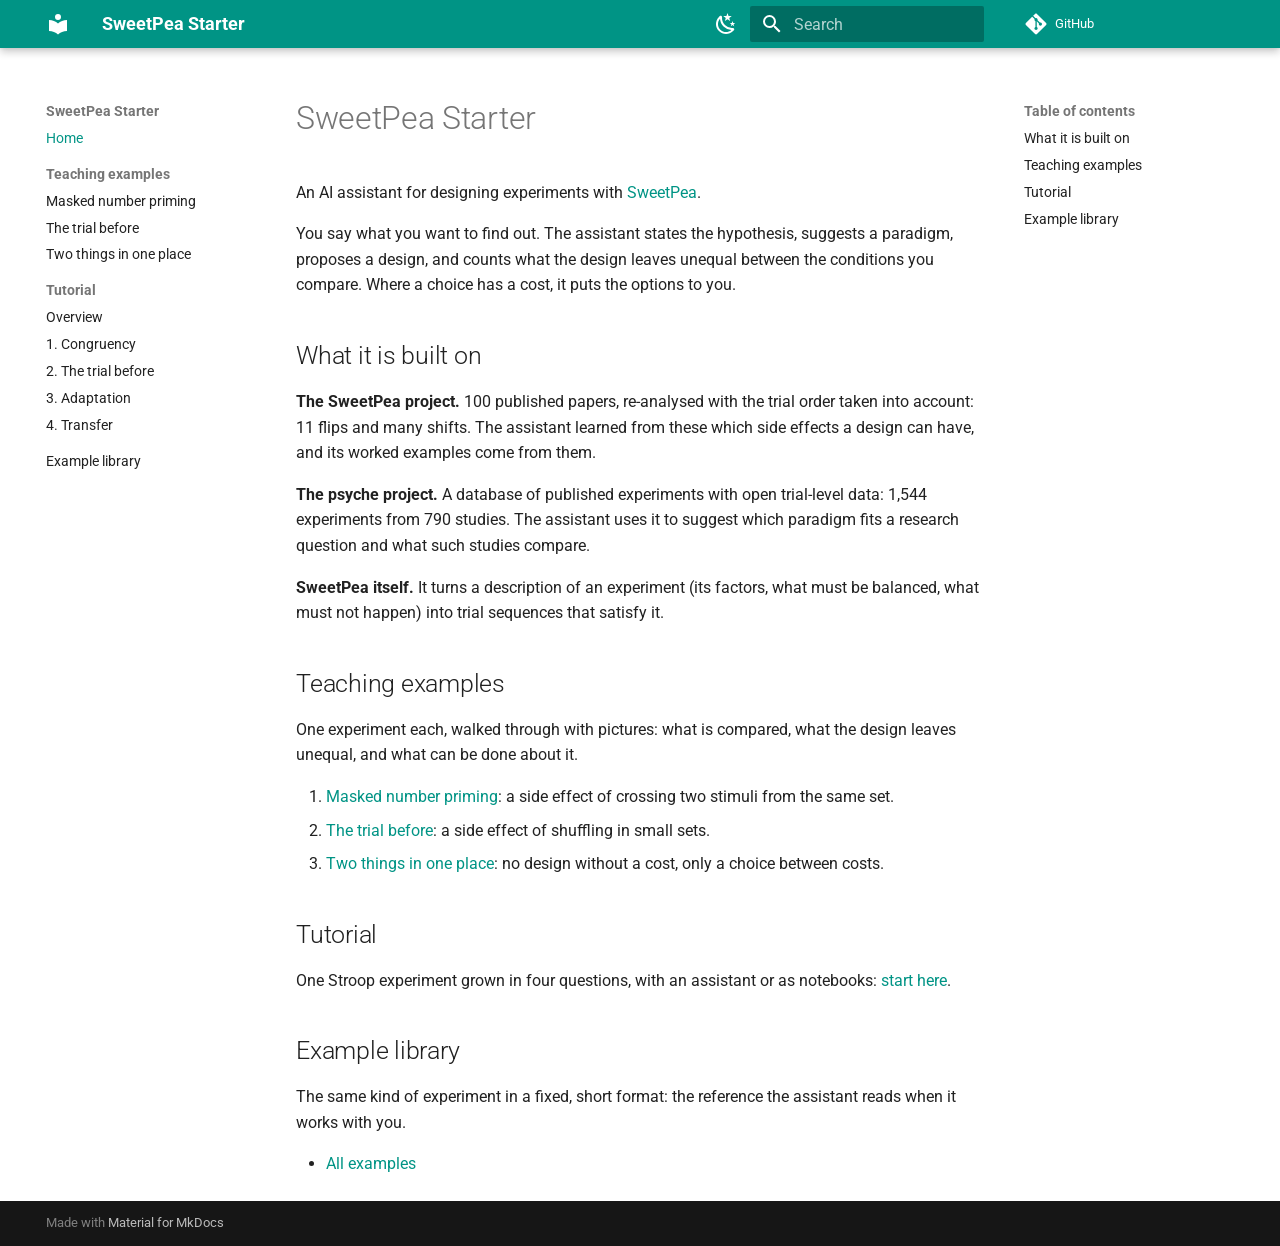
==== commit fabe9004: "Deployed feffee9 with MkDocs version: 1.6.1" ====
--- a/index.html
+++ b/index.html
@@ -342,6 +342,17 @@
 </li>
       
         <li class="md-nav__item">
+  <a href="#tutorial" class="md-nav__link">
+    <span class="md-ellipsis">
+      
+        Tutorial
+      
+    </span>
+  </a>
+  
+</li>
+      
+        <li class="md-nav__item">
   <a href="#example-library" class="md-nav__link">
     <span class="md-ellipsis">
       
@@ -483,6 +494,205 @@
     
   
     Two things in one place
+  
+
+    
+  </span>
+  
+  
+
+      </a>
+    </li>
+  
+
+              
+            
+          </ul>
+        </nav>
+      
+    </li>
+  
+
+    
+      
+      
+  
+  
+  
+  
+    
+    
+    
+    
+      
+        
+        
+      
+    
+    
+    <li class="md-nav__item md-nav__item--section md-nav__item--nested">
+      
+        
+        
+        <input class="md-nav__toggle md-toggle " type="checkbox" id="__nav_3" >
+        
+          
+          <label class="md-nav__link" for="__nav_3" id="__nav_3_label" tabindex="">
+            
+  
+  
+  <span class="md-ellipsis">
+    
+  
+    Tutorial
+  
+
+    
+  </span>
+  
+  
+
+            <span class="md-nav__icon md-icon"></span>
+          </label>
+        
+        <nav class="md-nav" data-md-level="1" aria-labelledby="__nav_3_label" aria-expanded="false">
+          <label class="md-nav__title" for="__nav_3">
+            <span class="md-nav__icon md-icon"></span>
+            
+  
+    Tutorial
+  
+
+          </label>
+          <ul class="md-nav__list" data-md-scrollfix>
+            
+              
+                
+  
+  
+  
+  
+    <li class="md-nav__item">
+      <a href="tutorial/" class="md-nav__link">
+        
+  
+  
+  <span class="md-ellipsis">
+    
+  
+    Overview
+  
+
+    
+  </span>
+  
+  
+
+      </a>
+    </li>
+  
+
+              
+            
+              
+                
+  
+  
+  
+  
+    <li class="md-nav__item">
+      <a href="tutorial/1_congruency/" class="md-nav__link">
+        
+  
+  
+  <span class="md-ellipsis">
+    
+  
+    1. Congruency
+  
+
+    
+  </span>
+  
+  
+
+      </a>
+    </li>
+  
+
+              
+            
+              
+                
+  
+  
+  
+  
+    <li class="md-nav__item">
+      <a href="tutorial/2_sequence/" class="md-nav__link">
+        
+  
+  
+  <span class="md-ellipsis">
+    
+  
+    2. The trial before
+  
+
+    
+  </span>
+  
+  
+
+      </a>
+    </li>
+  
+
+              
+            
+              
+                
+  
+  
+  
+  
+    <li class="md-nav__item">
+      <a href="tutorial/3_adaptation/" class="md-nav__link">
+        
+  
+  
+  <span class="md-ellipsis">
+    
+  
+    3. Adaptation
+  
+
+    
+  </span>
+  
+  
+
+      </a>
+    </li>
+  
+
+              
+            
+              
+                
+  
+  
+  
+  
+    <li class="md-nav__item">
+      <a href="tutorial/4_transfer/" class="md-nav__link">
+        
+  
+  
+  <span class="md-ellipsis">
+    
+  
+    4. Transfer
   
 
     
@@ -572,6 +782,17 @@
     <span class="md-ellipsis">
       
         Teaching examples
+      
+    </span>
+  </a>
+  
+</li>
+      
+        <li class="md-nav__item">
+  <a href="#tutorial" class="md-nav__link">
+    <span class="md-ellipsis">
+      
+        Tutorial
       
     </span>
   </a>
@@ -636,6 +857,9 @@
 <li><a href="teaching/simon_previous_trial/">The trial before</a>: a side effect of shuffling in small sets.</li>
 <li><a href="teaching/distractor_location/">Two things in one place</a>: no design without a cost, only a choice between costs.</li>
 </ol>
+<h2 id="tutorial">Tutorial</h2>
+<p>One Stroop experiment grown in four questions, with an assistant or as
+notebooks: <a href="tutorial/">start here</a>.</p>
 <h2 id="example-library">Example library</h2>
 <p>The same kind of experiment in a fixed, short format: the reference the
 assistant reads when it works with you.</p>
@@ -702,6 +926,8 @@
       
         <script src="assets/distractor.js"></script>
       
+        <script src="assets/stroop.js"></script>
+      
         <script src="assets/site.js"></script>
       
     
--- a/assets/demo.css
+++ b/assets/demo.css
@@ -390,3 +390,33 @@
 .dl-story .mp-balance-row { height: 3.3rem; }
 .dl-chart-row { grid-template-columns: 9.6rem 1fr 4.4rem; }
 .dl-story .sm-note { height: 1.2rem; }
+
+/* Tutorial pages: a playable block of the Stroop experiment, and the tables of the notebooks. */
+.stroop-demo { max-width: 36rem; margin: 1em 0 1.4em; }
+.st-screen { background: #1f1f1f; border: 4px solid #1f1f1f; border-radius: 8px; height: 11rem; display: flex; flex-direction: column;
+  align-items: center; justify-content: center; gap: .5rem; }
+.st-screen.st-context-b { border-color: #6b6b6b; }
+.st-cue { font-size: .62rem; letter-spacing: .12em; color: #a8a8a8; border: 1px solid #555; border-radius: 99px; padding: .1rem .7rem; }
+.st-cue.st-cue-read { color: #1f1f1f; background: #d9d9d9; border-color: #d9d9d9; }
+.st-word { font: 700 2.8rem "Courier New", monospace; letter-spacing: .06em; color: #d9d9d9; min-height: 3.4rem; line-height: 3.4rem; }
+.st-keys { font-size: .62rem; color: #8a8a8a; min-height: 1em; }
+.st-chips { display: flex; flex-wrap: wrap; gap: .4rem; margin: .5rem 0; min-height: 2.5rem; }
+.st-chip { border: 1px solid var(--md-default-fg-color--lighter); border-radius: 6px; padding: .2rem .6rem; }
+.st-chip small { display: block; font-size: .58rem; color: var(--md-default-fg-color--light); }
+.st-chip b { font-size: .75rem; }
+.st-strip { display: flex; flex-wrap: wrap; gap: 3px; margin: .4rem 0; }
+.st-tile { width: 1.15rem; height: 1.15rem; padding: 0; border-radius: 3px; border: 1px solid transparent; cursor: pointer;
+  font: 700 .55rem/1 sans-serif; color: var(--md-default-fg-color); background: var(--md-code-bg-color); }
+.st-tile.st-congruent { background: rgba(42, 120, 214, .28); }
+.st-tile.st-incongruent { background: rgba(235, 104, 52, .30); }
+.st-tile.st-newblock { margin-left: .7rem; }
+.st-tile.on { border-color: var(--md-default-fg-color); outline: 2px solid var(--md-default-fg-color); }
+.st-controls { display: flex; gap: .5rem; align-items: center; font-size: .7rem; color: var(--md-default-fg-color--light); }
+.st-controls button { font: inherit; padding: .2rem .7rem; border-radius: 4px; cursor: pointer;
+  border: 1px solid var(--md-default-fg-color--lighter); background: none; color: var(--md-default-fg-color); }
+.st-controls button.on { background: var(--md-default-fg-color); color: var(--md-default-bg-color); }
+.st-count { margin-left: auto; }
+.nb-out { margin: -.4em 0 1.2em; overflow-x: auto; font-size: .72rem; }
+.md-typeset .nb-out table.nb-table { display: table; border: 0; font-size: inherit; margin: 0; }
+.md-typeset .nb-out table.nb-table th, .md-typeset .nb-out table.nb-table td { padding: .25em .8em; text-align: right; min-width: 0; }
+.nb-out pre { margin: 0; }
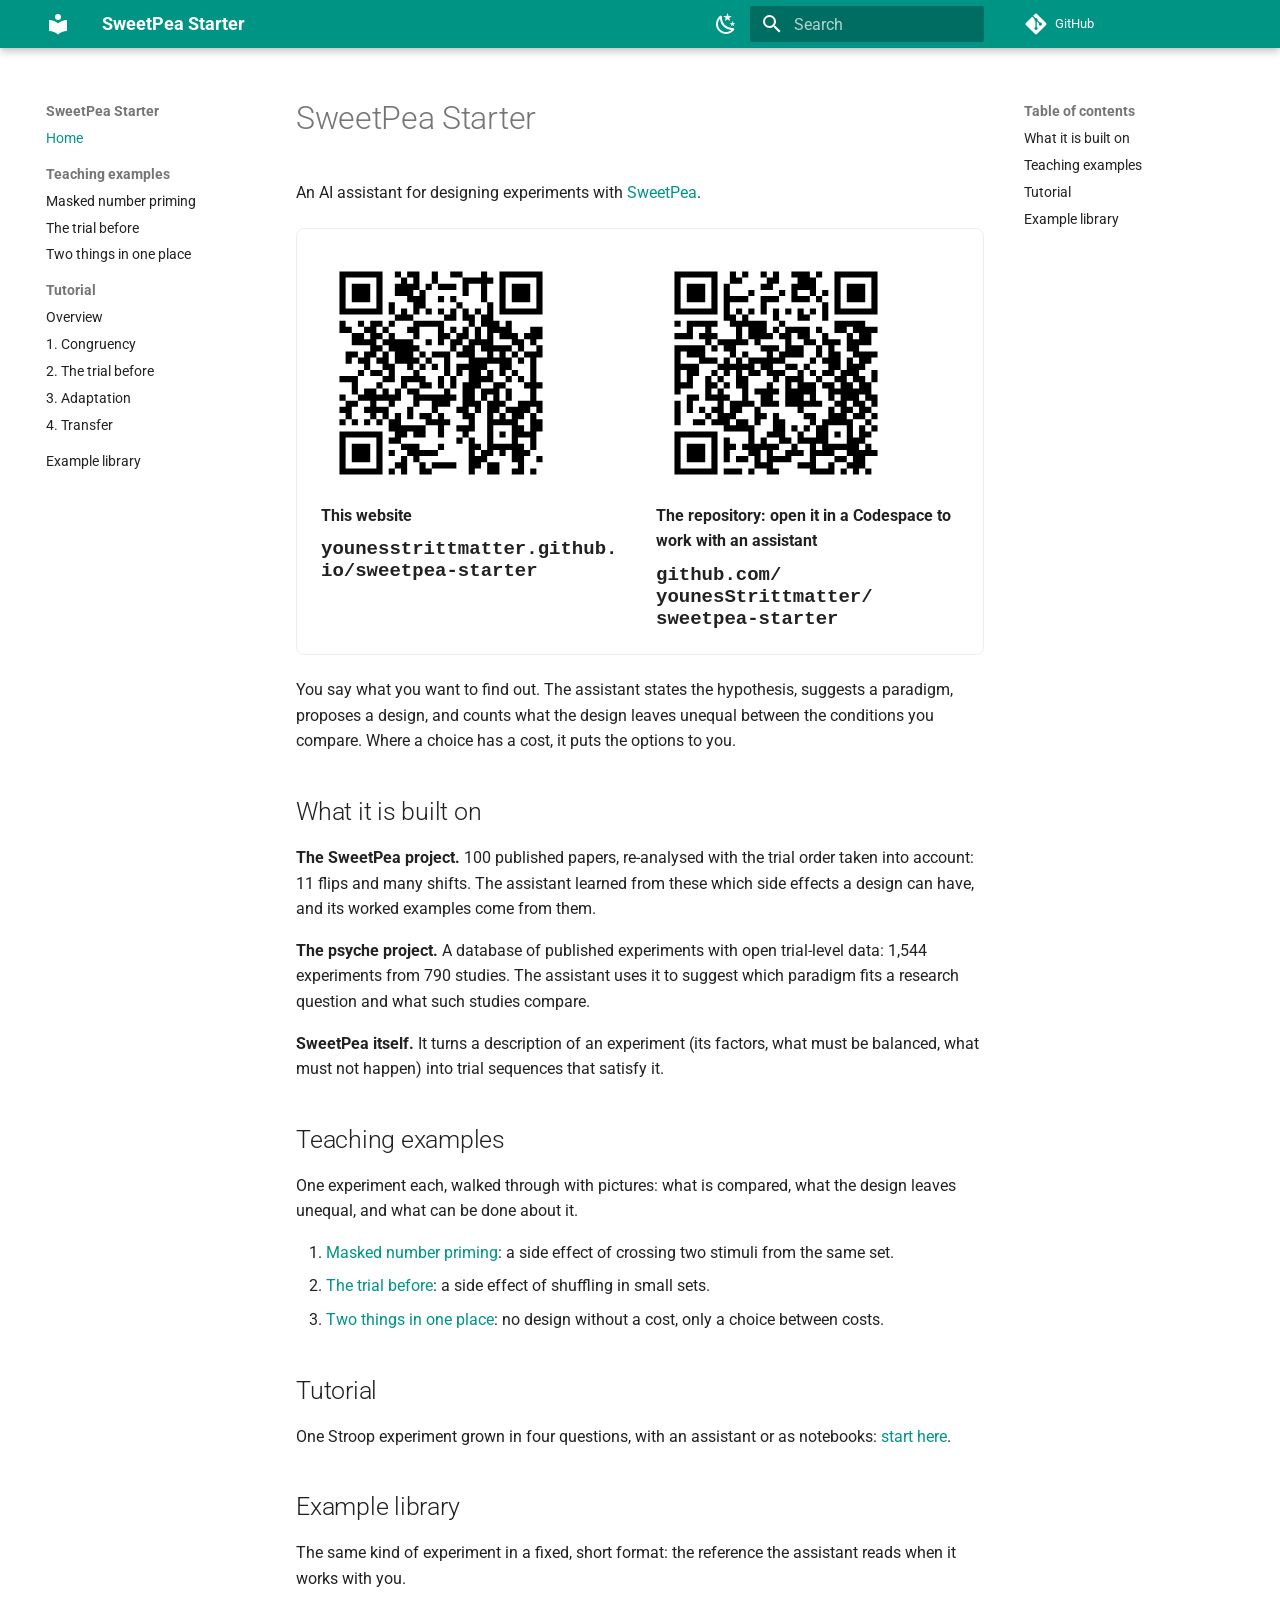
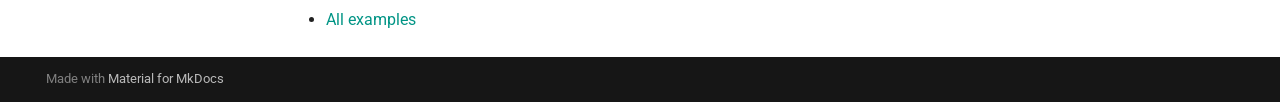
==== commit ae4501b3: "Deployed 3c63614 with MkDocs version: 1.6.1" ====
--- a/index.html
+++ b/index.html
@@ -833,6 +833,19 @@
 <h1 id="sweetpea-starter">SweetPea Starter</h1>
 <p>An AI assistant for designing experiments with
 <a href="https://sweetpea-org.github.io">SweetPea</a>.</p>
+<div class="join">
+<div class="join-item">
+<a href="assets/qr_site.svg"><img src="assets/qr_site.svg" alt="QR code for this website"></a>
+<strong>This website</strong>
+<span class="join-url">younesstrittmatter.github.io/<wbr>sweetpea-starter</span>
+</div>
+<div class="join-item">
+<a href="assets/qr_repo.svg"><img src="assets/qr_repo.svg" alt="QR code for the repository"></a>
+<strong>The repository: open it in a Codespace to work with an assistant</strong>
+<span class="join-url">github.com/<wbr>younesStrittmatter/<wbr>sweetpea-starter</span>
+</div>
+</div>
+
 <p>You say what you want to find out. The assistant states the hypothesis,
 suggests a paradigm, proposes a design, and counts what the design leaves
 unequal between the conditions you compare. Where a choice has a cost, it
--- a/assets/demo.css
+++ b/assets/demo.css
@@ -420,3 +420,10 @@
 .md-typeset .nb-out table.nb-table { display: table; border: 0; font-size: inherit; margin: 0; }
 .md-typeset .nb-out table.nb-table th, .md-typeset .nb-out table.nb-table td { padding: .25em .8em; text-align: right; min-width: 0; }
 .nb-out pre { margin: 0; }
+
+/* Home page: the address of the site and of the repository, with QR codes, for a room. */
+.join { display: grid; grid-template-columns: repeat(auto-fit, minmax(14rem, 1fr)); gap: 1.6rem; margin: 1.4em 0;
+  padding: 1.2rem; border: 1px solid var(--md-default-fg-color--lightest); border-radius: 8px; }
+.join-item { min-width: 0; display: flex; flex-direction: column; gap: .5rem; }
+.join-item img { width: 12rem; height: 12rem; background: #fff; border-radius: 6px; display: block; }
+.join-url { font: 600 .95rem "Courier New", monospace; overflow-wrap: anywhere; }
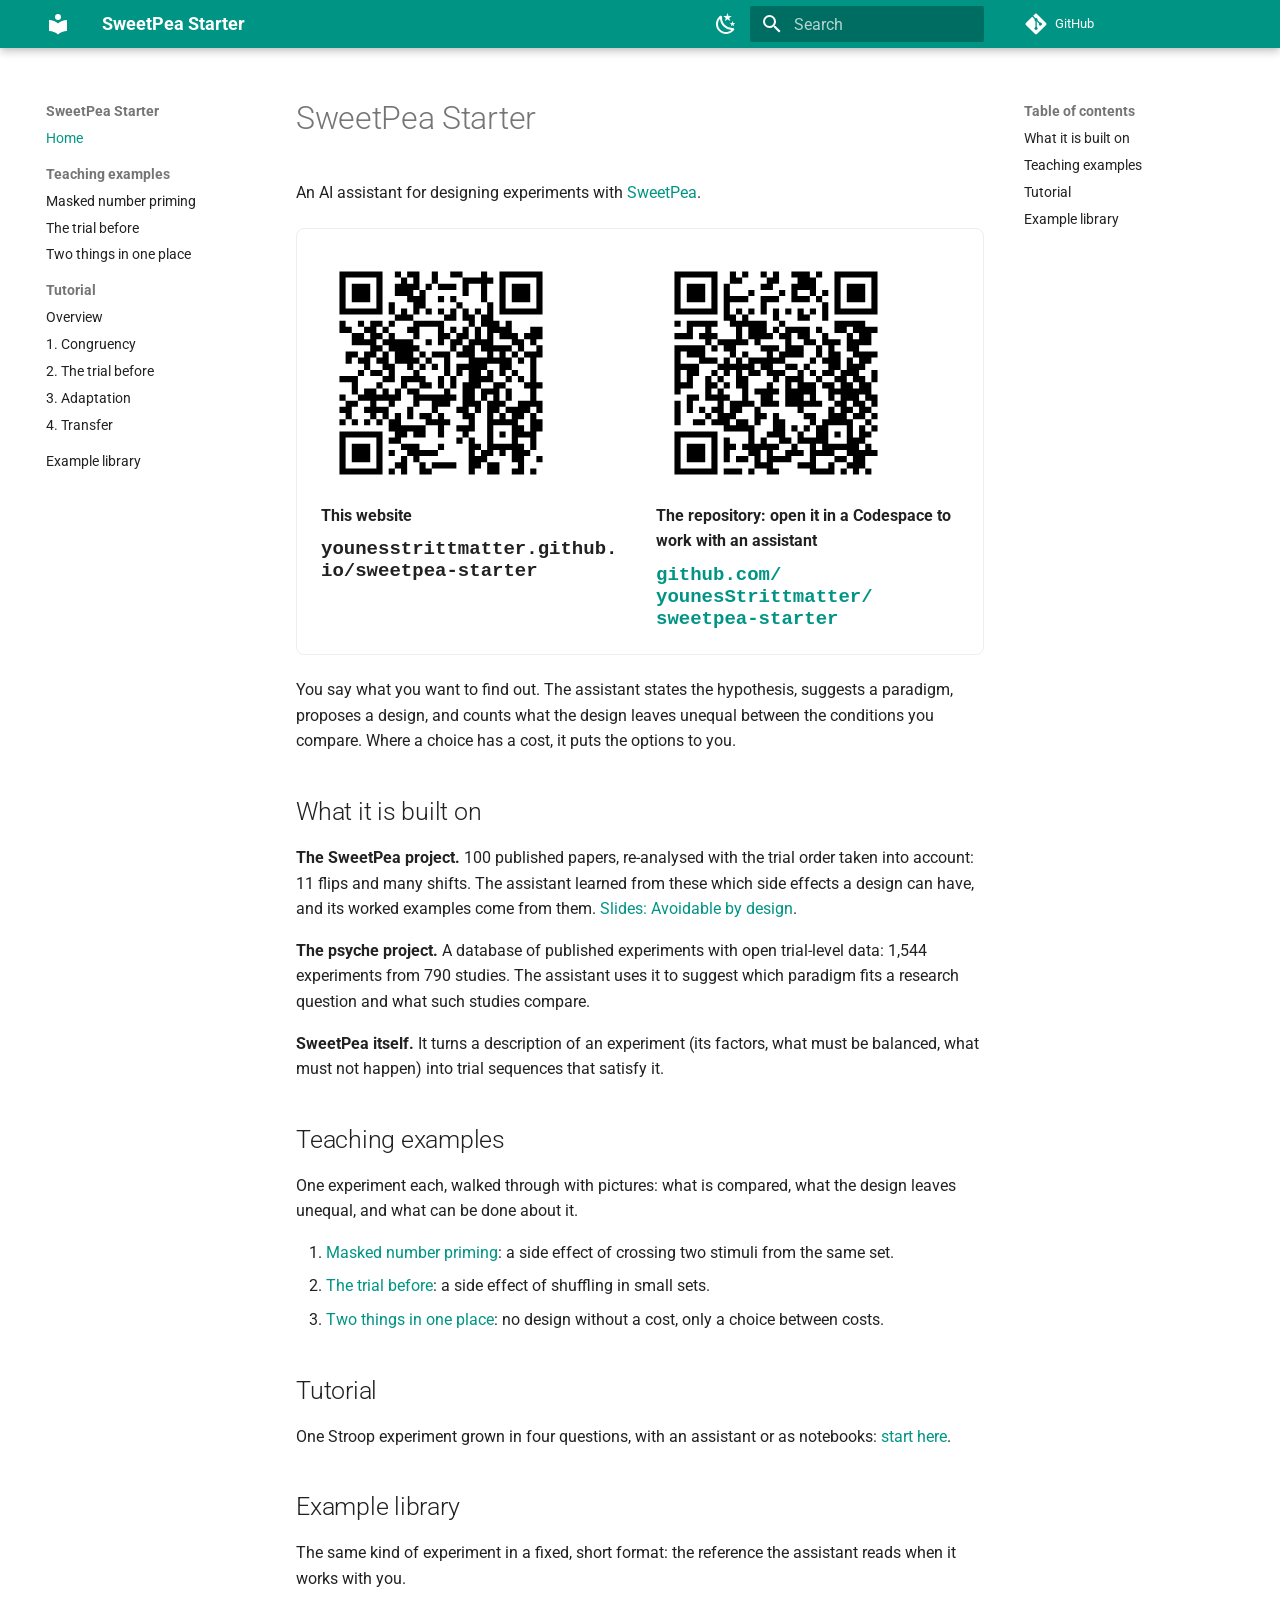
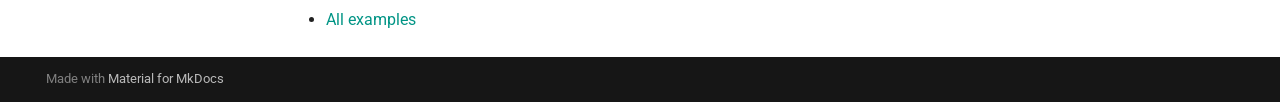
==== commit 9dd24a1e: "Deployed 6e12b21 with MkDocs version: 1.6.1" ====
--- a/index.html
+++ b/index.html
@@ -842,7 +842,7 @@
 <div class="join-item">
 <a href="assets/qr_repo.svg"><img src="assets/qr_repo.svg" alt="QR code for the repository"></a>
 <strong>The repository: open it in a Codespace to work with an assistant</strong>
-<span class="join-url">github.com/<wbr>younesStrittmatter/<wbr>sweetpea-starter</span>
+<a class="join-url" href="https://github.com/younesStrittmatter/sweetpea-starter" target="_blank">github.com/<wbr>younesStrittmatter/<wbr>sweetpea-starter</a>
 </div>
 </div>
 
@@ -854,7 +854,8 @@
 <p><strong>The SweetPea project.</strong> 100 published papers, re-analysed with the trial
 order taken into account: 11 flips and many shifts. The assistant learned from
 these which side effects a design can have, and its worked examples come from
-them.</p>
+them.
+<a href="Avoidable%20by%20design%20-%20Slides.pdf" target="_blank">Slides: Avoidable by design</a>.</p>
 <p><strong>The psyche project.</strong> A database of published experiments with open
 trial-level data: 1,544 experiments from 790 studies. The assistant uses it to
 suggest which paradigm fits a research question and what such studies
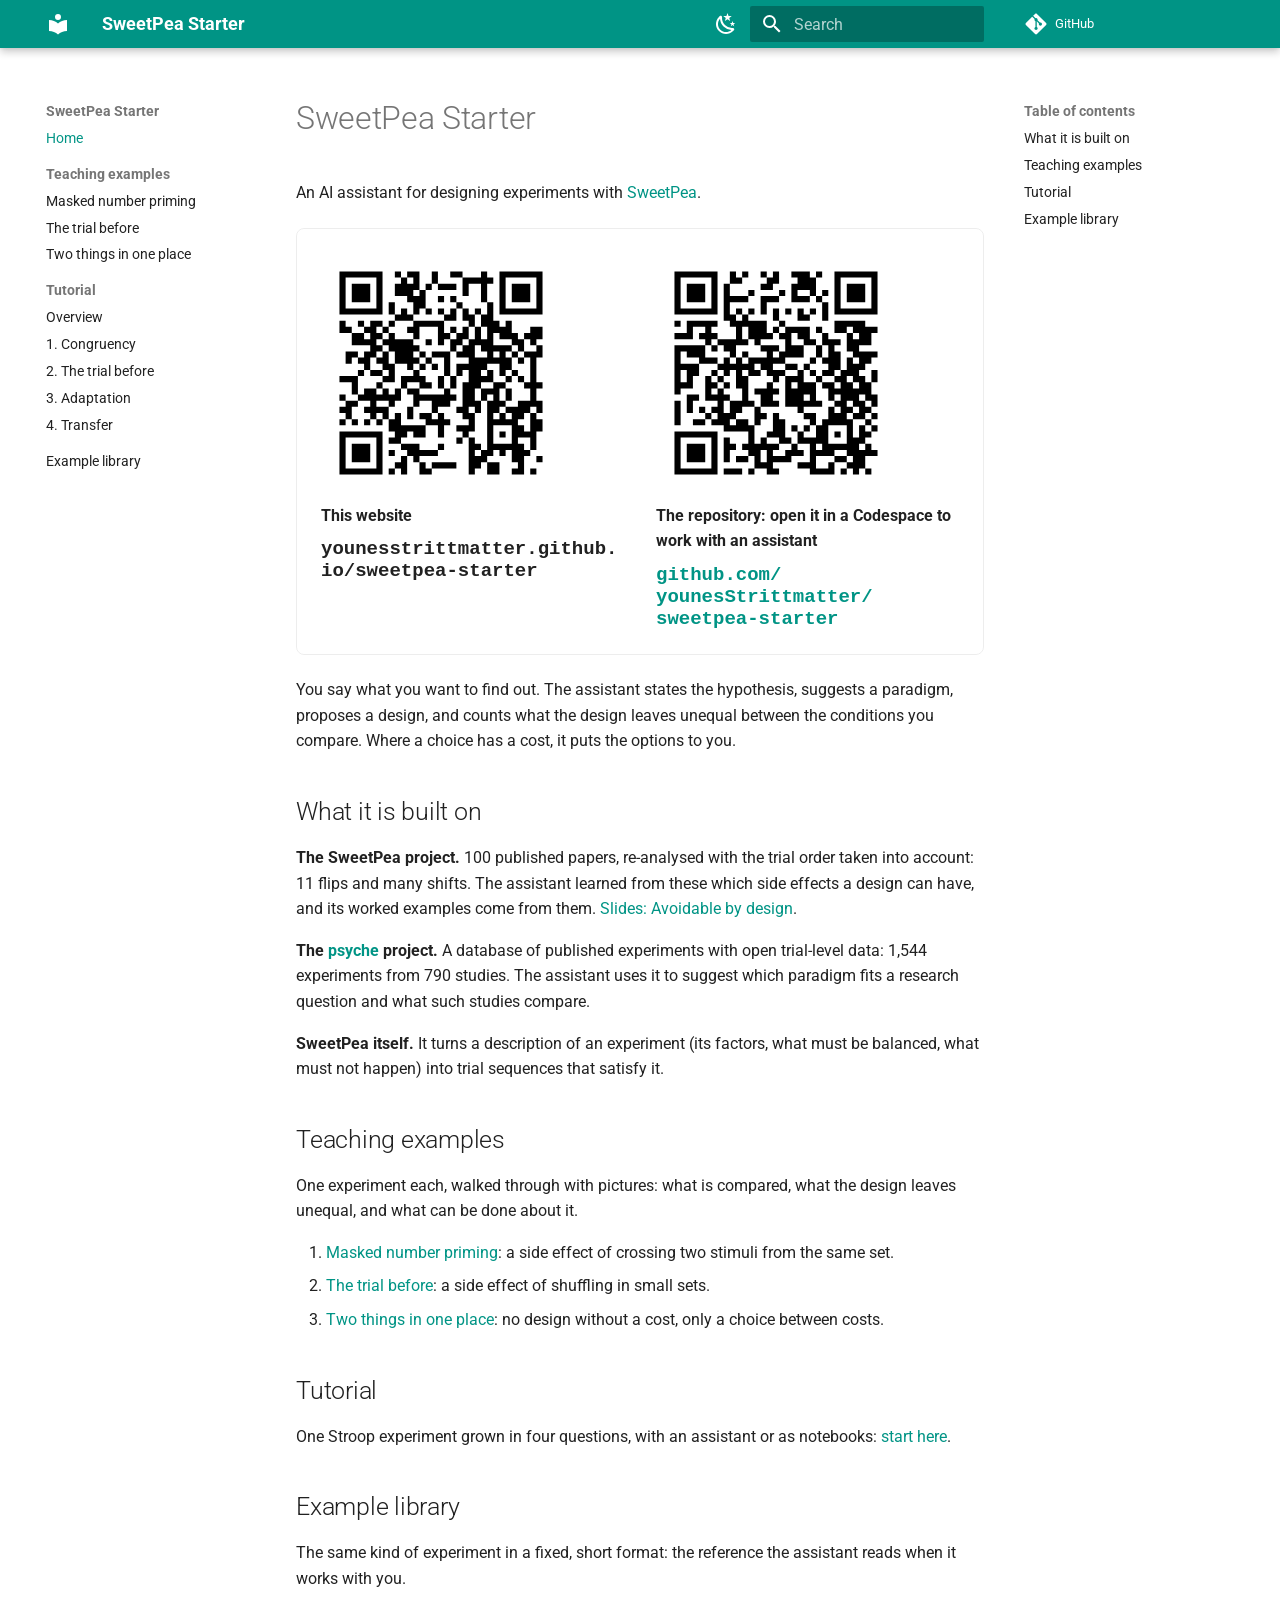
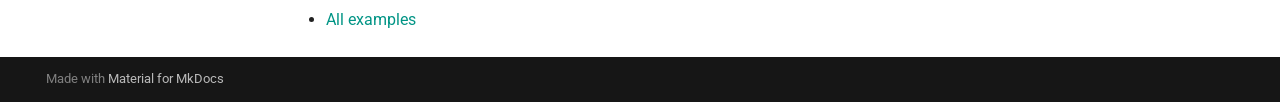
==== commit ff56a3b6: "Deployed d95dd55 with MkDocs version: 1.6.1" ====
--- a/index.html
+++ b/index.html
@@ -856,7 +856,7 @@
 these which side effects a design can have, and its worked examples come from
 them.
 <a href="Avoidable%20by%20design%20-%20Slides.pdf" target="_blank">Slides: Avoidable by design</a>.</p>
-<p><strong>The psyche project.</strong> A database of published experiments with open
+<p><strong>The <a href="https://huggingface.co/spaces/ystrittm/psyche" target="_blank">psyche</a> project.</strong> A database of published experiments with open
 trial-level data: 1,544 experiments from 790 studies. The assistant uses it to
 suggest which paradigm fits a research question and what such studies
 compare.</p>
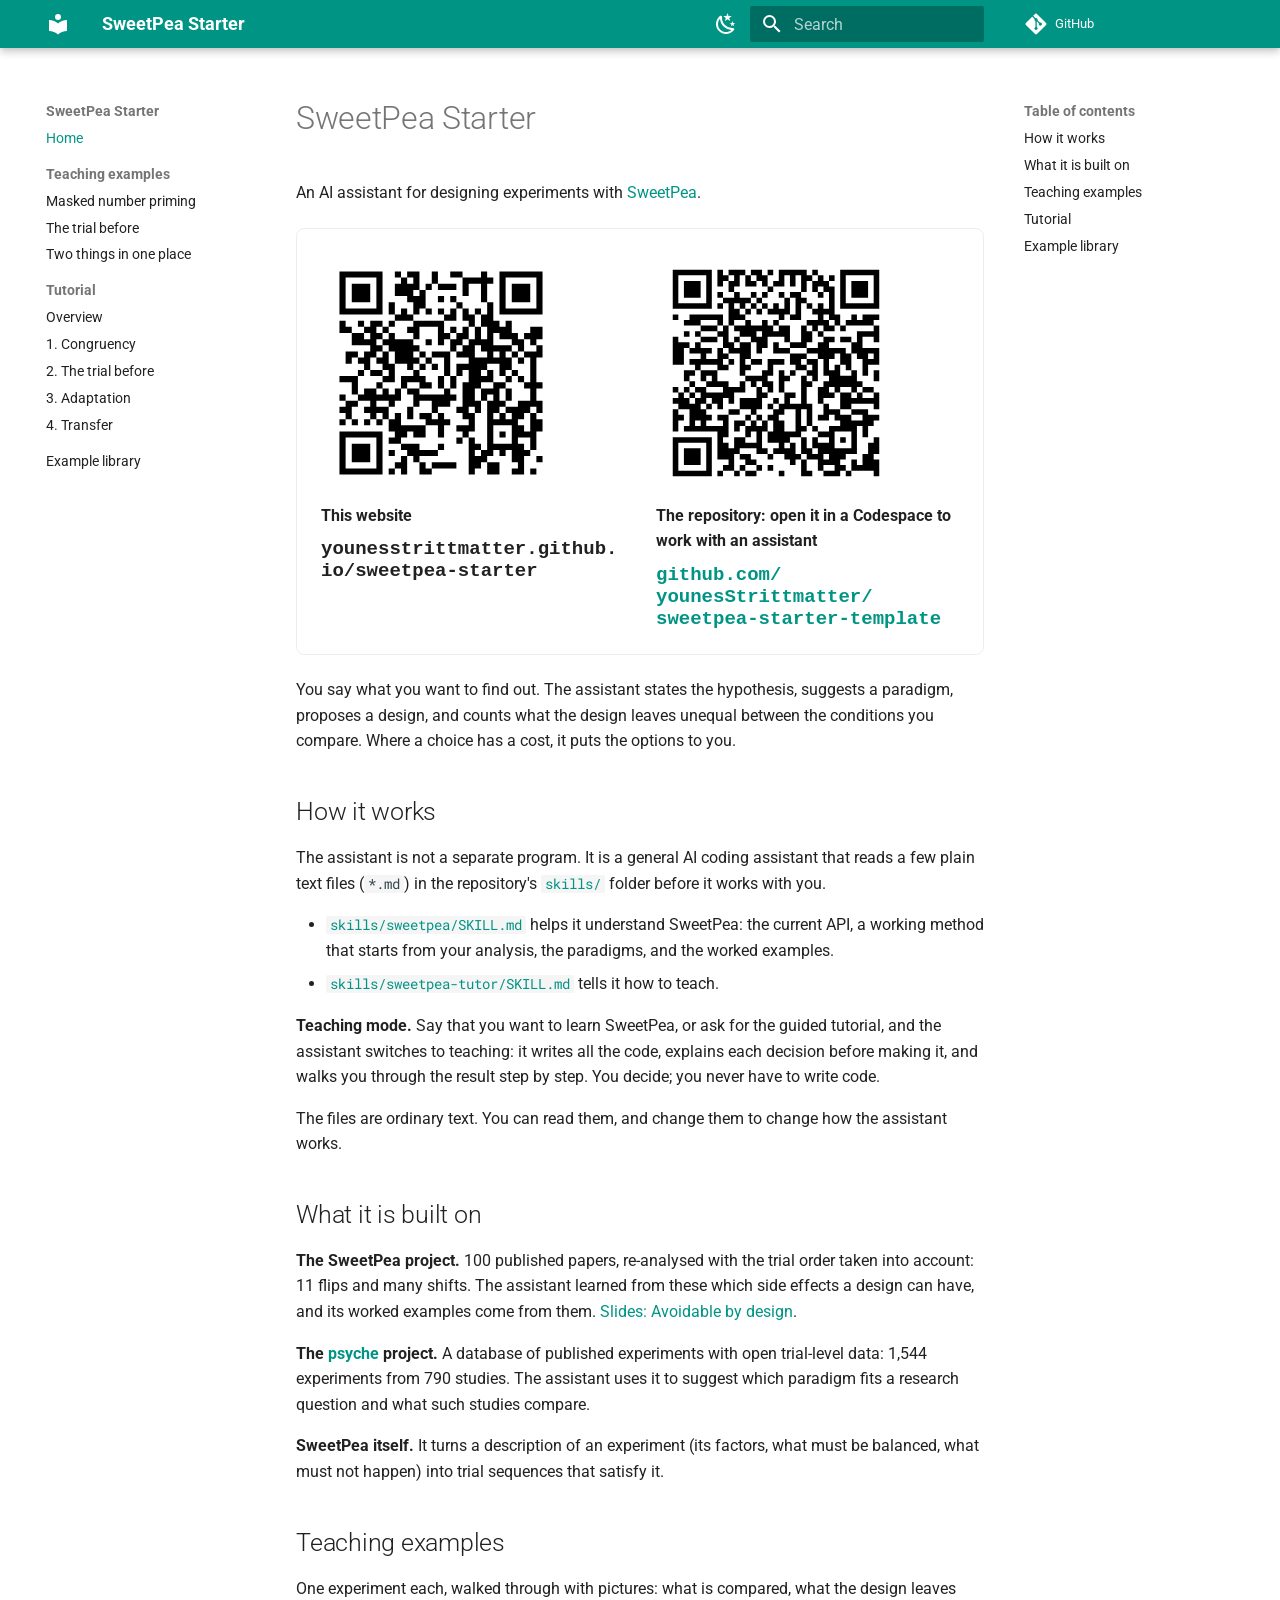
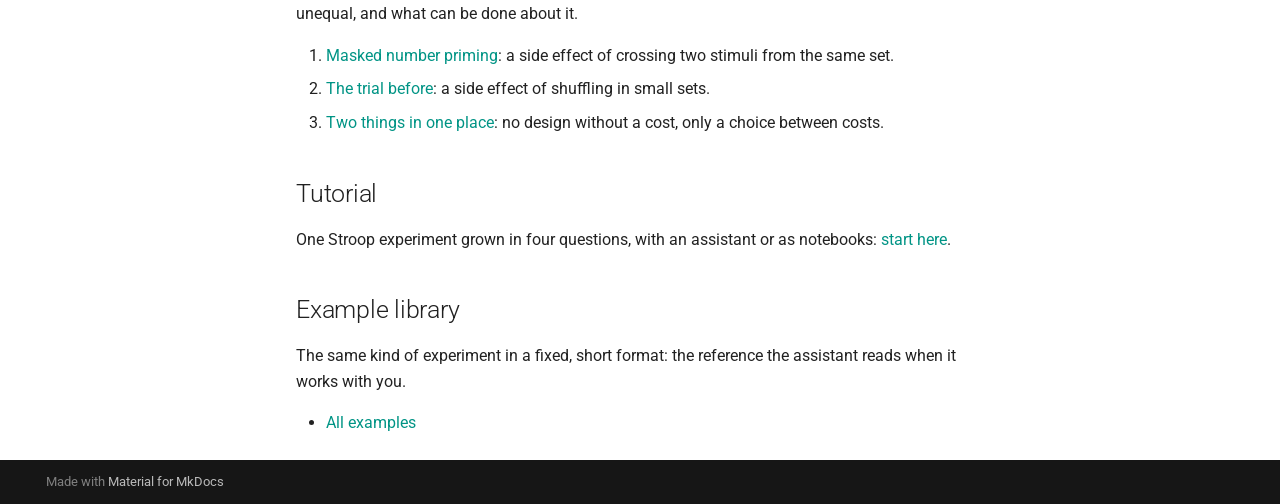
==== commit ad15c8c4: "Deployed 0f05245 with MkDocs version: 1.6.1" ====
--- a/index.html
+++ b/index.html
@@ -194,7 +194,7 @@
     
     
       <div class="md-header__source">
-        <a href="https://github.com/younesStrittmatter/sweetpea-starter" title="Go to repository" class="md-source" data-md-component="source">
+        <a href="https://github.com/younesStrittmatter/sweetpea-starter-template" title="Go to repository" class="md-source" data-md-component="source">
   <div class="md-source__icon md-icon">
     
     <svg xmlns="http://www.w3.org/2000/svg" viewBox="0 0 448 512"><!--! Font Awesome Free 7.1.0 by @fontawesome - https://fontawesome.com License - https://fontawesome.com/license/free (Icons: CC BY 4.0, Fonts: SIL OFL 1.1, Code: MIT License) Copyright 2025 Fonticons, Inc.--><path d="M439.6 236.1 244 40.5c-5.4-5.5-12.8-8.5-20.4-8.5s-15 3-20.4 8.4L162.5 81l51.5 51.5c27.1-9.1 52.7 16.8 43.4 43.7l49.7 49.7c34.2-11.8 61.2 31 35.5 56.7-26.5 26.5-70.2-2.9-56-37.3L240.3 199v121.9c25.3 12.5 22.3 41.8 9.1 55-6.4 6.4-15.2 10.1-24.3 10.1s-17.8-3.6-24.3-10.1c-17.6-17.6-11.1-46.9 11.2-56v-123c-20.8-8.5-24.6-30.7-18.6-45L142.6 101 8.5 235.1C3 240.6 0 247.9 0 255.5s3 15 8.5 20.4l195.6 195.7c5.4 5.4 12.7 8.4 20.4 8.4s15-3 20.4-8.4l194.7-194.7c5.4-5.4 8.4-12.8 8.4-20.4s-3-15-8.4-20.4"/></svg>
@@ -240,7 +240,7 @@
   </label>
   
     <div class="md-nav__source">
-      <a href="https://github.com/younesStrittmatter/sweetpea-starter" title="Go to repository" class="md-source" data-md-component="source">
+      <a href="https://github.com/younesStrittmatter/sweetpea-starter-template" title="Go to repository" class="md-source" data-md-component="source">
   <div class="md-source__icon md-icon">
     
     <svg xmlns="http://www.w3.org/2000/svg" viewBox="0 0 448 512"><!--! Font Awesome Free 7.1.0 by @fontawesome - https://fontawesome.com License - https://fontawesome.com/license/free (Icons: CC BY 4.0, Fonts: SIL OFL 1.1, Code: MIT License) Copyright 2025 Fonticons, Inc.--><path d="M439.6 236.1 244 40.5c-5.4-5.5-12.8-8.5-20.4-8.5s-15 3-20.4 8.4L162.5 81l51.5 51.5c27.1-9.1 52.7 16.8 43.4 43.7l49.7 49.7c34.2-11.8 61.2 31 35.5 56.7-26.5 26.5-70.2-2.9-56-37.3L240.3 199v121.9c25.3 12.5 22.3 41.8 9.1 55-6.4 6.4-15.2 10.1-24.3 10.1s-17.8-3.6-24.3-10.1c-17.6-17.6-11.1-46.9 11.2-56v-123c-20.8-8.5-24.6-30.7-18.6-45L142.6 101 8.5 235.1C3 240.6 0 247.9 0 255.5s3 15 8.5 20.4l195.6 195.7c5.4 5.4 12.7 8.4 20.4 8.4s15-3 20.4-8.4l194.7-194.7c5.4-5.4 8.4-12.8 8.4-20.4s-3-15-8.4-20.4"/></svg>
@@ -320,6 +320,17 @@
     <ul class="md-nav__list" data-md-component="toc" data-md-scrollfix>
       
         <li class="md-nav__item">
+  <a href="#how-it-works" class="md-nav__link">
+    <span class="md-ellipsis">
+      
+        How it works
+      
+    </span>
+  </a>
+  
+</li>
+      
+        <li class="md-nav__item">
   <a href="#what-it-is-built-on" class="md-nav__link">
     <span class="md-ellipsis">
       
@@ -765,6 +776,17 @@
       Table of contents
     </label>
     <ul class="md-nav__list" data-md-component="toc" data-md-scrollfix>
+      
+        <li class="md-nav__item">
+  <a href="#how-it-works" class="md-nav__link">
+    <span class="md-ellipsis">
+      
+        How it works
+      
+    </span>
+  </a>
+  
+</li>
       
         <li class="md-nav__item">
   <a href="#what-it-is-built-on" class="md-nav__link">
@@ -842,7 +864,7 @@
 <div class="join-item">
 <a href="assets/qr_repo.svg"><img src="assets/qr_repo.svg" alt="QR code for the repository"></a>
 <strong>The repository: open it in a Codespace to work with an assistant</strong>
-<a class="join-url" href="https://github.com/younesStrittmatter/sweetpea-starter" target="_blank">github.com/<wbr>younesStrittmatter/<wbr>sweetpea-starter</a>
+<a class="join-url" href="https://github.com/younesStrittmatter/sweetpea-starter-template" target="_blank">github.com/<wbr>younesStrittmatter/<wbr>sweetpea-starter-template</a>
 </div>
 </div>
 
@@ -850,6 +872,24 @@
 suggests a paradigm, proposes a design, and counts what the design leaves
 unequal between the conditions you compare. Where a choice has a cost, it
 puts the options to you.</p>
+<h2 id="how-it-works">How it works</h2>
+<p>The assistant is not a separate program. It is a general AI coding assistant
+that reads a few plain text files (<code>*.md</code>) in the repository's
+<a href="https://github.com/younesStrittmatter/sweetpea-starter-template/tree/main/skills" target="_blank"><code>skills/</code></a>
+folder before it works with you.</p>
+<ul>
+<li><a href="https://github.com/younesStrittmatter/sweetpea-starter-template/blob/main/skills/sweetpea/SKILL.md" target="_blank"><code>skills/sweetpea/SKILL.md</code></a>
+  helps it understand SweetPea: the current API, a working method that starts
+  from your analysis, the paradigms, and the worked examples.</li>
+<li><a href="https://github.com/younesStrittmatter/sweetpea-starter-template/blob/main/skills/sweetpea-tutor/SKILL.md" target="_blank"><code>skills/sweetpea-tutor/SKILL.md</code></a>
+  tells it how to teach.</li>
+</ul>
+<p><strong>Teaching mode.</strong> Say that you want to learn SweetPea, or ask for the guided
+tutorial, and the assistant switches to teaching: it writes all the code,
+explains each decision before making it, and walks you through the result
+step by step. You decide; you never have to write code.</p>
+<p>The files are ordinary text. You can read them, and change them to change how
+the assistant works.</p>
 <h2 id="what-it-is-built-on">What it is built on</h2>
 <p><strong>The SweetPea project.</strong> 100 published papers, re-analysed with the trial
 order taken into account: 11 flips and many shifts. The assistant learned from
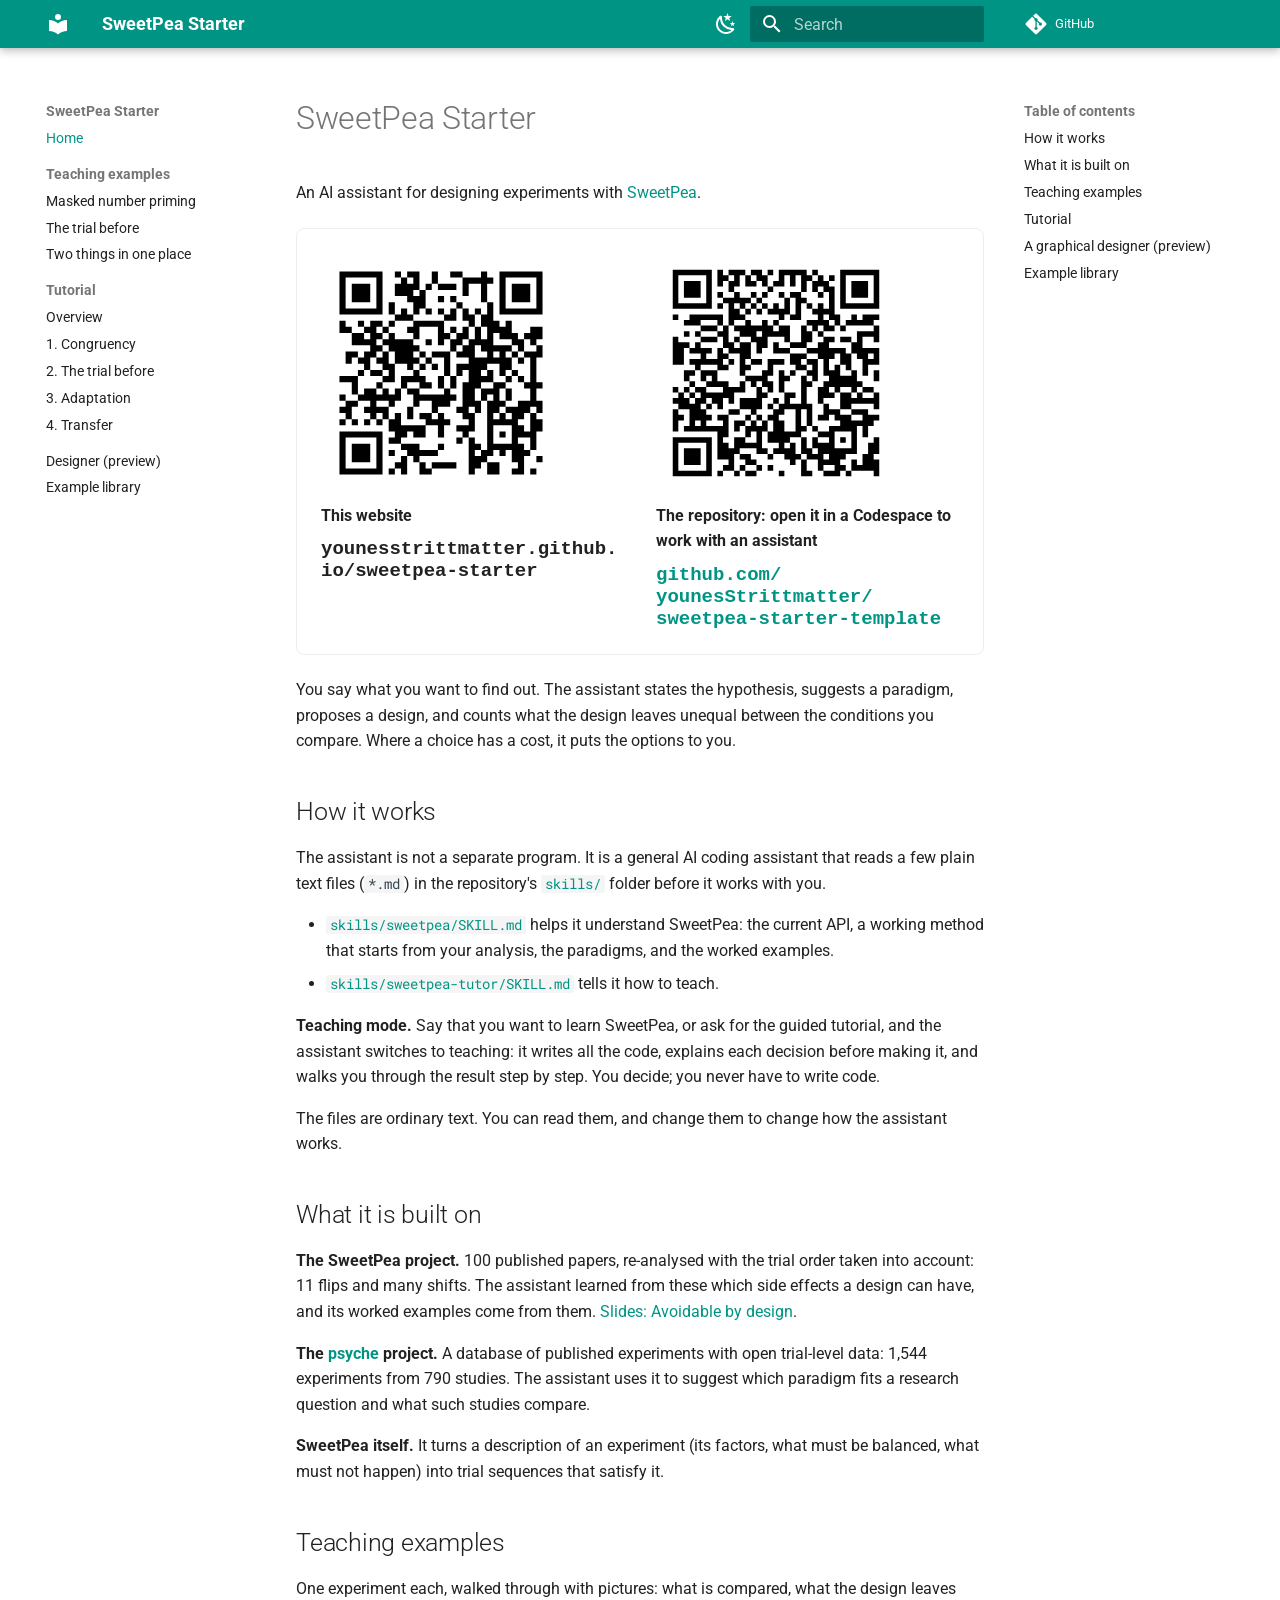
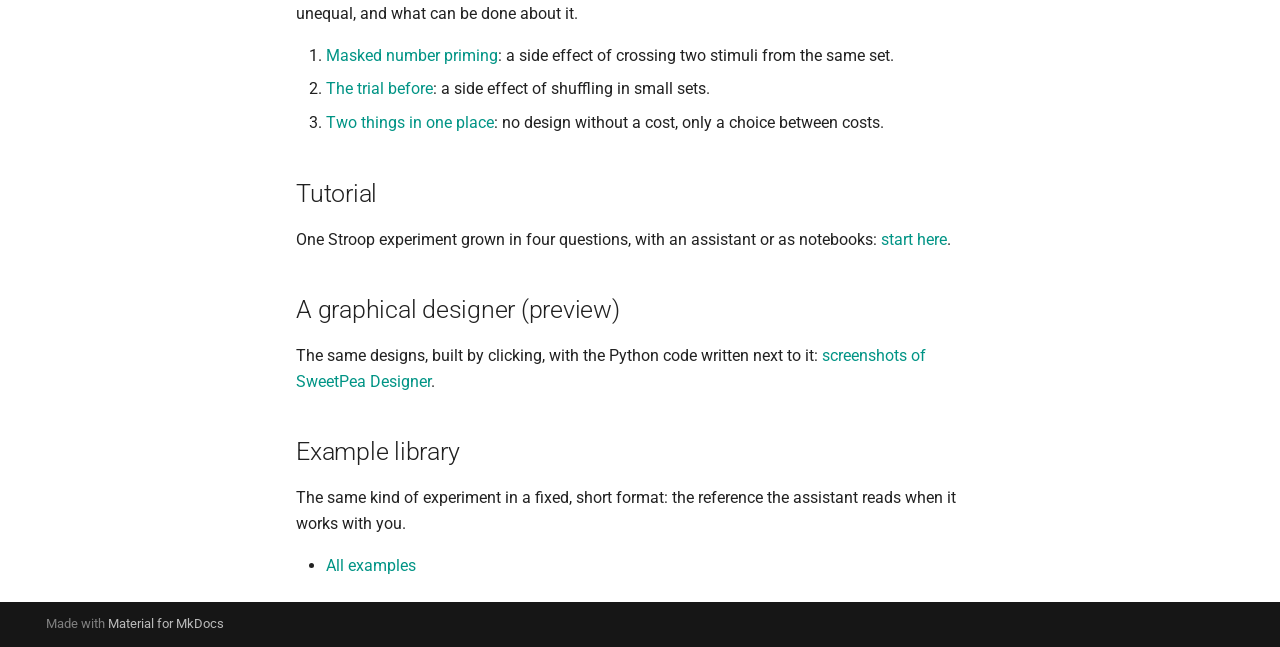
==== commit 247d90a5: "Deployed e1c2caa with MkDocs version: 1.6.1" ====
--- a/index.html
+++ b/index.html
@@ -364,6 +364,17 @@
 </li>
       
         <li class="md-nav__item">
+  <a href="#a-graphical-designer-preview" class="md-nav__link">
+    <span class="md-ellipsis">
+      
+        A graphical designer (preview)
+      
+    </span>
+  </a>
+  
+</li>
+      
+        <li class="md-nav__item">
   <a href="#example-library" class="md-nav__link">
     <span class="md-ellipsis">
       
@@ -720,6 +731,33 @@
           </ul>
         </nav>
       
+    </li>
+  
+
+    
+      
+      
+  
+  
+  
+  
+    <li class="md-nav__item">
+      <a href="gui/" class="md-nav__link">
+        
+  
+  
+  <span class="md-ellipsis">
+    
+  
+    Designer (preview)
+  
+
+    
+  </span>
+  
+  
+
+      </a>
     </li>
   
 
@@ -815,6 +853,17 @@
     <span class="md-ellipsis">
       
         Tutorial
+      
+    </span>
+  </a>
+  
+</li>
+      
+        <li class="md-nav__item">
+  <a href="#a-graphical-designer-preview" class="md-nav__link">
+    <span class="md-ellipsis">
+      
+        A graphical designer (preview)
       
     </span>
   </a>
@@ -914,6 +963,9 @@
 <h2 id="tutorial">Tutorial</h2>
 <p>One Stroop experiment grown in four questions, with an assistant or as
 notebooks: <a href="tutorial/">start here</a>.</p>
+<h2 id="a-graphical-designer-preview">A graphical designer (preview)</h2>
+<p>The same designs, built by clicking, with the Python code written next to
+it: <a href="gui/">screenshots of SweetPea Designer</a>.</p>
 <h2 id="example-library">Example library</h2>
 <p>The same kind of experiment in a fixed, short format: the reference the
 assistant reads when it works with you.</p>
